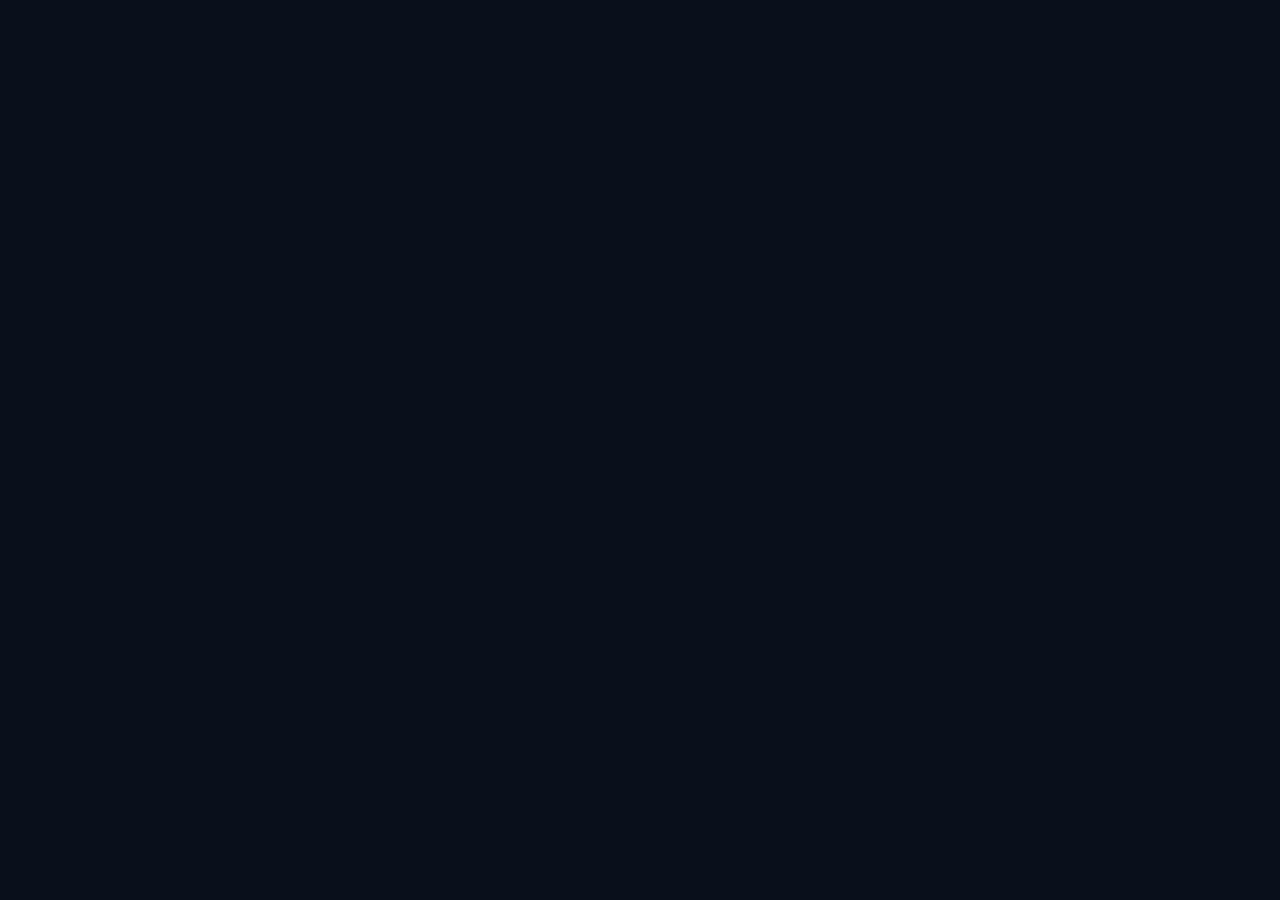
==== index.html @ a70d7464 "Add Stripe + RevenueCat paywall integration - Integrate RevenueCat SDK for subscription management -" ====
<!DOCTYPE html>
<html lang="fr">
<head>
    <meta charset="UTF-8">
    <meta name="viewport" content="width=device-width, initial-scale=1.0, user-scalable=no, viewport-fit=cover">
    <meta name="apple-mobile-web-app-capable" content="yes">
    <meta name="apple-mobile-web-app-status-bar-style" content="black-translucent">
    <meta name="theme-color" content="#0a0f1c">
    <title>ScanCar — Scannez une plaque, obtenez le rapport véhicule complet</title>
    <meta name="description" content="Scannez n'importe quelle plaque d'immatriculation française et obtenez un rapport véhicule complet : caractéristiques techniques, valeur marché, écologie (Crit'Air), fiabilité. 100% gratuit. Avant d'acheter une voiture d'occasion, ScanCar.">
    <meta name="keywords" content="scan plaque immatriculation, rapport véhicule gratuit, vérifier voiture occasion, cote argus, Crit'Air, historique véhicule, contrôle technique, fiabilité auto">
    <meta name="author" content="ScanCar">
    <meta name="robots" content="index, follow">
    <link rel="canonical" href="https://scancar.fr/">

    <!-- Open Graph (Facebook, LinkedIn, WhatsApp) -->
    <meta property="og:site_name" content="ScanCar">
    <meta property="og:title" content="ScanCar — Avant d'acheter une voiture, scannez sa plaque">
    <meta property="og:description" content="Rapport véhicule complet à partir d'une plaque d'immatriculation : technique, marché, écologie, fiabilité. 100% gratuit.">
    <meta property="og:type" content="website">
    <meta property="og:url" content="https://scancar.fr/">
    <meta property="og:image" content="https://scancar.fr/assets/icon-512.png">
    <meta property="og:image:width" content="512">
    <meta property="og:image:height" content="512">
    <meta property="og:locale" content="fr_FR">

    <!-- Twitter Card -->
    <meta name="twitter:card" content="summary_large_image">
    <meta name="twitter:title" content="ScanCar — Avant d'acheter, scannez la plaque">
    <meta name="twitter:description" content="Rapport véhicule complet à partir d'une plaque française : technique, marché, écologie, fiabilité. Gratuit.">
    <meta name="twitter:image" content="https://scancar.fr/assets/icon-512.png">

    <!-- Schema.org structured data -->
    <script type="application/ld+json">
    {
      "@context": "https://schema.org",
      "@type": "WebApplication",
      "name": "ScanCar",
      "description": "Application web qui permet de scanner une plaque d'immatriculation française et d'obtenir un rapport véhicule complet : caractéristiques, valeur marché, écologie, fiabilité.",
      "url": "https://scancar.fr/",
      "applicationCategory": "UtilityApplication",
      "operatingSystem": "Web (PWA)",
      "browserRequirements": "Requires JavaScript. Compatible with Chrome, Firefox, Safari, Edge.",
      "inLanguage": "fr-FR",
      "isAccessibleForFree": true,
      "offers": {
        "@type": "Offer",
        "price": "0",
        "priceCurrency": "EUR"
      },
      "creator": {
        "@type": "Organization",
        "name": "ScanCar",
        "url": "https://scancar.fr/"
      }
    }
    </script>
    <meta name="google-adsense-account" content="ca-pub-4539749437157193">
    <link rel="manifest" href="manifest.json">
    <link rel="icon" type="image/svg+xml" href="assets/favicon.svg">
    <link rel="apple-touch-icon" href="assets/icon-192.png">
    <link href="https://fonts.googleapis.com/css2?family=Inter:wght@300;400;500;600;700;800;900&display=swap" rel="stylesheet">
    <link rel="stylesheet" href="css/style.css">
    <link rel="stylesheet" href="css/legal.css">
    <!-- Google Consent Mode v2 — refusé par défaut avant consentement (RGPD) -->
    <script>
        window.dataLayer = window.dataLayer || [];
        function gtag(){dataLayer.push(arguments);}
        gtag('consent', 'default', {
            ad_storage: 'denied',
            analytics_storage: 'denied',
            ad_user_data: 'denied',
            ad_personalization: 'denied',
            wait_for_update: 500
        });
    </script>

    <!-- Google Analytics 4 — respecte automatiquement le Consent Mode -->
    <script src="js/config.js"></script>
    <script>
        if (window.SCANCAR_CONFIG && window.SCANCAR_CONFIG.GA4_ID) {
            const ga4 = window.SCANCAR_CONFIG.GA4_ID;
            const s = document.createElement('script');
            s.async = true;
            s.src = 'https://www.googletagmanager.com/gtag/js?id=' + ga4;
            document.head.appendChild(s);
            gtag('js', new Date());
            gtag('config', ga4, { anonymize_ip: true, allow_google_signals: false });
        }
    </script>
    <!-- RevenueCat SDK — for premium subscriptions -->
    <script src="https://cdn.revenuecat.com/js/1/rc.js"></script>
    <script>
        // Initialize RevenueCat SDK
        window.Purchases = window.Purchases || {};
        if (typeof window.revenuecat === 'undefined') {
            // SDK will be available as window.Purchases after loading
            console.log('[ScanCar] RevenueCat SDK loaded');
        }
    </script>
    <!-- AdSense chargé dynamiquement après consentement (voir app.js) -->
</head>
<body>

    <!-- SPLASH SCREEN -->
    <div id="splash" class="splash">
        <div class="splash-content">
            <div class="splash-logo">
                <svg class="logo-icon" viewBox="0 0 60 60" width="80" height="80">
                    <defs>
                        <linearGradient id="grad1" x1="0%" y1="0%" x2="100%" y2="100%">
                            <stop offset="0%" style="stop-color:#00d4ff;stop-opacity:1" />
                            <stop offset="100%" style="stop-color:#0099ff;stop-opacity:1" />
                        </linearGradient>
                    </defs>
                    <rect x="4" y="18" width="52" height="24" rx="5" fill="none" stroke="url(#grad1)" stroke-width="2.5"/>
                    <circle cx="14" cy="30" r="4" fill="url(#grad1)" opacity="0.3"/>
                    <circle cx="46" cy="30" r="4" fill="url(#grad1)" opacity="0.3"/>
                    <rect x="22" y="24" width="16" height="12" rx="2" fill="none" stroke="url(#grad1)" stroke-width="1.5"/>
                    <line x1="30" y1="20" x2="30" y2="24" stroke="url(#grad1)" stroke-width="1.5"/>
                    <line x1="30" y1="36" x2="30" y2="40" stroke="url(#grad1)" stroke-width="1.5"/>
                    <path d="M26 28 L29 31 L35 25" stroke="url(#grad1)" stroke-width="2" fill="none" stroke-linecap="round" stroke-linejoin="round"/>
                </svg>
            </div>
            <h1 class="splash-title">Scan<span class="highlight">Car</span></h1>
            <p class="splash-tagline">Avant d'acheter, ScanCar!</p>
            <div class="splash-loader">
                <div class="loader-bar"></div>
            </div>
        </div>
    </div>

    <!-- MAIN APP -->
    <div id="app" class="app hidden">

        <!-- HEADER -->
        <header class="header">
            <div class="header-left">
                <svg class="header-logo" viewBox="0 0 60 60" width="32" height="32">
                    <rect x="4" y="18" width="52" height="24" rx="5" fill="none" stroke="url(#grad1)" stroke-width="2.5"/>
                    <path d="M26 28 L29 31 L35 25" stroke="url(#grad1)" stroke-width="2" fill="none" stroke-linecap="round" stroke-linejoin="round"/>
                </svg>
                <span class="header-title">Scan<span class="highlight">Car</span></span>
            </div>
            <div class="header-right">
                <button class="btn-icon" id="historyBtn" aria-label="Historique">
                    <svg width="22" height="22" viewBox="0 0 24 24" fill="none" stroke="currentColor" stroke-width="2"><circle cx="12" cy="12" r="10"/><polyline points="12 6 12 12 16 14"/></svg>
                </button>
                <button class="btn-icon" id="menuBtn" aria-label="Menu">
                    <svg width="22" height="22" viewBox="0 0 24 24" fill="none" stroke="currentColor" stroke-width="2"><circle cx="12" cy="5" r="1.5" fill="currentColor"/><circle cx="12" cy="12" r="1.5" fill="currentColor"/><circle cx="12" cy="19" r="1.5" fill="currentColor"/></svg>
                </button>
            </div>
        </header>

        <!-- SCAN VIEW -->
        <div id="scanView" class="view scan-view active">
            <div class="camera-container">
                <video id="camera" autoplay playsinline muted></video>
                <div class="scan-overlay">
                    <div class="scan-frame">
                        <div class="corner tl"></div>
                        <div class="corner tr"></div>
                        <div class="corner bl"></div>
                        <div class="corner br"></div>
                        <div class="scan-line"></div>
                        <div class="plate-guide">
                            <svg class="plate-icon" width="24" height="16" viewBox="0 0 24 16">
                                <rect x="0.5" y="0.5" width="23" height="15" rx="2" fill="none" stroke="rgba(255,255,255,0.5)" stroke-width="1"/>
                                <rect x="1" y="1" width="3" height="14" rx="1" fill="rgba(0,100,255,0.4)"/>
                            </svg>
                            <span>Placez la plaque dans le cadre</span>
                        </div>
                    </div>
                </div>
                <div class="camera-controls">
                    <button class="btn-flash" id="flashBtn" aria-label="Flash">
                        <svg width="24" height="24" viewBox="0 0 24 24" fill="none" stroke="currentColor" stroke-width="2"><polygon points="13 2 3 14 12 14 11 22 21 10 12 10 13 2"/></svg>
                    </button>
                    <button class="btn-capture" id="captureBtn" aria-label="Scanner">
                        <div class="capture-ring">
                            <div class="capture-inner">
                                <svg width="28" height="28" viewBox="0 0 24 24" fill="none" stroke="white" stroke-width="2.5"><path d="M23 19a2 2 0 01-2 2H3a2 2 0 01-2-2V8a2 2 0 012-2h4l2-3h6l2 3h4a2 2 0 012 2z"/><circle cx="12" cy="13" r="4"/></svg>
                            </div>
                        </div>
                    </button>
                    <button class="btn-gallery" id="galleryBtn" aria-label="Galerie">
                        <svg width="24" height="24" viewBox="0 0 24 24" fill="none" stroke="currentColor" stroke-width="2"><rect x="3" y="3" width="18" height="18" rx="2" ry="2"/><circle cx="8.5" cy="8.5" r="1.5"/><polyline points="21 15 16 10 5 21"/></svg>
                    </button>
                </div>
            </div>

            <!-- MANUAL INPUT -->
            <div class="manual-input">
                <div class="input-divider">
                    <span>ou entrez la plaque manuellement</span>
                </div>
                <div class="plate-input-container">
                    <div class="plate-input-wrapper">
                        <div class="plate-country">
                            <select id="countrySelect">
                                <option value="FR">🇫🇷</option>
                                <option value="DE">🇩🇪</option>
                                <option value="ES">🇪🇸</option>
                                <option value="IT">🇮🇹</option>
                                <option value="BE">🇧🇪</option>
                                <option value="NL">🇳🇱</option>
                                <option value="PT">🇵🇹</option>
                                <option value="GB">🇬🇧</option>
                                <option value="CH">🇨🇭</option>
                                <option value="PL">🇵🇱</option>
                                <option value="AT">🇦🇹</option>
                                <option value="SE">🇸🇪</option>
                                <option value="NO">🇳🇴</option>
                                <option value="DK">🇩🇰</option>
                                <option value="FI">🇫🇮</option>
                                <option value="IE">🇮🇪</option>
                                <option value="GR">🇬🇷</option>
                                <option value="HU">🇭🇺</option>
                                <option value="CZ">🇨🇿</option>
                                <option value="HR">🇭🇷</option>
                                <option value="SK">🇸🇰</option>
                                <option value="SI">🇸🇮</option>
                                <option value="EE">🇪🇪</option>
                                <option value="LV">🇱🇻</option>
                                <option value="LT">🇱🇹</option>
                                <option value="IS">🇮🇸</option>
                                <option value="MT">🇲🇹</option>
                                <option value="UA">🇺🇦</option>
                            </select>
                        </div>
                        <input type="text" id="plateInput" class="plate-input" placeholder="AB-123-CD" autocapitalize="characters" autocomplete="off" spellcheck="false">
                        <button class="btn-search" id="searchBtn">
                            <svg width="20" height="20" viewBox="0 0 24 24" fill="none" stroke="currentColor" stroke-width="2.5"><circle cx="11" cy="11" r="8"/><line x1="21" y1="21" x2="16.65" y2="16.65"/></svg>
                        </button>
                    </div>
                </div>
            </div>

            <!-- EUROPE BADGE -->
            <div class="europe-badge">
                <span>🇪🇺 28 pays européens couverts</span>
            </div>
        </div>

        <!-- LOADING VIEW -->
        <div id="loadingView" class="view loading-view">
            <div class="loading-content">
                <div class="loading-plate">
                    <span id="loadingPlateText">AB-123-CD</span>
                </div>
                <div class="loading-spinner">
                    <div class="spinner-ring"></div>
                    <svg class="spinner-icon" width="32" height="32" viewBox="0 0 24 24" fill="none" stroke="#00d4ff" stroke-width="2"><circle cx="11" cy="11" r="8"/><line x1="21" y1="21" x2="16.65" y2="16.65"/></svg>
                </div>
                <p class="loading-text" id="loadingText">Analyse de la plaque...</p>
                <div class="loading-steps">
                    <div class="step active" id="step1">
                        <div class="step-dot"></div>
                        <span>Lecture de la plaque</span>
                    </div>
                    <div class="step" id="step2">
                        <div class="step-dot"></div>
                        <span>Interrogation des bases</span>
                    </div>
                    <div class="step" id="step3">
                        <div class="step-dot"></div>
                        <span>Analyse du véhicule</span>
                    </div>
                    <div class="step" id="step4">
                        <div class="step-dot"></div>
                        <span>Calcul du score</span>
                    </div>
                </div>
            </div>
        </div>

        <!-- RESULT VIEW -->
        <div id="resultView" class="view result-view">
            <div class="result-header">
                <button class="btn-back" id="backBtn">
                    <svg width="24" height="24" viewBox="0 0 24 24" fill="none" stroke="currentColor" stroke-width="2"><polyline points="15 18 9 12 15 6"/></svg>
                    Nouveau scan
                </button>
                <button class="btn-share" id="shareBtn">
                    <svg width="20" height="20" viewBox="0 0 24 24" fill="none" stroke="currentColor" stroke-width="2"><circle cx="18" cy="5" r="3"/><circle cx="6" cy="12" r="3"/><circle cx="18" cy="19" r="3"/><line x1="8.59" y1="13.51" x2="15.42" y2="17.49"/><line x1="15.41" y1="6.51" x2="8.59" y2="10.49"/></svg>
                </button>
            </div>

            <!-- VEHICLE HERO -->
            <div class="vehicle-hero">
                <div class="vehicle-image-container">
                    <div class="vehicle-image" id="vehicleImage">
                        <svg width="120" height="60" viewBox="0 0 120 60" fill="none" stroke="rgba(255,255,255,0.2)" stroke-width="1.5">
                            <path d="M20 45 L25 25 L45 15 L75 15 L95 25 L100 45" stroke-linecap="round" stroke-linejoin="round"/>
                            <ellipse cx="35" cy="47" rx="8" ry="8"/>
                            <ellipse cx="85" cy="47" rx="8" ry="8"/>
                        </svg>
                    </div>
                </div>
                <div class="vehicle-main-info">
                    <div class="vehicle-plate-badge" id="resultPlate">AB-123-CD</div>
                    <h2 class="vehicle-name" id="vehicleName">Peugeot 308</h2>
                    <p class="vehicle-variant" id="vehicleVariant">1.5 BlueHDi 130 GT Line • 2021</p>
                </div>
                <div class="score-container">
                    <div class="score-circle" id="scoreCircle">
                        <svg viewBox="0 0 120 120">
                            <circle cx="60" cy="60" r="52" fill="none" stroke="rgba(255,255,255,0.08)" stroke-width="8"/>
                            <circle cx="60" cy="60" r="52" fill="none" stroke="url(#scoreGrad)" stroke-width="8" stroke-linecap="round" stroke-dasharray="327" stroke-dashoffset="327" transform="rotate(-90 60 60)" id="scoreArc"/>
                            <defs>
                                <linearGradient id="scoreGrad" x1="0%" y1="0%" x2="100%" y2="0%">
                                    <stop offset="0%" style="stop-color:#00d4ff"/>
                                    <stop offset="100%" style="stop-color:#00ff88"/>
                                </linearGradient>
                            </defs>
                        </svg>
                        <div class="score-value">
                            <span class="score-number" id="scoreNumber">78</span>
                            <span class="score-max">/100</span>
                        </div>
                    </div>
                    <p class="score-label" id="scoreLabel">Bon achat</p>
                </div>
            </div>

            <!-- RESULT SECTIONS -->
            <div class="result-sections">

                <!-- IDENTITÉ -->
                <div class="section">
                    <div class="section-header" onclick="toggleSection(this)">
                        <div class="section-title-group">
                            <div class="section-icon blue">
                                <svg width="20" height="20" viewBox="0 0 24 24" fill="none" stroke="currentColor" stroke-width="2"><rect x="3" y="4" width="18" height="16" rx="2"/><line x1="3" y1="10" x2="21" y2="10"/></svg>
                            </div>
                            <h3>Identité du véhicule</h3>
                        </div>
                        <svg class="chevron" width="20" height="20" viewBox="0 0 24 24" fill="none" stroke="currentColor" stroke-width="2"><polyline points="6 9 12 15 18 9"/></svg>
                    </div>
                    <div class="section-content open">
                        <div class="info-grid">
                            <div class="info-item"><span class="info-label">Marque</span><span class="info-value" id="rMarque">Peugeot</span></div>
                            <div class="info-item"><span class="info-label">Modèle</span><span class="info-value" id="rModele">308</span></div>
                            <div class="info-item"><span class="info-label">Version</span><span class="info-value" id="rVersion">GT Line</span></div>
                            <div class="info-item"><span class="info-label">Année</span><span class="info-value" id="rAnnee">2021</span></div>
                            <div class="info-item"><span class="info-label">Mise en circulation</span><span class="info-value" id="rMec">15/03/2021</span></div>
                            <div class="info-item"><span class="info-label">Âge</span><span class="info-value" id="rAge">5 ans et 2 mois</span></div>
                            <div class="info-item"><span class="info-label">Couleur</span><span class="info-value" id="rCouleur">Gris Artense</span></div>
                            <div class="info-item"><span class="info-label">Pays de fabrication</span><span class="info-value" id="rPays">🇫🇷 France (Sochaux)</span></div>
                            <div class="info-item"><span class="info-label">VIN</span><span class="info-value mono" id="rVin">VF3LCYHZ•••••••</span></div>
                            <div class="info-item"><span class="info-label">Nb. propriétaires</span><span class="info-value" id="rProprio">2</span></div>
                        </div>
                    </div>
                </div>

                <!-- TECHNIQUE -->
                <div class="section">
                    <div class="section-header" onclick="toggleSection(this)">
                        <div class="section-title-group">
                            <div class="section-icon purple">
                                <svg width="20" height="20" viewBox="0 0 24 24" fill="none" stroke="currentColor" stroke-width="2"><path d="M14.7 6.3a1 1 0 000 1.4l1.6 1.6a1 1 0 001.4 0l3.77-3.77a6 6 0 01-7.94 7.94l-6.91 6.91a2.12 2.12 0 01-3-3l6.91-6.91a6 6 0 017.94-7.94l-3.76 3.76z"/></svg>
                            </div>
                            <h3>Caractéristiques techniques</h3>
                        </div>
                        <svg class="chevron" width="20" height="20" viewBox="0 0 24 24" fill="none" stroke="currentColor" stroke-width="2"><polyline points="6 9 12 15 18 9"/></svg>
                    </div>
                    <div class="section-content">
                        <div class="info-grid">
                            <div class="info-item"><span class="info-label">Énergie</span><span class="info-value" id="rEnergie">Diesel (BlueHDi)</span></div>
                            <div class="info-item"><span class="info-label">Cylindrée</span><span class="info-value" id="rCylindree">1 499 cm³</span></div>
                            <div class="info-item"><span class="info-label">Puissance</span><span class="info-value" id="rPuissance">130 ch (96 kW)</span></div>
                            <div class="info-item"><span class="info-label">Puissance fiscale</span><span class="info-value" id="rCv">8 CV</span></div>
                            <div class="info-item"><span class="info-label">Boîte de vitesses</span><span class="info-value" id="rBoite">Automatique (EAT8)</span></div>
                            <div class="info-item"><span class="info-label">Nb. cylindres</span><span class="info-value" id="rCylindres">4</span></div>
                            <div class="info-item"><span class="info-label">Nb. places</span><span class="info-value" id="rPlaces">5</span></div>
                            <div class="info-item"><span class="info-label">Nb. portes</span><span class="info-value" id="rPortes">5</span></div>
                            <div class="info-item"><span class="info-label">Dimensions</span><span class="info-value" id="rDimensions">4,37 × 1,81 × 1,46 m</span></div>
                            <div class="info-item"><span class="info-label">Poids à vide</span><span class="info-value" id="rPoids">1 300 kg</span></div>
                            <div class="info-item"><span class="info-label">PTAC</span><span class="info-value" id="rPtac">1 820 kg</span></div>
                            <div class="info-item"><span class="info-label">Compatible E85</span><span class="info-value green" id="rE85">✓ Oui (avec boîtier)</span></div>
                        </div>
                    </div>
                </div>

                <!-- RAPPORT COMPLET (VERROUILLÉ) -->
                <div class="section" id="fullReportSection">
                    <div class="section-header locked-header" id="unlockReportBtn">
                        <div class="section-title-group">
                            <div class="section-icon gold">
                                <svg width="20" height="20" viewBox="0 0 24 24" fill="none" stroke="currentColor" stroke-width="2"><rect x="3" y="11" width="18" height="11" rx="2"/><path d="M7 11V7a5 5 0 0110 0v4"/></svg>
                            </div>
                            <h3>Rapport Complet</h3>
                            <span class="premium-badge">GRATUIT — 30s</span>
                        </div>
                        <svg class="chevron lock-icon" width="20" height="20" viewBox="0 0 24 24" fill="none" stroke="currentColor" stroke-width="2"><rect x="3" y="11" width="18" height="11" rx="2"/><path d="M7 11V7a5 5 0 0110 0v4"/></svg>
                    </div>
                    <!-- Teaser (visible avant déverrouillage) -->
                    <div class="section-content open" id="reportTeaser">
                        <div class="report-locked-preview">
                            <div class="locked-items">
                                <div class="locked-item"><span class="locked-dot"></span>Historique des accidents</div>
                                <div class="locked-item"><span class="locked-dot"></span>Véhicule volé ou non</div>
                                <div class="locked-item"><span class="locked-dot"></span>Fraude kilométrique</div>
                                <div class="locked-item"><span class="locked-dot"></span>Contrôle technique détaillé</div>
                                <div class="locked-item"><span class="locked-dot"></span>Certificat de non-gage</div>
                                <div class="locked-item"><span class="locked-dot"></span>Historique des propriétaires</div>
                                <div class="locked-item"><span class="locked-dot"></span>Import / Export</div>
                                <div class="locked-item"><span class="locked-dot"></span>Statut VEI / VGA (épave)</div>
                            </div>
                            <button class="unlock-btn" id="watchAdBtn">
                                <svg width="22" height="22" viewBox="0 0 24 24" fill="none" stroke="currentColor" stroke-width="2"><circle cx="12" cy="12" r="10"/><polyline points="12 6 12 12 16 14"/></svg>
                                Débloquer le rapport (30s)
                            </button>
                            <p class="unlock-hint">100% gratuit</p>
                        </div>
                    </div>
                    <!-- Contenu complet (masqué avant déverrouillage) -->
                    <div class="section-content" id="reportFull" style="display:none;">
                        <!-- Rapport CarVertical — chargé dynamiquement -->
                        <div id="cvReportContainer"></div>
                        <h4 class="subsection-title">Contrôle technique & Historique officiel</h4>

                        <!-- Étape 1 : Le vendeur génère son lien -->
                        <div class="histovec-step">
                            <div class="histovec-step-num">1</div>
                            <div class="histovec-step-text">
                                <span class="histovec-step-title">Demandez le rapport au vendeur</span>
                                <span class="histovec-step-desc">Le vendeur génère gratuitement son rapport officiel sur Histovec (CT, sinistres, km…) et vous envoie le lien.</span>
                            </div>
                            <a id="histovecLink" href="https://histovec.interieur.gouv.fr/histovec/home" target="_blank" rel="noopener" class="histovec-btn-sm">Histovec.fr →</a>
                        </div>

                        <!-- Étape 2 : L'acheteur colle le lien -->
                        <div class="histovec-step">
                            <div class="histovec-step-num">2</div>
                            <div class="histovec-step-text">
                                <span class="histovec-step-title">Collez le lien partageable ici</span>
                                <span class="histovec-step-desc">Ouvre le rapport complet officiel directement — CT, accidents, propriétaires, gage.</span>
                            </div>
                        </div>
                        <div class="histovec-paste-area">
                            <input type="url" id="histovecPasteInput" class="histovec-input" placeholder="https://histovec.interieur.gouv.fr/histovec/rapport-acheteur?key=…" autocomplete="off" />
                            <button id="histovecOpenBtn" class="histovec-open-btn" disabled>Voir le rapport →</button>
                        </div>
                        <p id="histovecError" class="histovec-error hidden">Lien invalide — vérifiez l'URL Histovec.</p>
                    </div>
                </div>

                <!-- Partner link: LesFurets -->
                <a class="ad-banner-inline" href="https://www.lesfurets.com/assurance-auto" target="_blank" rel="noopener sponsored">
                    <span class="ad-label">Partenaire</span>
                    <div class="ad-content-inline">
                        <div class="ad-sponsor">LesFurets.com</div>
                        <span>Comparateur d'assurance auto</span>
                        <span class="ad-cta">Comparer →</span>
                    </div>
                </a>

                <!-- ECOLOGIE & RESTRICTIONS -->
                <div class="section">
                    <div class="section-header" onclick="toggleSection(this)">
                        <div class="section-title-group">
                            <div class="section-icon teal">
                                <svg width="20" height="20" viewBox="0 0 24 24" fill="none" stroke="currentColor" stroke-width="2"><path d="M2 22c1.25-1.25 3-3 4.5-3 3 0 3 3 6 3s3-3 6-3c1.5 0 3.25 1.75 4.5 3"/><path d="M12 2C6.5 2 2 6.5 2 12c0 1.8.5 3.5 1.5 5"/><path d="M22 12c0-1.8-.5-3.5-1.5-5"/><path d="M12 2a15.3 15.3 0 014 10 15.3 15.3 0 01-4 10 15.3 15.3 0 01-4-10 15.3 15.3 0 014-10z"/></svg>
                            </div>
                            <h3>Écologie & Restrictions</h3>
                        </div>
                        <svg class="chevron" width="20" height="20" viewBox="0 0 24 24" fill="none" stroke="currentColor" stroke-width="2"><polyline points="6 9 12 15 18 9"/></svg>
                    </div>
                    <div class="section-content">
                        <div class="critair-badge critair-2">
                            <span class="critair-number">2</span>
                            <span class="critair-label">Crit'Air</span>
                        </div>
                        <div class="info-grid">
                            <div class="info-item"><span class="info-label">Émissions CO2</span><span class="info-value" id="rCo2">98 g/km</span></div>
                            <div class="info-item"><span class="info-label">Norme Euro</span><span class="info-value" id="rEuro">Euro 6d-TEMP</span></div>
                            <div class="info-item"><span class="info-label">Malus écologique</span><span class="info-value green" id="rMalus">0€ (exempt)</span></div>
                            <div class="info-item"><span class="info-label">ZFE Paris</span><span class="info-value green" id="rZfeParis">✓ Autorisé</span></div>
                            <div class="info-item"><span class="info-label">ZFE Lyon</span><span class="info-value green" id="rZfeLyon">✓ Autorisé</span></div>
                            <div class="info-item"><span class="info-label">Restriction prévue</span><span class="info-value orange-text" id="rRestriction">Interdit à Paris dès 2028</span></div>
                        </div>
                        <div class="alert-card warning">
                            <svg width="20" height="20" viewBox="0 0 24 24" fill="none" stroke="currentColor" stroke-width="2"><path d="M10.29 3.86L1.82 18a2 2 0 001.71 3h16.94a2 2 0 001.71-3L13.71 3.86a2 2 0 00-3.42 0z"/><line x1="12" y1="9" x2="12" y2="13"/><line x1="12" y1="17" x2="12.01" y2="17"/></svg>
                            <span>Ce véhicule sera interdit en ZFE Paris à partir de 2028. Pensez-y si vous comptez le garder longtemps.</span>
                        </div>
                        <div class="affiliate-card">
                            <div class="affiliate-icon">⛽</div>
                            <div class="affiliate-text">
                                <span class="affiliate-title">Passez au bioéthanol E85</span>
                                <span class="affiliate-desc">Boîtier homologué dès 699€ — Économisez 50% sur le carburant</span>
                            </div>
                            <span class="affiliate-arrow">→</span>
                        </div>
                        <div class="affiliate-card">
                            <div class="affiliate-icon">🔌</div>
                            <div class="affiliate-text">
                                <span class="affiliate-title">Passez à l'électrique ?</span>
                                <span class="affiliate-desc">Bonus écologique jusqu'à 7 000€ — Aramis Auto</span>
                            </div>
                            <span class="affiliate-arrow">→</span>
                        </div>
                    </div>
                </div>

                <!-- VALEUR MARCHÉ -->
                <div class="section">
                    <div class="section-header" onclick="toggleSection(this)">
                        <div class="section-title-group">
                            <div class="section-icon gold">
                                <svg width="20" height="20" viewBox="0 0 24 24" fill="none" stroke="currentColor" stroke-width="2"><line x1="12" y1="1" x2="12" y2="23"/><path d="M17 5H9.5a3.5 3.5 0 000 7h5a3.5 3.5 0 010 7H6"/></svg>
                            </div>
                            <h3>Valeur & Marché</h3>
                        </div>
                        <svg class="chevron" width="20" height="20" viewBox="0 0 24 24" fill="none" stroke="currentColor" stroke-width="2"><polyline points="6 9 12 15 18 9"/></svg>
                    </div>
                    <div class="section-content">
                        <div class="price-display">
                            <span class="price-label">Estimation de valeur</span>
                            <span class="price-range" id="rPrix">14 500€ — 17 200€</span>
                            <span class="price-source">Basé sur Argus + annonces en ligne</span>
                        </div>
                        <div class="info-grid">
                            <div class="info-item"><span class="info-label">Cote Argus</span><span class="info-value" id="rArgus">15 800€</span></div>
                            <div class="info-item"><span class="info-label">Prix moyen LeBonCoin</span><span class="info-value" id="rLbc">16 200€</span></div>
                            <div class="info-item"><span class="info-label">Prix moyen La Centrale</span><span class="info-value" id="rCentrale">16 900€</span></div>
                            <div class="info-item"><span class="info-label">Tendance prix (3 mois)</span><span class="info-value red-text" id="rTendance">↓ -4.2%</span></div>
                            <div class="info-item"><span class="info-label">Décote annuelle prévue</span><span class="info-value" id="rDecote">~12% / an</span></div>
                            <div class="info-item"><span class="info-label">Annonces similaires</span><span class="info-value" id="rAnnonces">347 en ligne</span></div>
                            <div class="info-item"><span class="info-label">Temps moyen de vente</span><span class="info-value" id="rTempsVente">18 jours</span></div>
                            <div class="info-item"><span class="info-label">Demande</span><span class="info-value green" id="rDemande">🔥 Forte</span></div>
                        </div>
                        <div class="affiliate-card">
                            <div class="affiliate-icon">🔔</div>
                            <div class="affiliate-text">
                                <span class="affiliate-title">Alerte prix</span>
                                <span class="affiliate-desc">Recevez une alerte si ce modèle passe sous 14 000€</span>
                            </div>
                            <span class="affiliate-arrow">→</span>
                        </div>
                        <div class="affiliate-card">
                            <div class="affiliate-icon">💰</div>
                            <div class="affiliate-text">
                                <span class="affiliate-title">Vendez votre véhicule au meilleur prix</span>
                                <span class="affiliate-desc">Estimation gratuite en 2 min — Carizy / La Centrale</span>
                            </div>
                            <span class="affiliate-arrow">→</span>
                        </div>
                        <div class="affiliate-card">
                            <div class="affiliate-icon">🚗</div>
                            <div class="affiliate-text">
                                <span class="affiliate-title">Trouvez ce modèle au meilleur prix</span>
                                <span class="affiliate-desc">347 annonces vérifiées — Aramis Auto</span>
                            </div>
                            <span class="affiliate-arrow">→</span>
                        </div>
                    </div>
                </div>

                <!-- COÛTS -->
                <div class="section">
                    <div class="section-header" onclick="toggleSection(this)">
                        <div class="section-title-group">
                            <div class="section-icon red">
                                <svg width="20" height="20" viewBox="0 0 24 24" fill="none" stroke="currentColor" stroke-width="2"><rect x="2" y="5" width="20" height="14" rx="2"/><line x1="2" y1="10" x2="22" y2="10"/></svg>
                            </div>
                            <h3>Coûts estimés</h3>
                        </div>
                        <svg class="chevron" width="20" height="20" viewBox="0 0 24 24" fill="none" stroke="currentColor" stroke-width="2"><polyline points="6 9 12 15 18 9"/></svg>
                    </div>
                    <div class="section-content">
                        <div class="info-grid">
                            <div class="info-item"><span class="info-label">Carte grise (75)</span><span class="info-value" id="rCartegrise">~368€</span></div>
                            <div class="info-item"><span class="info-label">Assurance (moy.)</span><span class="info-value" id="rAssurance">~52€ / mois</span></div>
                            <div class="info-item"><span class="info-label">Carburant annuel</span><span class="info-value" id="rCarburant">~1 250€ / an</span></div>
                            <div class="info-item"><span class="info-label">Entretien annuel</span><span class="info-value" id="rEntretien">~650€ / an</span></div>
                            <div class="info-item"><span class="info-label">Pneus (lot de 4)</span><span class="info-value" id="rPneus">~320€</span></div>
                            <div class="info-item"><span class="info-label">Coût total annuel</span><span class="info-value bold" id="rCoutTotal">~3 200€ / an</span></div>
                        </div>
                        <div class="affiliate-card">
                            <div class="affiliate-icon">🛡️</div>
                            <div class="affiliate-text">
                                <span class="affiliate-title">Comparez +40 assureurs</span>
                                <span class="affiliate-desc">Économisez jusqu'à 350€/an — LesFurets.com</span>
                            </div>
                            <span class="affiliate-arrow">→</span>
                        </div>
                        <div class="affiliate-card">
                            <div class="affiliate-icon">🦁</div>
                            <div class="affiliate-text">
                                <span class="affiliate-title">Devis assurance en 3 min</span>
                                <span class="affiliate-desc">Comparez gratuitement — LeLynx.fr</span>
                            </div>
                            <span class="affiliate-arrow">→</span>
                        </div>
                        <div class="affiliate-card">
                            <div class="affiliate-icon">📋</div>
                            <div class="affiliate-text">
                                <span class="affiliate-title">Carte grise en ligne</span>
                                <span class="affiliate-desc">Recevez-la en 24h — Eplaque.fr</span>
                            </div>
                            <span class="affiliate-arrow">→</span>
                        </div>
                        <div class="affiliate-card">
                            <div class="affiliate-icon">🔩</div>
                            <div class="affiliate-text">
                                <span class="affiliate-title">Pièces auto pas cher</span>
                                <span class="affiliate-desc">Jusqu'à -50% vs concessionnaire — Oscaro</span>
                            </div>
                            <span class="affiliate-arrow">→</span>
                        </div>
                    </div>
                </div>

                <!-- Partner link: Vroomly -->
                <a class="ad-banner-inline" href="https://www.vroomly.com/" target="_blank" rel="noopener sponsored">
                    <span class="ad-label">Partenaire</span>
                    <div class="ad-content-inline">
                        <div class="ad-sponsor">Vroomly.com</div>
                        <span>Trouvez un garage près de chez vous</span>
                        <span class="ad-cta">Voir →</span>
                    </div>
                </a>

                <!-- FIABILITÉ -->
                <div class="section">
                    <div class="section-header" onclick="toggleSection(this)">
                        <div class="section-title-group">
                            <div class="section-icon cyan">
                                <svg width="20" height="20" viewBox="0 0 24 24" fill="none" stroke="currentColor" stroke-width="2"><path d="M22 11.08V12a10 10 0 11-5.93-9.14"/><polyline points="22 4 12 14.01 9 11.01"/></svg>
                            </div>
                            <h3>Fiabilité & Points clés</h3>
                        </div>
                        <svg class="chevron" width="20" height="20" viewBox="0 0 24 24" fill="none" stroke="currentColor" stroke-width="2"><polyline points="6 9 12 15 18 9"/></svg>
                    </div>
                    <div class="section-content">
                        <div class="rating-bars">
                            <div class="rating-item">
                                <span class="rating-label">Fiabilité moteur</span>
                                <div class="rating-bar"><div class="rating-fill" style="width:90%"></div></div>
                                <span class="rating-score">4.5/5</span>
                            </div>
                            <div class="rating-item">
                                <span class="rating-label">Fiabilité boîte</span>
                                <div class="rating-bar"><div class="rating-fill" style="width:76%"></div></div>
                                <span class="rating-score">3.8/5</span>
                            </div>
                            <div class="rating-item">
                                <span class="rating-label">Électronique</span>
                                <div class="rating-bar"><div class="rating-fill" style="width:66%"></div></div>
                                <span class="rating-score">3.3/5</span>
                            </div>
                            <div class="rating-item">
                                <span class="rating-label">Coût d'entretien</span>
                                <div class="rating-bar"><div class="rating-fill" style="width:80%"></div></div>
                                <span class="rating-score">4.0/5</span>
                            </div>
                            <div class="rating-item">
                                <span class="rating-label">Consommation</span>
                                <div class="rating-bar"><div class="rating-fill" style="width:86%"></div></div>
                                <span class="rating-score">4.3/5</span>
                            </div>
                        </div>
                        <div class="pros-cons">
                            <div class="pros">
                                <h4>✅ Points forts</h4>
                                <ul>
                                    <li>Consommation maîtrisée (4.2L/100km)</li>
                                    <li>Confort de conduite</li>
                                    <li>i-Cockpit digital dernière génération</li>
                                    <li>Bonne valeur de revente</li>
                                </ul>
                            </div>
                            <div class="cons">
                                <h4>⚠️ Points faibles</h4>
                                <ul>
                                    <li>Électronique parfois capricieuse</li>
                                    <li>Boîte EAT8 lente à froid</li>
                                    <li>Vanne EGR fragile après 100 000 km</li>
                                    <li>Places arrière un peu justes</li>
                                </ul>
                            </div>
                        </div>
                        <div class="alert-card info" id="recallAlert" style="display:none;">
                            <svg width="20" height="20" viewBox="0 0 24 24" fill="none" stroke="currentColor" stroke-width="2"><circle cx="12" cy="12" r="10"/><line x1="12" y1="16" x2="12" y2="12"/><line x1="12" y1="8" x2="12.01" y2="8"/></svg>
                            <span id="recallAlertText">Rappel constructeur détecté — vérifiez auprès du concessionnaire.</span>
                        </div>
                        <div class="affiliate-card">
                            <div class="affiliate-icon">🏪</div>
                            <div class="affiliate-text">
                                <span class="affiliate-title">Garantie panne mécanique</span>
                                <span class="affiliate-desc">Protégez-vous dès 19€/mois — iDGarages</span>
                            </div>
                            <span class="affiliate-arrow">→</span>
                        </div>
                    </div>
                </div>

                <!-- ENTRETIEN PRÉVU -->
                <div class="section">
                    <div class="section-header" onclick="toggleSection(this)">
                        <div class="section-title-group">
                            <div class="section-icon pink">
                                <svg width="20" height="20" viewBox="0 0 24 24" fill="none" stroke="currentColor" stroke-width="2"><rect x="3" y="4" width="18" height="18" rx="2" ry="2"/><line x1="16" y1="2" x2="16" y2="6"/><line x1="8" y1="2" x2="8" y2="6"/><line x1="3" y1="10" x2="21" y2="10"/></svg>
                            </div>
                            <h3>Entretien à prévoir</h3>
                        </div>
                        <svg class="chevron" width="20" height="20" viewBox="0 0 24 24" fill="none" stroke="currentColor" stroke-width="2"><polyline points="6 9 12 15 18 9"/></svg>
                    </div>
                    <div class="section-content">
                        <div class="timeline">
                            <div class="timeline-item soon">
                                <div class="timeline-dot"></div>
                                <div class="timeline-content">
                                    <span class="timeline-km">~90 000 km</span>
                                    <span class="timeline-action">Révision complète + filtres</span>
                                    <span class="timeline-cost">~350€</span>
                                </div>
                            </div>
                            <div class="timeline-item">
                                <div class="timeline-dot"></div>
                                <div class="timeline-content">
                                    <span class="timeline-km">~100 000 km</span>
                                    <span class="timeline-action">Plaquettes de frein avant</span>
                                    <span class="timeline-cost">~180€</span>
                                </div>
                            </div>
                            <div class="timeline-item">
                                <div class="timeline-dot"></div>
                                <div class="timeline-content">
                                    <span class="timeline-km">~120 000 km</span>
                                    <span class="timeline-action">Courroie de distribution</span>
                                    <span class="timeline-cost">~600€</span>
                                </div>
                            </div>
                            <div class="timeline-item">
                                <div class="timeline-dot"></div>
                                <div class="timeline-content">
                                    <span class="timeline-km">~130 000 km</span>
                                    <span class="timeline-action">Embrayage (si manuel)</span>
                                    <span class="timeline-cost">~800€</span>
                                </div>
                            </div>
                        </div>
                        <div class="affiliate-card">
                            <div class="affiliate-icon">🔧</div>
                            <div class="affiliate-text">
                                <span class="affiliate-title">Trouvez un garage près de chez vous</span>
                                <span class="affiliate-desc">Comparez les prix et prenez RDV — Vroomly</span>
                            </div>
                            <span class="affiliate-arrow">→</span>
                        </div>
                        <div class="affiliate-card">
                            <div class="affiliate-icon">🛒</div>
                            <div class="affiliate-text">
                                <span class="affiliate-title">Achetez vos pièces auto -50%</span>
                                <span class="affiliate-desc">Plaquettes, filtres, courroie — Mister-Auto.com</span>
                            </div>
                            <span class="affiliate-arrow">→</span>
                        </div>
                        <div class="affiliate-card">
                            <div class="affiliate-icon">🏷️</div>
                            <div class="affiliate-text">
                                <span class="affiliate-title">Forfait révision tout compris</span>
                                <span class="affiliate-desc">À partir de 79€ — Feu Vert / Norauto</span>
                            </div>
                            <span class="affiliate-arrow">→</span>
                        </div>
                    </div>
                </div>

                <!-- COMPARAISON ÉLECTRIQUE -->
                <div class="section">
                    <div class="section-header" onclick="toggleSection(this)">
                        <div class="section-title-group">
                            <div class="section-icon emerald">
                                <svg width="20" height="20" viewBox="0 0 24 24" fill="none" stroke="currentColor" stroke-width="2"><polygon points="13 2 3 14 12 14 11 22 21 10 12 10 13 2"/></svg>
                            </div>
                            <h3>Et en électrique ?</h3>
                        </div>
                        <svg class="chevron" width="20" height="20" viewBox="0 0 24 24" fill="none" stroke="currentColor" stroke-width="2"><polyline points="6 9 12 15 18 9"/></svg>
                    </div>
                    <div class="section-content">
                        <div class="comparison-card">
                            <div class="comparison-item current">
                                <span class="comparison-label">Votre véhicule</span>
                                <span class="comparison-name">Peugeot 308 BlueHDi</span>
                                <span class="comparison-cost">~1 250€/an en carburant</span>
                            </div>
                            <div class="comparison-vs">VS</div>
                            <div class="comparison-item electric">
                                <span class="comparison-label">Équivalent électrique</span>
                                <span class="comparison-name">Peugeot e-308</span>
                                <span class="comparison-cost">~380€/an en électricité</span>
                            </div>
                        </div>
                        <div class="savings-highlight">
                            <span class="savings-amount">Économie : ~870€/an</span>
                        </div>
                        <div class="affiliate-card">
                            <div class="affiliate-icon">⚡</div>
                            <div class="affiliate-text">
                                <span class="affiliate-title">Découvrez la Peugeot e-308</span>
                                <span class="affiliate-desc">Essai gratuit près de chez vous — Peugeot.fr</span>
                            </div>
                            <span class="affiliate-arrow">→</span>
                        </div>
                        <div class="affiliate-card">
                            <div class="affiliate-icon">🔋</div>
                            <div class="affiliate-text">
                                <span class="affiliate-title">Installez une borne chez vous</span>
                                <span class="affiliate-desc">Devis gratuit en 2 min — Wallbox / Zeplug</span>
                            </div>
                            <span class="affiliate-arrow">→</span>
                        </div>
                    </div>
                </div>

            </div>

            <!-- PARTENAIRES -->
            <div class="partners-section">
                <span class="partners-label">NOS PARTENAIRES</span>
                <div class="partners-logos">
                    <span class="partner-tag">LesFurets</span>
                    <span class="partner-tag">LeLynx</span>
                    <span class="partner-tag">Oscaro</span>
                    <span class="partner-tag">Vroomly</span>
                    <span class="partner-tag">Mister Auto</span>
                    <span class="partner-tag">Aramis Auto</span>
                    <span class="partner-tag">Norauto</span>
                    <span class="partner-tag">Feu Vert</span>
                    <span class="partner-tag">iDGarages</span>
                    <span class="partner-tag">La Centrale</span>
                    <span class="partner-tag">Eplaque</span>
                </div>
            </div>

            <!-- FOOTER ACTIONS -->
            <div class="result-footer">
                <button class="btn-primary" id="newScanBtn">
                    <svg width="20" height="20" viewBox="0 0 24 24" fill="none" stroke="currentColor" stroke-width="2"><path d="M23 19a2 2 0 01-2 2H3a2 2 0 01-2-2V8a2 2 0 012-2h4l2-3h6l2 3h4a2 2 0 012 2z"/><circle cx="12" cy="13" r="4"/></svg>
                    Nouveau scan
                </button>
                <button class="btn-secondary" id="compareBtn">
                    <svg width="20" height="20" viewBox="0 0 24 24" fill="none" stroke="currentColor" stroke-width="2"><line x1="18" y1="20" x2="18" y2="10"/><line x1="12" y1="20" x2="12" y2="4"/><line x1="6" y1="20" x2="6" y2="14"/></svg>
                    Comparer avec un autre
                </button>
            </div>

            <!-- Partner links -->
            <a class="ad-banner" href="https://www.lacentrale.fr/cote-voiture.html" target="_blank" rel="noopener sponsored">
                <span class="ad-label">Partenaire</span>
                <div class="ad-content">
                    <span>🚗 Estimer la valeur de votre voiture — La Centrale</span>
                </div>
            </a>

            <a class="ad-banner" style="margin-top:8px" href="https://www.lelynx.fr/assurance-auto/" target="_blank" rel="noopener sponsored">
                <span class="ad-label">Partenaire</span>
                <div class="ad-content">
                    <span>🛡️ Comparateur assurance auto — LeLynx.fr</span>
                </div>
            </a>
        </div>

        <!-- HISTORY VIEW -->
        <div id="historyView" class="view history-view">
            <div class="page-header">
                <h2>Historique</h2>
                <p class="page-subtitle">Vos derniers scans</p>
            </div>
            <div class="page-content" id="historyList">
                <div class="empty-state" id="historyEmpty">
                    <div class="empty-icon">🕐</div>
                    <h3>Aucun scan</h3>
                    <p>Scannez votre premier véhicule pour commencer !</p>
                    <button class="btn-primary" id="historyToScan" style="margin-top:16px;max-width:200px;">
                        <svg width="20" height="20" viewBox="0 0 24 24" fill="none" stroke="currentColor" stroke-width="2"><path d="M23 19a2 2 0 01-2 2H3a2 2 0 01-2-2V8a2 2 0 012-2h4l2-3h6l2 3h4a2 2 0 012 2z"/><circle cx="12" cy="13" r="4"/></svg>
                        Scanner
                    </button>
                </div>
            </div>
        </div>

        <!-- ALERTS VIEW -->
        <div id="alertsView" class="view alerts-view">
            <div class="page-header">
                <h2>Alertes</h2>
                <p class="page-subtitle">Notifications & rappels</p>
            </div>
            <div class="page-content">
                <div class="alert-list" id="alertList">
                    <div class="alert-item">
                        <div class="alert-item-icon green-bg">🔔</div>
                        <div class="alert-item-text">
                            <span class="alert-item-title">Alerte prix activée</span>
                            <span class="alert-item-desc">Peugeot 308 — Vous serez notifié si le prix passe sous 14 000€</span>
                            <span class="alert-item-time">Configurée aujourd'hui</span>
                        </div>
                    </div>
                    <div class="alert-item">
                        <div class="alert-item-icon orange-bg">📋</div>
                        <div class="alert-item-text">
                            <span class="alert-item-title">Rappel contrôle technique</span>
                            <span class="alert-item-desc">Peugeot 308 AB-123-CD — Prochain CT avant le 12/01/2028</span>
                            <span class="alert-item-time">605 jours restants</span>
                        </div>
                    </div>
                    <div class="alert-item">
                        <div class="alert-item-icon red-bg">⚠️</div>
                        <div class="alert-item-text">
                            <span class="alert-item-title">Restriction ZFE à venir</span>
                            <span class="alert-item-desc">Votre Peugeot 308 Crit'Air 2 sera interdit à Paris dès 2028</span>
                            <span class="alert-item-time">Dans ~2 ans</span>
                        </div>
                    </div>
                </div>
                <div class="alert-card info" style="margin:16px;">
                    <svg width="20" height="20" viewBox="0 0 24 24" fill="none" stroke="currentColor" stroke-width="2"><circle cx="12" cy="12" r="10"/><line x1="12" y1="16" x2="12" y2="12"/><line x1="12" y1="8" x2="12.01" y2="8"/></svg>
                    <span>Les alertes sont créées automatiquement lorsque vous scannez un véhicule. Activez les notifications pour ne rien manquer.</span>
                </div>
            </div>
        </div>

        <!-- PROFILE VIEW -->
        <div id="profileView" class="view profile-view">
            <div class="page-header">
                <h2>Profil</h2>
                <p class="page-subtitle">Paramètres & informations</p>
            </div>
            <div class="page-content">
                <div class="profile-card">
                    <div class="profile-avatar">👤</div>
                    <div class="profile-info">
                        <span class="profile-name">Utilisateur ScanCar</span>
                        <span class="profile-plan">Plan gratuit</span>
                    </div>
                </div>

                <div class="settings-group">
                    <h4 class="settings-title">Statistiques</h4>
                    <div class="stat-grid">
                        <div class="stat-item">
                            <span class="stat-number" id="statScans">0</span>
                            <span class="stat-label">Scans effectués</span>
                        </div>
                        <div class="stat-item">
                            <span class="stat-number" id="statAlerts">3</span>
                            <span class="stat-label">Alertes actives</span>
                        </div>
                    </div>
                </div>

                <div class="settings-group">
                    <h4 class="settings-title">Paramètres</h4>
                    <div class="settings-list">
                        <div class="setting-item">
                            <span>🔔 Notifications</span>
                            <div class="toggle active" id="toggleNotif"></div>
                        </div>
                        <div class="setting-item">
                            <span>🌙 Mode sombre</span>
                            <div class="toggle active" id="toggleDark"></div>
                        </div>
                        <div class="setting-item">
                            <span>🇫🇷 Pays par défaut</span>
                            <span class="setting-value">France</span>
                        </div>
                        <div class="setting-item">
                            <span>📏 Unités</span>
                            <span class="setting-value">Métriques (km, €)</span>
                        </div>
                    </div>
                </div>

                <div class="settings-group">
                    <h4 class="settings-title">À propos</h4>
                    <div class="settings-list">
                        <div class="setting-item">
                            <span>📱 Version</span>
                            <span class="setting-value">1.0.0</span>
                        </div>
                        <a href="mentions-legales.html" class="setting-item setting-link">
                            <span>📄 Mentions légales</span>
                            <span class="setting-value">→</span>
                        </a>
                        <a href="confidentialite.html" class="setting-item setting-link">
                            <span>🔒 Politique de confidentialité</span>
                            <span class="setting-value">→</span>
                        </a>
                        <a href="cgu.html" class="setting-item setting-link">
                            <span>📜 Conditions d'utilisation</span>
                            <span class="setting-value">→</span>
                        </a>
                        <a href="cookies.html" class="setting-item setting-link">
                            <span>🍪 Politique de cookies</span>
                            <span class="setting-value">→</span>
                        </a>
                        <div class="setting-item">
                            <span>📧 Contact</span>
                            <span class="setting-value">contact@scancar.app</span>
                        </div>
                    </div>
                </div>

                <div class="app-footer-info">
                    <p>ScanCar v1.0.0</p>
                    <p>Scannez. Découvrez. Décidez.</p>
                    <p class="footer-copy">© 2026 ScanCar. Tous droits réservés.</p>
                </div>
            </div>
        </div>

        <!-- Unlock gate: 30-second wait before showing full report -->
        <div id="rewardedAdOverlay" class="rewarded-overlay hidden">
            <div class="rewarded-content">
                <div class="rewarded-header">
                    <span class="rewarded-badge">Patientez</span>
                    <span class="rewarded-timer" id="rewardedTimer">30s</span>
                </div>
                <div class="rewarded-video-area">
                    <div class="rewarded-fake-video">
                        <div class="rewarded-play-icon">
                            <svg width="60" height="60" viewBox="0 0 24 24" fill="white"><circle cx="12" cy="12" r="10" stroke="white" stroke-width="2" fill="none"/><polyline points="12 6 12 12 16 14" stroke="white" stroke-width="2" fill="none"/></svg>
                        </div>
                        <div class="rewarded-progress-bar">
                            <div class="rewarded-progress-fill" id="rewardedProgressFill"></div>
                        </div>
                    </div>
                </div>
                <div class="rewarded-footer">
                    <p class="rewarded-info">Votre rapport complet sera disponible dans quelques secondes</p>
                    <button class="rewarded-skip hidden" id="rewardedSkipBtn">Voir le rapport →</button>
                </div>
            </div>
        </div>

        <!-- INTERSTITIAL AD (shown before results) -->
        <div id="interstitialAd" class="interstitial hidden">
            <div class="interstitial-content">
                <div class="interstitial-badge">Publicité</div>
                <button class="interstitial-close hidden" id="closeAdBtn">✕</button>
                <div class="interstitial-body">
                    <div class="interstitial-sponsor">LesFurets.com</div>
                    <h3 class="interstitial-title">Votre assurance auto est-elle trop chère ?</h3>
                    <p class="interstitial-desc">Comparez +40 assureurs en 5 minutes et économisez jusqu'à 350€/an sur votre assurance auto.</p>
                    <button class="interstitial-cta">Comparer maintenant →</button>
                    <div class="interstitial-timer">Fermer dans <span id="adTimer">5</span>s</div>
                </div>
            </div>
        </div>

        <!-- MENU OVERLAY -->
        <div id="menuOverlay" class="menu-overlay hidden" role="dialog" aria-modal="true" aria-label="Menu">
            <div class="menu-sheet">
                <div class="menu-handle"></div>
                <nav class="menu-nav">
                    <button class="menu-item" data-action="history">
                        <svg width="22" height="22" viewBox="0 0 24 24" fill="none" stroke="currentColor" stroke-width="2"><circle cx="12" cy="12" r="10"/><polyline points="12 6 12 12 16 14"/></svg>
                        Historique
                    </button>
                    <button class="menu-item" data-action="alerts">
                        <svg width="22" height="22" viewBox="0 0 24 24" fill="none" stroke="currentColor" stroke-width="2"><path d="M18 8A6 6 0 006 8c0 7-3 9-3 9h18s-3-2-3-9"/><path d="M13.73 21a2 2 0 01-3.46 0"/></svg>
                        Alertes
                    </button>
                    <button class="menu-item" data-action="profile">
                        <svg width="22" height="22" viewBox="0 0 24 24" fill="none" stroke="currentColor" stroke-width="2"><path d="M20 21v-2a4 4 0 00-4-4H8a4 4 0 00-4 4v2"/><circle cx="12" cy="7" r="4"/></svg>
                        Profil &amp; Paramètres
                    </button>
                    <div class="menu-divider"></div>
                    <a href="mentions-legales.html" class="menu-item">
                        <svg width="22" height="22" viewBox="0 0 24 24" fill="none" stroke="currentColor" stroke-width="2"><rect x="3" y="4" width="18" height="16" rx="2"/><line x1="3" y1="10" x2="21" y2="10"/></svg>
                        Mentions légales
                    </a>
                    <a href="confidentialite.html" class="menu-item">
                        <svg width="22" height="22" viewBox="0 0 24 24" fill="none" stroke="currentColor" stroke-width="2"><path d="M12 22s8-4 8-10V5l-8-3-8 3v7c0 6 8 10 8 10z"/></svg>
                        Confidentialité
                    </a>
                    <a href="cgu.html" class="menu-item">
                        <svg width="22" height="22" viewBox="0 0 24 24" fill="none" stroke="currentColor" stroke-width="2"><path d="M14 2H6a2 2 0 00-2 2v16a2 2 0 002 2h12a2 2 0 002-2V8z"/><polyline points="14 2 14 8 20 8"/></svg>
                        CGU
                    </a>
                    <a href="cookies.html" class="menu-item">
                        <svg width="22" height="22" viewBox="0 0 24 24" fill="none" stroke="currentColor" stroke-width="2"><circle cx="12" cy="12" r="10"/><circle cx="8" cy="9" r="1.5" fill="currentColor"/><circle cx="14" cy="8" r="1" fill="currentColor"/><circle cx="15" cy="14" r="1.5" fill="currentColor"/><circle cx="9" cy="15" r="1" fill="currentColor"/></svg>
                        Cookies
                    </a>
                </nav>
            </div>
        </div>

        <!-- NAV BAR -->
        <nav class="navbar">
            <button class="nav-item active" data-view="scan">
                <svg width="24" height="24" viewBox="0 0 24 24" fill="none" stroke="currentColor" stroke-width="2"><path d="M23 19a2 2 0 01-2 2H3a2 2 0 01-2-2V8a2 2 0 012-2h4l2-3h6l2 3h4a2 2 0 012 2z"/><circle cx="12" cy="13" r="4"/></svg>
                <span>Scanner</span>
            </button>
            <button class="nav-item" data-view="history">
                <svg width="24" height="24" viewBox="0 0 24 24" fill="none" stroke="currentColor" stroke-width="2"><circle cx="12" cy="12" r="10"/><polyline points="12 6 12 12 16 14"/></svg>
                <span>Historique</span>
            </button>
            <button class="nav-item" data-view="alerts">
                <svg width="24" height="24" viewBox="0 0 24 24" fill="none" stroke="currentColor" stroke-width="2"><path d="M18 8A6 6 0 006 8c0 7-3 9-3 9h18s-3-2-3-9"/><path d="M13.73 21a2 2 0 01-3.46 0"/></svg>
                <span>Alertes</span>
            </button>
            <button class="nav-item" data-view="profile">
                <svg width="24" height="24" viewBox="0 0 24 24" fill="none" stroke="currentColor" stroke-width="2"><path d="M20 21v-2a4 4 0 00-4-4H8a4 4 0 00-4 4v2"/><circle cx="12" cy="7" r="4"/></svg>
                <span>Profil</span>
            </button>
        </nav>
    </div>

    <!-- COOKIE BANNER -->
    <div id="cookieBanner" class="cookie-banner hidden">
        <div class="cookie-banner-content">
            <h4>🍪 Cookies</h4>
            <p>ScanCar utilise des cookies pour mesurer l'audience et afficher des publicités pertinentes. <a href="cookies.html">En savoir plus</a></p>
            <div class="cookie-buttons">
                <button class="cookie-btn refuse" id="cookieRefuse">Refuser</button>
                <button class="cookie-btn accept" id="cookieAccept">Accepter</button>
            </div>
        </div>
    </div>

    <canvas id="plateCanvas" style="display:none"></canvas>
    <script src="js/paywall.js"></script>
    <script src="js/affiliate-tracking.js"></script>
    <script src="js/carvertical.js"></script>
    <script src="js/app.js"></script>
    <script>
        if ('serviceWorker' in navigator) {
            navigator.serviceWorker.register('/sw.js');
        }
    </script>
</body>
</html>
---- css/style.css ----
/* ============================================
   SCANCAR — Professional Design System
   ============================================ */

:root {
    --bg-primary: #0a0f1c;
    --bg-secondary: #111827;
    --bg-card: #1a2236;
    --bg-card-hover: #1f2a40;
    --border: rgba(255,255,255,0.06);
    --text-primary: #f1f5f9;
    --text-secondary: #94a3b8;
    --text-muted: #64748b;
    --accent: #00d4ff;
    --accent-dark: #0099cc;
    --accent-glow: rgba(0,212,255,0.15);
    --green: #00e68a;
    --green-bg: rgba(0,230,138,0.1);
    --orange: #ff9f43;
    --orange-bg: rgba(255,159,67,0.1);
    --red: #ff6b6b;
    --red-bg: rgba(255,107,107,0.1);
    --gold: #ffd700;
    --purple: #a78bfa;
    --pink: #f472b6;
    --teal: #2dd4bf;
    --cyan: #22d3ee;
    --emerald: #34d399;
    --radius: 16px;
    --radius-sm: 10px;
    --radius-xs: 6px;
    --safe-top: env(safe-area-inset-top, 0px);
    --safe-bottom: env(safe-area-inset-bottom, 0px);
    --navbar-height: 72px;
}

* { margin: 0; padding: 0; box-sizing: border-box; }

html, body {
    height: 100%;
    overflow: hidden;
    font-family: 'Inter', -apple-system, BlinkMacSystemFont, sans-serif;
    background: var(--bg-primary);
    color: var(--text-primary);
    -webkit-font-smoothing: antialiased;
    -moz-osx-font-smoothing: grayscale;
    -webkit-tap-highlight-color: transparent;
    user-select: none;
}

.hidden { display: none !important; }

.highlight { color: var(--accent); }

/* ============================================
   SPLASH SCREEN
   ============================================ */

.splash {
    position: fixed; inset: 0; z-index: 1000;
    background: var(--bg-primary);
    display: flex; align-items: center; justify-content: center;
    animation: splashFadeOut 0.5s ease 2.5s forwards;
}

.splash-content { text-align: center; }

.splash-logo {
    animation: logoPulse 1.5s ease infinite;
    margin-bottom: 20px;
}

.splash-title {
    font-size: 42px; font-weight: 800;
    letter-spacing: -1px;
    margin-bottom: 8px;
}

.splash-tagline {
    color: var(--text-secondary);
    font-size: 15px; font-weight: 400;
    letter-spacing: 2px;
    text-transform: uppercase;
    margin-bottom: 40px;
}

.splash-loader {
    width: 200px; height: 3px;
    background: rgba(255,255,255,0.08);
    border-radius: 10px;
    margin: 0 auto;
    overflow: hidden;
}

.loader-bar {
    width: 0; height: 100%;
    background: linear-gradient(90deg, var(--accent), #00ff88);
    border-radius: 10px;
    animation: loaderFill 2.2s ease forwards;
}

@keyframes loaderFill { to { width: 100%; } }
@keyframes logoPulse { 0%, 100% { transform: scale(1); } 50% { transform: scale(1.05); } }
@keyframes splashFadeOut { to { opacity: 0; pointer-events: none; visibility: hidden; } }

/* ============================================
   APP & HEADER
   ============================================ */

.app {
    height: 100%;
    display: flex; flex-direction: column;
    padding-top: var(--safe-top);
}

.header {
    display: flex; align-items: center; justify-content: space-between;
    padding: 12px 20px;
    background: rgba(10,15,28,0.85);
    backdrop-filter: blur(20px);
    -webkit-backdrop-filter: blur(20px);
    border-bottom: 1px solid var(--border);
    z-index: 100;
    flex-shrink: 0;
}

.header-left {
    display: flex; align-items: center; gap: 10px;
}

.header-title {
    font-size: 20px; font-weight: 800;
    letter-spacing: -0.5px;
}

.header-right {
    display: flex; gap: 4px;
}

.btn-icon {
    background: none; border: none;
    color: var(--text-secondary);
    width: 40px; height: 40px;
    display: flex; align-items: center; justify-content: center;
    border-radius: 12px;
    cursor: pointer;
    transition: all 0.2s;
}

.btn-icon:active {
    background: rgba(255,255,255,0.05);
    transform: scale(0.92);
}

/* ============================================
   VIEWS
   ============================================ */

.view {
    display: none;
    flex: 1;
    overflow: hidden;
}

.view.active { display: flex; flex-direction: column; }

/* ============================================
   SCAN VIEW
   ============================================ */

.scan-view {
    position: relative;
}

.camera-container {
    flex: 1;
    position: relative;
    background: #000;
    overflow: hidden;
}

#camera {
    width: 100%; height: 100%;
    object-fit: cover;
}

.scan-overlay {
    position: absolute; inset: 0;
    display: flex; align-items: center; justify-content: center;
    background: radial-gradient(ellipse at center, transparent 30%, rgba(0,0,0,0.65) 100%);
}

.scan-frame {
    width: 320px; height: 100px;
    position: relative;
}

.corner {
    position: absolute; width: 24px; height: 24px;
    border-color: var(--accent);
    border-style: solid;
    border-width: 0;
}

.corner.tl { top: 0; left: 0; border-top-width: 3px; border-left-width: 3px; border-radius: 6px 0 0 0; }
.corner.tr { top: 0; right: 0; border-top-width: 3px; border-right-width: 3px; border-radius: 0 6px 0 0; }
.corner.bl { bottom: 0; left: 0; border-bottom-width: 3px; border-left-width: 3px; border-radius: 0 0 0 6px; }
.corner.br { bottom: 0; right: 0; border-bottom-width: 3px; border-right-width: 3px; border-radius: 0 0 6px 0; }

.scan-line {
    position: absolute;
    top: 0; left: 10px; right: 10px;
    height: 2px;
    background: linear-gradient(90deg, transparent, var(--accent), transparent);
    animation: scanMove 2s ease-in-out infinite;
    box-shadow: 0 0 15px var(--accent);
}

@keyframes scanMove {
    0%, 100% { top: 5px; }
    50% { top: calc(100% - 5px); }
}

.plate-guide {
    position: absolute;
    bottom: -40px; left: 50%;
    transform: translateX(-50%);
    display: flex; align-items: center; gap: 8px;
    color: rgba(255,255,255,0.6);
    font-size: 13px;
    white-space: nowrap;
}

.camera-controls {
    position: absolute;
    bottom: 24px; left: 0; right: 0;
    display: flex; align-items: center; justify-content: center;
    gap: 36px;
    padding: 0 24px;
}

.btn-flash, .btn-gallery {
    background: rgba(255,255,255,0.1);
    border: none;
    color: white;
    width: 48px; height: 48px;
    border-radius: 50%;
    display: flex; align-items: center; justify-content: center;
    cursor: pointer;
    backdrop-filter: blur(10px);
    transition: all 0.2s;
}

.btn-flash:active, .btn-gallery:active {
    transform: scale(0.9);
    background: rgba(255,255,255,0.2);
}

.btn-capture {
    background: none; border: none;
    cursor: pointer;
    transition: transform 0.2s;
}

.btn-capture:active { transform: scale(0.9); }

.capture-ring {
    width: 72px; height: 72px;
    border: 3px solid white;
    border-radius: 50%;
    display: flex; align-items: center; justify-content: center;
    padding: 4px;
}

.capture-inner {
    width: 100%; height: 100%;
    background: var(--accent);
    border-radius: 50%;
    display: flex; align-items: center; justify-content: center;
    box-shadow: 0 0 30px rgba(0,212,255,0.4);
}

/* MANUAL INPUT */

.manual-input {
    padding: 16px 20px;
    background: var(--bg-secondary);
    flex-shrink: 0;
}

.input-divider {
    text-align: center;
    margin-bottom: 14px;
}

.input-divider span {
    color: var(--text-muted);
    font-size: 12px;
    text-transform: uppercase;
    letter-spacing: 1px;
}

.plate-input-container { }

.plate-input-wrapper {
    display: flex;
    background: var(--bg-card);
    border: 1.5px solid var(--border);
    border-radius: var(--radius-sm);
    overflow: hidden;
    transition: border-color 0.3s;
}

.plate-input-wrapper:focus-within {
    border-color: var(--accent);
    box-shadow: 0 0 0 3px var(--accent-glow);
}

.plate-country {
    display: flex; align-items: center;
    padding: 0 6px 0 12px;
    border-right: 1px solid var(--border);
    background: rgba(255,255,255,0.02);
}

.plate-country select {
    background: none; border: none;
    color: white;
    font-size: 22px;
    cursor: pointer;
    outline: none;
    -webkit-appearance: none;
    padding: 4px;
}

.plate-input {
    flex: 1;
    background: none; border: none;
    color: var(--text-primary);
    font-size: 20px;
    font-weight: 700;
    letter-spacing: 3px;
    text-transform: uppercase;
    padding: 14px 16px;
    outline: none;
    font-family: 'Inter', monospace;
}

.plate-input::placeholder {
    color: var(--text-muted);
    font-weight: 400;
    letter-spacing: 2px;
}

.btn-search {
    display: flex; align-items: center; justify-content: center;
    background: var(--accent);
    border: none;
    color: white;
    width: 52px;
    cursor: pointer;
    transition: background 0.2s;
}

.btn-search:active { background: var(--accent-dark); }

.europe-badge {
    padding: 10px 20px 14px;
    text-align: center;
    background: var(--bg-secondary);
    flex-shrink: 0;
}

.europe-badge span {
    font-size: 12px;
    color: var(--text-muted);
    letter-spacing: 0.5px;
}

/* ============================================
   LOADING VIEW
   ============================================ */

.loading-view {
    align-items: center;
    justify-content: center;
    background: var(--bg-primary);
}

.loading-content {
    text-align: center;
    padding: 40px 24px;
}

.loading-plate {
    display: inline-block;
    background: white;
    color: #1a1a2e;
    font-size: 26px;
    font-weight: 800;
    letter-spacing: 4px;
    padding: 10px 28px;
    border-radius: 8px;
    border: 2px solid #ddd;
    margin-bottom: 40px;
    position: relative;
    font-family: 'Inter', monospace;
}

.loading-plate::before {
    content: '';
    position: absolute; left: 0; top: 0; bottom: 0;
    width: 28px;
    background: #003399;
    border-radius: 6px 0 0 6px;
}

.loading-spinner {
    width: 80px; height: 80px;
    margin: 0 auto 24px;
    position: relative;
    display: flex; align-items: center; justify-content: center;
}

.spinner-ring {
    position: absolute; inset: 0;
    border: 3px solid rgba(255,255,255,0.05);
    border-top-color: var(--accent);
    border-radius: 50%;
    animation: spin 1s linear infinite;
}

@keyframes spin { to { transform: rotate(360deg); } }

.loading-text {
    color: var(--text-secondary);
    font-size: 15px;
    margin-bottom: 32px;
    animation: textPulse 1.5s ease infinite;
}

@keyframes textPulse {
    0%, 100% { opacity: 0.6; }
    50% { opacity: 1; }
}

.loading-steps {
    display: flex; flex-direction: column;
    gap: 16px;
    max-width: 240px;
    margin: 0 auto;
}

.step {
    display: flex; align-items: center; gap: 12px;
    opacity: 0.3;
    transition: all 0.5s;
}

.step.active { opacity: 1; }
.step.done { opacity: 0.6; }

.step-dot {
    width: 10px; height: 10px;
    border-radius: 50%;
    background: var(--text-muted);
    flex-shrink: 0;
    transition: all 0.5s;
}

.step.active .step-dot {
    background: var(--accent);
    box-shadow: 0 0 10px var(--accent);
}

.step.done .step-dot {
    background: var(--green);
}

.step span {
    font-size: 13px;
    color: var(--text-secondary);
}

/* ============================================
   RESULT VIEW
   ============================================ */

.result-view {
    overflow-y: auto;
    -webkit-overflow-scrolling: touch;
    padding-bottom: calc(var(--navbar-height) + var(--safe-bottom) + 16px);
}

.result-header {
    display: flex;
    justify-content: space-between;
    align-items: center;
    padding: 12px 20px;
    position: sticky; top: 0;
    background: rgba(10,15,28,0.9);
    backdrop-filter: blur(20px);
    -webkit-backdrop-filter: blur(20px);
    z-index: 50;
    border-bottom: 1px solid var(--border);
}

.btn-back {
    display: flex; align-items: center; gap: 4px;
    background: none; border: none;
    color: var(--accent);
    font-size: 14px; font-weight: 600;
    cursor: pointer;
    padding: 8px 0;
}

.btn-share {
    background: rgba(255,255,255,0.05);
    border: none;
    color: var(--text-secondary);
    width: 38px; height: 38px;
    border-radius: 10px;
    display: flex; align-items: center; justify-content: center;
    cursor: pointer;
}

/* VEHICLE HERO */

.vehicle-hero {
    padding: 24px 20px;
    background: linear-gradient(180deg, var(--bg-secondary) 0%, var(--bg-primary) 100%);
    text-align: center;
}

.vehicle-image-container {
    margin-bottom: 16px;
}

.vehicle-image {
    width: 180px; height: 90px;
    margin: 0 auto;
    display: flex; align-items: center; justify-content: center;
    background: rgba(255,255,255,0.02);
    border-radius: var(--radius);
    border: 1px solid var(--border);
}

.vehicle-main-info { margin-bottom: 20px; }

.vehicle-plate-badge {
    display: inline-block;
    background: white;
    color: #0a0f1c;
    font-size: 16px;
    font-weight: 800;
    letter-spacing: 3px;
    padding: 6px 20px;
    border-radius: 6px;
    margin-bottom: 12px;
    position: relative;
    padding-left: 36px;
    font-family: 'Inter', monospace;
}

.vehicle-plate-badge::before {
    content: 'F';
    position: absolute; left: 0; top: 0; bottom: 0;
    width: 24px;
    background: #003399;
    color: white;
    font-size: 10px;
    font-weight: 700;
    display: flex; align-items: center; justify-content: center;
    border-radius: 6px 0 0 6px;
}

.vehicle-name {
    font-size: 26px;
    font-weight: 800;
    letter-spacing: -0.5px;
    margin-bottom: 4px;
}

.vehicle-variant {
    color: var(--text-secondary);
    font-size: 14px;
}

/* SCORE */

.score-container { margin-top: 8px; }

.score-circle {
    width: 120px; height: 120px;
    margin: 0 auto 8px;
    position: relative;
}

.score-circle svg { width: 100%; height: 100%; }

.score-value {
    position: absolute; inset: 0;
    display: flex; align-items: center; justify-content: center;
    flex-direction: row;
    gap: 2px;
}

.score-number {
    font-size: 36px;
    font-weight: 800;
    background: linear-gradient(135deg, #00d4ff, #00ff88);
    -webkit-background-clip: text;
    -webkit-text-fill-color: transparent;
}

.score-max {
    font-size: 14px;
    color: var(--text-muted);
    margin-top: 10px;
}

.score-label {
    font-size: 14px;
    font-weight: 600;
    color: var(--green);
}

/* ============================================
   SECTIONS
   ============================================ */

.result-sections {
    padding: 8px 16px;
    display: flex; flex-direction: column;
    gap: 10px;
}

.section {
    background: var(--bg-card);
    border-radius: var(--radius);
    border: 1px solid var(--border);
    overflow: hidden;
}

.section-header {
    display: flex;
    align-items: center;
    justify-content: space-between;
    padding: 16px;
    cursor: pointer;
    transition: background 0.2s;
}

.section-header:active { background: var(--bg-card-hover); }

.section-title-group {
    display: flex; align-items: center; gap: 12px;
}

.section-icon {
    width: 36px; height: 36px;
    border-radius: 10px;
    display: flex; align-items: center; justify-content: center;
    flex-shrink: 0;
}

.section-icon.blue { background: rgba(0,212,255,0.12); color: var(--accent); }
.section-icon.purple { background: rgba(167,139,250,0.12); color: var(--purple); }
.section-icon.orange { background: var(--orange-bg); color: var(--orange); }
.section-icon.green { background: var(--green-bg); color: var(--green); }
.section-icon.teal { background: rgba(45,212,191,0.12); color: var(--teal); }
.section-icon.gold { background: rgba(255,215,0,0.12); color: var(--gold); }
.section-icon.red { background: var(--red-bg); color: var(--red); }
.section-icon.cyan { background: rgba(34,211,238,0.12); color: var(--cyan); }
.section-icon.pink { background: rgba(244,114,182,0.12); color: var(--pink); }
.section-icon.emerald { background: rgba(52,211,153,0.12); color: var(--emerald); }

.section-header h3 {
    font-size: 15px;
    font-weight: 600;
}

.chevron {
    color: var(--text-muted);
    transition: transform 0.3s;
    flex-shrink: 0;
}

.section-content {
    max-height: 0;
    overflow: hidden;
    transition: max-height 0.4s ease, padding 0.4s ease;
    padding: 0 16px;
}

.section-content.open {
    max-height: 2000px;
    padding: 0 16px 16px;
}

/* INFO GRID */

.info-grid {
    display: grid;
    grid-template-columns: 1fr 1fr;
    gap: 1px;
    background: var(--border);
    border-radius: var(--radius-xs);
    overflow: hidden;
    margin-bottom: 12px;
}

.info-item {
    display: flex; flex-direction: column;
    gap: 3px;
    padding: 12px;
    background: var(--bg-card);
}

.info-label {
    font-size: 11px;
    color: var(--text-muted);
    text-transform: uppercase;
    letter-spacing: 0.5px;
}

.info-value {
    font-size: 14px;
    font-weight: 600;
    color: var(--text-primary);
}

.info-value.green { color: var(--green); }
.info-value.mono { font-family: monospace; font-size: 12px; }
.info-value.bold { font-weight: 800; color: var(--accent); }
.orange-text { color: var(--orange) !important; }
.red-text { color: var(--red) !important; }

/* STATUS CARDS */

.status-cards {
    display: flex; flex-direction: column;
    gap: 8px;
    margin-bottom: 8px;
}

.status-card {
    display: flex; align-items: center; gap: 12px;
    padding: 12px 14px;
    border-radius: var(--radius-sm);
    border: 1px solid;
}

.status-card.good {
    background: rgba(0,230,138,0.05);
    border-color: rgba(0,230,138,0.15);
}

.status-card.bad {
    background: rgba(255,107,107,0.05);
    border-color: rgba(255,107,107,0.15);
}

.status-icon {
    width: 28px; height: 28px;
    border-radius: 50%;
    display: flex; align-items: center; justify-content: center;
    font-size: 14px;
    flex-shrink: 0;
}

.status-card.good .status-icon { background: var(--green-bg); color: var(--green); }
.status-card.bad .status-icon { background: var(--red-bg); color: var(--red); }

.status-info { display: flex; flex-direction: column; }
.status-title { font-size: 14px; font-weight: 600; }
.status-desc { font-size: 12px; color: var(--text-muted); }

/* CT STATUS */

.ct-status {
    display: flex; align-items: center; gap: 12px;
    padding: 14px;
    border-radius: var(--radius-sm);
    margin-bottom: 12px;
}

.ct-status.favorable { background: var(--green-bg); }
.ct-status.defavorable { background: var(--red-bg); }

.ct-badge {
    padding: 4px 12px;
    border-radius: 20px;
    font-size: 12px;
    font-weight: 700;
    text-transform: uppercase;
    letter-spacing: 1px;
}

.favorable .ct-badge { background: var(--green); color: #0a0f1c; }
.defavorable .ct-badge { background: var(--red); color: white; }

.ct-date { font-size: 13px; color: var(--text-secondary); }

/* Histovec integration */
.histovec-step {
    display: flex;
    align-items: flex-start;
    gap: 12px;
    padding: 14px;
    background: rgba(255,255,255,0.04);
    border: 1px solid rgba(255,255,255,0.08);
    border-radius: var(--radius-sm);
    margin-bottom: 8px;
}
.histovec-step-num {
    width: 24px; height: 24px;
    border-radius: 50%;
    background: var(--green);
    color: #0a0f1c;
    font-size: 12px; font-weight: 700;
    display: flex; align-items: center; justify-content: center;
    flex-shrink: 0;
    margin-top: 1px;
}
.histovec-step-text { flex: 1; display: flex; flex-direction: column; gap: 4px; }
.histovec-step-title { font-size: 14px; font-weight: 600; color: var(--text-primary); }
.histovec-step-desc { font-size: 12px; color: var(--text-secondary); line-height: 1.5; }
.histovec-btn-sm {
    padding: 6px 12px;
    background: var(--green);
    color: #0a0f1c;
    border-radius: 20px;
    font-size: 12px; font-weight: 700;
    text-decoration: none;
    white-space: nowrap;
    flex-shrink: 0;
    align-self: center;
}
.histovec-btn-sm:hover { opacity: 0.85; }
.histovec-paste-area {
    display: flex; gap: 8px;
    margin-bottom: 6px;
}
.histovec-input {
    flex: 1;
    padding: 10px 14px;
    background: rgba(255,255,255,0.06);
    border: 1px solid rgba(255,255,255,0.12);
    border-radius: var(--radius-sm);
    color: var(--text-primary);
    font-size: 13px;
    outline: none;
    min-width: 0;
}
.histovec-input:focus { border-color: var(--green); }
.histovec-input::placeholder { color: var(--text-secondary); font-size: 12px; }
.histovec-open-btn {
    padding: 10px 16px;
    background: var(--green);
    color: #0a0f1c;
    border: none;
    border-radius: var(--radius-sm);
    font-size: 13px; font-weight: 700;
    cursor: pointer;
    white-space: nowrap;
    flex-shrink: 0;
    transition: opacity 0.2s;
}
.histovec-open-btn:disabled { opacity: 0.35; cursor: not-allowed; }
.histovec-open-btn:not(:disabled):hover { opacity: 0.85; }
.histovec-error { font-size: 12px; color: var(--red); margin-bottom: 8px; }
.histovec-error.hidden { display: none; }

/* CRIT'AIR */

.critair-badge {
    display: inline-flex;
    align-items: center; gap: 8px;
    padding: 10px 20px;
    border-radius: 30px;
    margin-bottom: 16px;
    font-weight: 700;
}

.critair-number { font-size: 24px; }
.critair-label { font-size: 13px; color: var(--text-secondary); }

.critair-1 { background: rgba(167,139,250,0.15); color: var(--purple); }
.critair-2 { background: rgba(255,215,0,0.15); color: var(--gold); }
.critair-3 { background: var(--orange-bg); color: var(--orange); }

/* PRICE DISPLAY */

.price-display {
    text-align: center;
    padding: 20px;
    background: linear-gradient(135deg, rgba(0,212,255,0.08), rgba(0,255,136,0.08));
    border-radius: var(--radius-sm);
    border: 1px solid rgba(0,212,255,0.15);
    margin-bottom: 16px;
}

.price-label {
    display: block;
    font-size: 12px;
    color: var(--text-muted);
    text-transform: uppercase;
    letter-spacing: 1px;
    margin-bottom: 8px;
}

.price-range {
    display: block;
    font-size: 28px;
    font-weight: 800;
    background: linear-gradient(135deg, #00d4ff, #00ff88);
    -webkit-background-clip: text;
    -webkit-text-fill-color: transparent;
    margin-bottom: 6px;
}

.price-source {
    display: block;
    font-size: 11px;
    color: var(--text-muted);
}

/* RATING BARS */

.rating-bars {
    display: flex; flex-direction: column;
    gap: 12px;
    margin-bottom: 20px;
}

.rating-item {
    display: flex; align-items: center; gap: 10px;
}

.rating-label {
    width: 120px;
    font-size: 13px;
    color: var(--text-secondary);
    flex-shrink: 0;
}

.rating-bar {
    flex: 1; height: 6px;
    background: rgba(255,255,255,0.06);
    border-radius: 10px;
    overflow: hidden;
}

.rating-fill {
    height: 100%;
    background: linear-gradient(90deg, var(--accent), var(--green));
    border-radius: 10px;
    transition: width 1s ease;
}

.rating-score {
    font-size: 13px;
    font-weight: 600;
    color: var(--text-primary);
    width: 36px;
    text-align: right;
}

/* PROS & CONS */

.pros-cons {
    display: grid;
    grid-template-columns: 1fr 1fr;
    gap: 12px;
    margin-bottom: 16px;
}

.pros, .cons {
    padding: 14px;
    border-radius: var(--radius-sm);
}

.pros { background: var(--green-bg); }
.cons { background: var(--orange-bg); }

.pros h4, .cons h4 {
    font-size: 13px;
    margin-bottom: 10px;
}

.pros ul, .cons ul {
    list-style: none;
    display: flex; flex-direction: column;
    gap: 6px;
}

.pros li, .cons li {
    font-size: 12px;
    color: var(--text-secondary);
    line-height: 1.4;
}

/* TIMELINE */

.timeline {
    display: flex; flex-direction: column;
    gap: 0;
    margin-bottom: 16px;
    padding-left: 4px;
}

.timeline-item {
    display: flex; align-items: flex-start; gap: 16px;
    padding: 14px 0;
    border-left: 2px solid rgba(255,255,255,0.08);
    padding-left: 20px;
    position: relative;
}

.timeline-item.soon { border-left-color: var(--orange); }

.timeline-dot {
    position: absolute; left: -6px; top: 18px;
    width: 10px; height: 10px;
    border-radius: 50%;
    background: var(--text-muted);
}

.timeline-item.soon .timeline-dot {
    background: var(--orange);
    box-shadow: 0 0 8px var(--orange);
}

.timeline-content {
    display: flex; flex-direction: column; gap: 2px;
}

.timeline-km { font-size: 13px; font-weight: 700; color: var(--text-primary); }
.timeline-action { font-size: 13px; color: var(--text-secondary); }
.timeline-cost { font-size: 13px; font-weight: 600; color: var(--orange); }

/* COMPARISON */

.comparison-card {
    display: flex; align-items: center;
    gap: 12px;
    margin-bottom: 12px;
}

.comparison-item {
    flex: 1;
    padding: 14px;
    border-radius: var(--radius-sm);
    text-align: center;
    display: flex; flex-direction: column; gap: 4px;
}

.comparison-item.current { background: rgba(255,255,255,0.04); }
.comparison-item.electric { background: rgba(52,211,153,0.08); border: 1px solid rgba(52,211,153,0.2); }

.comparison-label { font-size: 11px; color: var(--text-muted); text-transform: uppercase; letter-spacing: 0.5px; }
.comparison-name { font-size: 14px; font-weight: 600; }
.comparison-cost { font-size: 13px; color: var(--text-secondary); }
.comparison-vs { font-size: 12px; color: var(--text-muted); font-weight: 700; }

.savings-highlight {
    text-align: center;
    padding: 12px;
    background: rgba(52,211,153,0.1);
    border-radius: var(--radius-sm);
}

.savings-amount {
    font-size: 16px;
    font-weight: 700;
    color: var(--emerald);
}

/* ALERT CARDS */

.alert-card {
    display: flex; align-items: flex-start; gap: 10px;
    padding: 14px;
    border-radius: var(--radius-sm);
    font-size: 13px;
    line-height: 1.5;
    color: var(--text-secondary);
}

.alert-card.warning { background: var(--orange-bg); }
.alert-card.warning svg { color: var(--orange); flex-shrink: 0; }
.alert-card.info { background: rgba(0,212,255,0.08); }
.alert-card.info svg { color: var(--accent); flex-shrink: 0; }

/* AFFILIATE CARDS */

.affiliate-card {
    display: flex; align-items: center; gap: 12px;
    padding: 14px 16px;
    background: linear-gradient(135deg, rgba(0,212,255,0.06), rgba(0,255,136,0.06));
    border: 1px solid rgba(0,212,255,0.12);
    border-radius: var(--radius-sm);
    cursor: pointer;
    transition: all 0.2s;
    margin-top: 4px;
}

.affiliate-card:active {
    transform: scale(0.98);
    background: linear-gradient(135deg, rgba(0,212,255,0.1), rgba(0,255,136,0.1));
}

.affiliate-icon { font-size: 24px; }
.affiliate-text { flex: 1; display: flex; flex-direction: column; gap: 2px; }
.affiliate-title { font-size: 14px; font-weight: 600; color: var(--text-primary); }
.affiliate-desc { font-size: 12px; color: var(--text-muted); }
.affiliate-arrow { color: var(--accent); font-size: 20px; font-weight: 300; }

/* PAYWALL MODAL */

@keyframes slideUp {
    from { transform: translateY(100%); }
    to { transform: translateY(0); }
}

#scancar-purchase-modal {
    animation: slideUp 0.3s ease;
}

#scancar-purchase-modal [data-plan] {
    transition: all 0.3s ease;
}

#scancar-purchase-modal [data-plan]:hover {
    transform: translateY(-2px);
    border-color: rgba(0,212,255,0.6) !important;
}

#scancar-purchase-modal [data-plan]:active {
    transform: translateY(-1px);
}

/* FOOTER ACTIONS */

.result-footer {
    padding: 16px 20px;
    display: flex; gap: 10px;
}

.btn-primary {
    flex: 1;
    display: flex; align-items: center; justify-content: center; gap: 8px;
    background: var(--accent);
    color: white;
    border: none;
    padding: 14px;
    border-radius: var(--radius-sm);
    font-size: 15px;
    font-weight: 600;
    cursor: pointer;
    transition: all 0.2s;
    font-family: inherit;
}

.btn-primary:active { transform: scale(0.97); background: var(--accent-dark); }

.btn-secondary {
    flex: 1;
    display: flex; align-items: center; justify-content: center; gap: 8px;
    background: rgba(255,255,255,0.05);
    color: var(--text-primary);
    border: 1px solid var(--border);
    padding: 14px;
    border-radius: var(--radius-sm);
    font-size: 15px;
    font-weight: 600;
    cursor: pointer;
    transition: all 0.2s;
    font-family: inherit;
}

.btn-secondary:active { transform: scale(0.97); background: rgba(255,255,255,0.08); }

/* AD BANNER */

.ad-banner {
    margin: 8px 16px 16px;
    padding: 14px 16px;
    background: var(--bg-card);
    border: 1px solid var(--border);
    border-radius: var(--radius-sm);
    text-align: center;
}

.ad-label {
    display: block;
    font-size: 9px;
    color: var(--text-muted);
    text-transform: uppercase;
    letter-spacing: 1px;
    margin-bottom: 6px;
}

.ad-content {
    font-size: 14px;
    color: var(--accent);
    font-weight: 500;
}

/* ============================================
   NAVBAR
   ============================================ */

.navbar {
    display: flex;
    position: fixed;
    bottom: 0; left: 0; right: 0;
    height: var(--navbar-height);
    padding-bottom: var(--safe-bottom);
    background: rgba(10,15,28,0.95);
    backdrop-filter: blur(20px);
    -webkit-backdrop-filter: blur(20px);
    border-top: 1px solid var(--border);
    z-index: 200;
}

.nav-item {
    flex: 1;
    display: flex; flex-direction: column;
    align-items: center; justify-content: center;
    gap: 4px;
    background: none; border: none;
    color: var(--text-muted);
    font-size: 10px;
    font-weight: 500;
    cursor: pointer;
    transition: color 0.2s;
    font-family: inherit;
}

.nav-item.active { color: var(--accent); }
.nav-item:active { transform: scale(0.9); }

/* ============================================
   ANIMATIONS
   ============================================ */

@keyframes fadeInUp {
    from { opacity: 0; transform: translateY(20px); }
    to { opacity: 1; transform: translateY(0); }
}

.section {
    animation: fadeInUp 0.5s ease backwards;
}

.section:nth-child(1) { animation-delay: 0.05s; }
.section:nth-child(2) { animation-delay: 0.1s; }
.section:nth-child(3) { animation-delay: 0.15s; }
.section:nth-child(4) { animation-delay: 0.2s; }
.section:nth-child(5) { animation-delay: 0.25s; }
.section:nth-child(6) { animation-delay: 0.3s; }
.section:nth-child(7) { animation-delay: 0.35s; }
.section:nth-child(8) { animation-delay: 0.4s; }
.section:nth-child(9) { animation-delay: 0.45s; }

/* ============================================
   PAGE VIEWS (History, Alerts, Profile)
   ============================================ */

.history-view,
.alerts-view,
.profile-view {
    overflow-y: auto;
    -webkit-overflow-scrolling: touch;
    padding-bottom: calc(var(--navbar-height) + var(--safe-bottom) + 16px);
}

.page-header {
    padding: 24px 20px 16px;
    background: linear-gradient(180deg, var(--bg-secondary) 0%, var(--bg-primary) 100%);
}

.page-header h2 {
    font-size: 28px;
    font-weight: 800;
    letter-spacing: -0.5px;
}

.page-subtitle {
    color: var(--text-muted);
    font-size: 14px;
    margin-top: 4px;
}

.page-content {
    padding: 0 16px;
}

/* EMPTY STATE */

.empty-state {
    text-align: center;
    padding: 60px 24px;
    display: flex;
    flex-direction: column;
    align-items: center;
}

.empty-icon {
    font-size: 48px;
    margin-bottom: 16px;
}

.empty-state h3 {
    font-size: 18px;
    font-weight: 700;
    margin-bottom: 8px;
}

.empty-state p {
    color: var(--text-muted);
    font-size: 14px;
}

/* HISTORY ITEMS */

.history-item {
    display: flex;
    align-items: center;
    gap: 14px;
    padding: 16px;
    background: var(--bg-card);
    border: 1px solid var(--border);
    border-radius: var(--radius-sm);
    margin-bottom: 10px;
    cursor: pointer;
    transition: all 0.2s;
}

.history-item:active {
    transform: scale(0.98);
    background: var(--bg-card-hover);
}

.history-item-icon {
    width: 44px;
    height: 44px;
    border-radius: 12px;
    display: flex;
    align-items: center;
    justify-content: center;
    font-size: 22px;
    flex-shrink: 0;
}

.history-item-icon.car-bg { background: rgba(0,212,255,0.1); }
.history-item-icon.moto-bg { background: rgba(167,139,250,0.1); }
.history-item-icon.van-bg { background: rgba(255,159,67,0.1); }

.history-item-info {
    flex: 1;
    display: flex;
    flex-direction: column;
    gap: 3px;
}

.history-item-name {
    font-size: 15px;
    font-weight: 600;
}

.history-item-plate {
    font-size: 12px;
    color: var(--text-muted);
    font-family: monospace;
    letter-spacing: 1px;
}

.history-item-date {
    font-size: 11px;
    color: var(--text-muted);
}

.history-item-score {
    font-size: 18px;
    font-weight: 800;
    background: linear-gradient(135deg, #00d4ff, #00ff88);
    -webkit-background-clip: text;
    -webkit-text-fill-color: transparent;
}

.history-clear {
    text-align: center;
    margin-top: 16px;
}

.btn-clear {
    background: none;
    border: 1px solid rgba(255,107,107,0.3);
    color: var(--red);
    padding: 10px 20px;
    border-radius: var(--radius-sm);
    font-size: 13px;
    font-weight: 600;
    cursor: pointer;
    font-family: inherit;
    transition: all 0.2s;
}

.btn-clear:active {
    background: rgba(255,107,107,0.1);
    transform: scale(0.97);
}

/* ALERT ITEMS */

.alert-list {
    display: flex;
    flex-direction: column;
    gap: 10px;
}

.alert-item {
    display: flex;
    align-items: flex-start;
    gap: 14px;
    padding: 16px;
    background: var(--bg-card);
    border: 1px solid var(--border);
    border-radius: var(--radius-sm);
}

.alert-item-icon {
    width: 40px;
    height: 40px;
    border-radius: 10px;
    display: flex;
    align-items: center;
    justify-content: center;
    font-size: 18px;
    flex-shrink: 0;
}

.alert-item-icon.green-bg { background: var(--green-bg); }
.alert-item-icon.orange-bg { background: var(--orange-bg); }
.alert-item-icon.red-bg { background: var(--red-bg); }

.alert-item-text {
    flex: 1;
    display: flex;
    flex-direction: column;
    gap: 4px;
}

.alert-item-title {
    font-size: 14px;
    font-weight: 600;
}

.alert-item-desc {
    font-size: 12px;
    color: var(--text-secondary);
    line-height: 1.4;
}

.alert-item-time {
    font-size: 11px;
    color: var(--text-muted);
}

/* PROFILE */

.profile-card {
    display: flex;
    align-items: center;
    gap: 16px;
    padding: 20px;
    background: var(--bg-card);
    border: 1px solid var(--border);
    border-radius: var(--radius);
    margin-bottom: 20px;
}

.profile-avatar {
    width: 56px;
    height: 56px;
    border-radius: 50%;
    background: linear-gradient(135deg, rgba(0,212,255,0.15), rgba(0,255,136,0.15));
    display: flex;
    align-items: center;
    justify-content: center;
    font-size: 28px;
    flex-shrink: 0;
}

.profile-info {
    display: flex;
    flex-direction: column;
    gap: 4px;
}

.profile-name {
    font-size: 18px;
    font-weight: 700;
}

.profile-plan {
    font-size: 13px;
    color: var(--accent);
    font-weight: 500;
}

.settings-group {
    margin-bottom: 20px;
}

.settings-title {
    font-size: 12px;
    color: var(--text-muted);
    text-transform: uppercase;
    letter-spacing: 1px;
    padding: 0 4px;
    margin-bottom: 10px;
}

.stat-grid {
    display: grid;
    grid-template-columns: 1fr 1fr;
    gap: 10px;
    margin-bottom: 4px;
}

.stat-item {
    text-align: center;
    padding: 20px 16px;
    background: var(--bg-card);
    border: 1px solid var(--border);
    border-radius: var(--radius-sm);
    display: flex;
    flex-direction: column;
    gap: 6px;
}

.stat-number {
    font-size: 28px;
    font-weight: 800;
    background: linear-gradient(135deg, #00d4ff, #00ff88);
    -webkit-background-clip: text;
    -webkit-text-fill-color: transparent;
}

.stat-label {
    font-size: 12px;
    color: var(--text-muted);
}

.settings-list {
    background: var(--bg-card);
    border: 1px solid var(--border);
    border-radius: var(--radius-sm);
    overflow: hidden;
}

.setting-item {
    display: flex;
    align-items: center;
    justify-content: space-between;
    padding: 14px 16px;
    border-bottom: 1px solid var(--border);
    font-size: 14px;
}

.setting-item:last-child { border-bottom: none; }

.setting-value {
    color: var(--text-muted);
    font-size: 13px;
}

.toggle {
    width: 44px;
    height: 24px;
    border-radius: 12px;
    background: rgba(255,255,255,0.1);
    position: relative;
    cursor: pointer;
    transition: background 0.3s;
}

.toggle.active {
    background: var(--accent);
}

.toggle::after {
    content: '';
    position: absolute;
    width: 20px;
    height: 20px;
    border-radius: 50%;
    background: white;
    top: 2px;
    left: 2px;
    transition: transform 0.3s;
}

.toggle.active::after {
    transform: translateX(20px);
}

.setting-link {
    text-decoration: none;
    color: inherit;
    cursor: pointer;
    transition: background 0.2s;
}

.setting-link:active {
    background: var(--bg-card-hover);
}

.app-footer-info {
    text-align: center;
    padding: 32px 16px;
    color: var(--text-muted);
    font-size: 12px;
    display: flex;
    flex-direction: column;
    gap: 4px;
}

.footer-copy {
    margin-top: 8px;
    opacity: 0.5;
}

/* ============================================
   INLINE AD BANNERS
   ============================================ */

.ad-banner-inline {
    margin: 6px 0;
    padding: 14px 16px;
    background: var(--bg-card);
    border: 1px solid var(--border);
    border-radius: var(--radius-sm);
    position: relative;
}

.ad-banner-inline .ad-label {
    position: absolute;
    top: 8px; right: 12px;
    margin-bottom: 0;
}

.ad-content-inline {
    display: flex;
    align-items: center;
    gap: 12px;
}

.ad-sponsor {
    font-size: 12px;
    font-weight: 700;
    color: var(--accent);
    white-space: nowrap;
}

.ad-content-inline span {
    flex: 1;
    font-size: 12px;
    color: var(--text-secondary);
    line-height: 1.4;
}

.ad-cta {
    background: var(--accent);
    color: white;
    border: none;
    padding: 8px 14px;
    border-radius: var(--radius-xs);
    font-size: 12px;
    font-weight: 600;
    cursor: pointer;
    white-space: nowrap;
    font-family: inherit;
    transition: all 0.2s;
}

.ad-cta:active {
    transform: scale(0.95);
    background: var(--accent-dark);
}

/* ============================================
   INTERSTITIAL AD
   ============================================ */

.interstitial {
    position: fixed;
    inset: 0;
    z-index: 9999;
    background: rgba(0,0,0,0.85);
    display: flex;
    align-items: center;
    justify-content: center;
    padding: 24px;
    animation: fadeIn 0.3s ease;
}

@keyframes fadeIn {
    from { opacity: 0; }
    to { opacity: 1; }
}

.interstitial-content {
    background: var(--bg-card);
    border-radius: var(--radius);
    padding: 32px 24px;
    max-width: 340px;
    width: 100%;
    position: relative;
    text-align: center;
    border: 1px solid var(--border);
    box-shadow: 0 20px 60px rgba(0,0,0,0.5);
}

.interstitial-badge {
    position: absolute;
    top: 12px; left: 16px;
    font-size: 9px;
    color: var(--text-muted);
    text-transform: uppercase;
    letter-spacing: 1px;
}

.interstitial-close {
    position: absolute;
    top: 10px; right: 12px;
    background: rgba(255,255,255,0.1);
    border: none;
    color: var(--text-secondary);
    width: 32px; height: 32px;
    border-radius: 50%;
    font-size: 16px;
    cursor: pointer;
    display: flex;
    align-items: center;
    justify-content: center;
    transition: all 0.2s;
}

.interstitial-close:hover {
    background: rgba(255,255,255,0.2);
    color: white;
}

.interstitial-body {
    padding-top: 12px;
}

.interstitial-sponsor {
    font-size: 14px;
    font-weight: 700;
    color: var(--accent);
    margin-bottom: 16px;
}

.interstitial-title {
    font-size: 20px;
    font-weight: 700;
    color: var(--text-primary);
    margin-bottom: 12px;
    line-height: 1.3;
}

.interstitial-desc {
    font-size: 14px;
    color: var(--text-secondary);
    line-height: 1.5;
    margin-bottom: 24px;
}

.interstitial-cta {
    display: block;
    width: 100%;
    background: linear-gradient(135deg, var(--accent), #0099ff);
    color: white;
    border: none;
    padding: 14px 24px;
    border-radius: var(--radius-sm);
    font-size: 15px;
    font-weight: 700;
    cursor: pointer;
    font-family: inherit;
    transition: all 0.2s;
}

.interstitial-cta:active {
    transform: scale(0.97);
}

.interstitial-timer {
    margin-top: 16px;
    font-size: 12px;
    color: var(--text-muted);
}

/* ============================================
   PARTNERS SECTION
   ============================================ */

.partners-section {
    padding: 20px 16px;
    text-align: center;
}

.partners-label {
    display: block;
    font-size: 10px;
    color: var(--text-muted);
    text-transform: uppercase;
    letter-spacing: 2px;
    margin-bottom: 14px;
}

.partners-logos {
    display: flex;
    flex-wrap: wrap;
    justify-content: center;
    gap: 8px;
}

.partner-tag {
    padding: 6px 12px;
    background: rgba(255,255,255,0.04);
    border: 1px solid var(--border);
    border-radius: 20px;
    font-size: 11px;
    color: var(--text-muted);
    font-weight: 500;
}

/* ============================================
   RAPPORT COMPLET — LOCKED STATE
   ============================================ */

.locked-header { cursor: pointer; }
.locked-header .premium-badge {
    font-size: 10px; font-weight: 700; color: #fbbf24;
    background: rgba(251,191,36,0.12); border: 1px solid rgba(251,191,36,0.3);
    padding: 2px 8px; border-radius: 20px; margin-left: 8px;
}
.section-icon.gold { background: rgba(251,191,36,0.12); color: #fbbf24; }
.lock-icon { color: #fbbf24 !important; }

.report-locked-preview { text-align: center; padding: 8px 0; }
.locked-items { display: grid; grid-template-columns: 1fr 1fr; gap: 8px; margin-bottom: 20px; text-align: left; }
.locked-item {
    display: flex; align-items: center; gap: 8px;
    font-size: 13px; color: var(--text-secondary);
    padding: 8px 12px; background: var(--bg-secondary);
    border-radius: 8px; border: 1px solid var(--border);
}
.locked-dot {
    width: 8px; height: 8px; border-radius: 50%;
    background: linear-gradient(135deg, #fbbf24, #f59e0b);
    flex-shrink: 0;
}

.unlock-btn {
    display: flex; align-items: center; justify-content: center; gap: 10px;
    width: 100%; padding: 16px 24px;
    background: linear-gradient(135deg, #fbbf24, #f59e0b);
    color: #000; font-weight: 700; font-size: 15px;
    border: none; border-radius: 12px; cursor: pointer;
    transition: transform 0.2s, box-shadow 0.2s;
    box-shadow: 0 4px 20px rgba(251,191,36,0.3);
}
.unlock-btn:active { transform: scale(0.97); }
.unlock-btn svg { fill: #000; stroke: none; }

.unlock-hint { font-size: 12px; color: var(--text-muted); margin-top: 10px; }

.subsection-title {
    font-size: 14px; font-weight: 600; color: var(--text-primary);
    margin: 20px 0 12px; padding-top: 16px;
    border-top: 1px solid var(--border);
}

/* ============================================
   REWARDED VIDEO AD OVERLAY
   ============================================ */

.rewarded-overlay {
    position: fixed; inset: 0; z-index: 10000;
    background: rgba(0,0,0,0.95);
    display: flex; align-items: center; justify-content: center;
    padding: 20px;
}
.rewarded-overlay.hidden { display: none; }

.rewarded-content {
    width: 100%; max-width: 400px;
    background: #111; border-radius: 16px;
    overflow: hidden;
}
.rewarded-header {
    display: flex; justify-content: space-between; align-items: center;
    padding: 12px 16px; background: #1a1a1a;
}
.rewarded-badge {
    font-size: 11px; font-weight: 600; color: #fbbf24;
    background: rgba(251,191,36,0.15); padding: 3px 10px;
    border-radius: 20px;
}
.rewarded-timer {
    font-size: 14px; font-weight: 700; color: #fff;
    background: #e11d48; padding: 4px 12px; border-radius: 20px;
}

.rewarded-video-area { position: relative; padding: 40px 20px; text-align: center; }
.rewarded-fake-video {
    position: relative; display: flex; flex-direction: column;
    align-items: center; gap: 20px;
}
.rewarded-play-icon {
    width: 80px; height: 80px; border-radius: 50%;
    background: rgba(255,255,255,0.1);
    display: flex; align-items: center; justify-content: center;
    animation: pulse-play 2s infinite;
}
@keyframes pulse-play {
    0%, 100% { transform: scale(1); opacity: 0.8; }
    50% { transform: scale(1.05); opacity: 1; }
}
.rewarded-progress-bar {
    width: 100%; height: 6px; background: #333;
    border-radius: 3px; overflow: hidden;
}
.rewarded-progress-fill {
    height: 100%; width: 0%; background: linear-gradient(90deg, #fbbf24, #f59e0b);
    border-radius: 3px; transition: width 1s linear;
}
.rewarded-sponsor-overlay { margin-top: 20px; }
.rewarded-sponsor-logo { height: 30px; margin-bottom: 10px; filter: brightness(0) invert(1); }
.rewarded-sponsor-text { font-size: 16px; font-weight: 600; color: #fff; margin: 0; }
.rewarded-sponsor-sub { font-size: 13px; color: #94a3b8; margin: 4px 0 0; }

.rewarded-footer { padding: 16px; text-align: center; background: #1a1a1a; }
.rewarded-info { font-size: 12px; color: #94a3b8; margin: 0 0 8px; }
.rewarded-skip {
    background: linear-gradient(135deg, #00d4ff, #0099ff);
    color: #fff; font-weight: 700; font-size: 14px;
    border: none; padding: 12px 24px; border-radius: 10px;
    cursor: pointer; width: 100%;
}
.rewarded-skip.hidden { display: none; }

/* Report unlocked state */
#fullReportSection.unlocked .locked-header .lock-icon { display: none; }
#fullReportSection.unlocked .premium-badge { background: rgba(0,230,138,0.12); color: #00e68a; border-color: rgba(0,230,138,0.3); }

/* ============================================
   RESPONSIVE
   ============================================ */

@media (min-width: 768px) {
    .app { max-width: 430px; margin: 0 auto; border-left: 1px solid var(--border); border-right: 1px solid var(--border); }
    .navbar { max-width: 430px; left: 50%; transform: translateX(-50%); }
    .result-header { max-width: 430px; }
    .info-grid { grid-template-columns: 1fr 1fr; }
}

@media (max-width: 360px) {
    .scan-frame { width: 280px; height: 85px; }
    .plate-input { font-size: 17px; letter-spacing: 2px; }
    .vehicle-name { font-size: 22px; }
    .price-range { font-size: 24px; }
    .pros-cons { grid-template-columns: 1fr; }
}

/* ===== CARVERTICAL RAPPORT ===== */
.cv-report { padding: 4px 0; }
.cv-header {
    display: flex; align-items: center; gap: 8px;
    font-size: 13px; font-weight: 600; color: var(--green);
    margin-bottom: 14px;
}
.cv-vin { margin-left: auto; font-size: 11px; color: var(--text-secondary); font-family: monospace; }

.cv-status-grid {
    display: grid; grid-template-columns: 1fr 1fr;
    gap: 8px; margin-bottom: 16px;
}
.cv-status-item {
    display: flex; align-items: center; gap: 8px;
    padding: 10px 12px;
    border-radius: var(--radius-sm);
    font-size: 13px; font-weight: 500;
}
.cv-status-ok   { background: rgba(0,230,138,0.08); border: 1px solid rgba(0,230,138,0.2); }
.cv-status-warn { background: rgba(255,107,107,0.08); border: 1px solid rgba(255,107,107,0.2); }
.cv-status-label { color: var(--text-primary); }

.cv-badge {
    padding: 3px 8px; border-radius: 20px;
    font-size: 11px; font-weight: 700; flex-shrink: 0;
}
.cv-ok   { background: var(--green); color: #0a0f1c; }
.cv-warn { background: var(--red);   color: white; }
.cv-ok-text   { color: var(--green); }
.cv-warn-text { color: var(--red); }

.cv-section { margin-bottom: 16px; }
.cv-section-title {
    font-size: 13px; font-weight: 600; color: var(--text-secondary);
    text-transform: uppercase; letter-spacing: 0.5px;
    margin: 0 0 8px;
}
.cv-km-last {
    font-size: 22px; font-weight: 700; color: var(--text-primary);
    margin-bottom: 8px;
}
.cv-km-date { font-size: 13px; font-weight: 400; color: var(--text-secondary); margin-left: 8px; }

.cv-table {
    width: 100%; border-collapse: collapse;
    font-size: 12px; color: var(--text-secondary);
}
.cv-table th {
    text-align: left; padding: 4px 6px;
    border-bottom: 1px solid rgba(255,255,255,0.08);
    color: var(--text-secondary); font-weight: 600;
}
.cv-table td { padding: 5px 6px; border-bottom: 1px solid rgba(255,255,255,0.05); }
.cv-source { font-style: italic; }

.cv-ct-last {
    display: flex; align-items: center; flex-wrap: wrap; gap: 8px;
    font-size: 13px; margin-bottom: 8px;
}
.cv-defects { font-size: 12px; color: var(--text-secondary); }

.cv-list { list-style: none; padding: 0; margin: 0; }
.cv-list-item { padding: 6px 0; font-size: 13px; border-bottom: 1px solid rgba(255,255,255,0.05); }

.cv-owners-count { font-size: 14px; color: var(--text-primary); margin: 0; }

.cv-powered { font-size: 11px; color: var(--text-secondary); text-align: right; margin-top: 12px; margin-bottom: 0; }

/* Loading */
.cv-loading { display: flex; flex-direction: column; align-items: center; gap: 12px; padding: 24px; }
.cv-spinner {
    width: 28px; height: 28px;
    border: 3px solid rgba(0,230,138,0.2);
    border-top-color: var(--green);
    border-radius: 50%;
    animation: cv-spin 0.8s linear infinite;
}
@keyframes cv-spin { to { transform: rotate(360deg); } }
.cv-loading p { font-size: 13px; color: var(--text-secondary); margin: 0; }

/* Pending / Error */
.cv-pending { text-align: center; padding: 20px 16px; }
.cv-pending-icon { font-size: 32px; margin-bottom: 8px; }
.cv-pending-title { font-size: 15px; font-weight: 600; color: var(--text-primary); margin: 0 0 6px; }
.cv-pending-desc { font-size: 13px; color: var(--text-secondary); margin: 0; }
.cv-error { padding: 12px; background: rgba(255,107,107,0.08); border-radius: var(--radius-sm); font-size: 13px; color: var(--red); }

/* ============================================
   MENU OVERLAY (bouton ⋮)
   ============================================ */

.menu-overlay {
    position: fixed;
    inset: 0;
    background: rgba(0, 0, 0, 0.65);
    z-index: 1100;
    display: flex;
    align-items: flex-end;
    backdrop-filter: blur(2px);
    -webkit-backdrop-filter: blur(2px);
}
.menu-overlay.hidden { display: none; }

.menu-sheet {
    background: #1a2236;
    border-radius: 20px 20px 0 0;
    width: 100%;
    padding: 10px 0 calc(env(safe-area-inset-bottom, 0px) + 24px);
    animation: menuSlideUp 0.22s cubic-bezier(0.34, 1.56, 0.64, 1);
    border-top: 1px solid rgba(255,255,255,0.07);
}

@keyframes menuSlideUp {
    from { transform: translateY(100%); }
    to   { transform: translateY(0); }
}

.menu-handle {
    width: 40px;
    height: 4px;
    background: rgba(255,255,255,0.18);
    border-radius: 2px;
    margin: 6px auto 14px;
}

.menu-nav {
    display: flex;
    flex-direction: column;
}

.menu-item {
    display: flex;
    align-items: center;
    gap: 14px;
    padding: 15px 24px;
    color: rgba(255,255,255,0.85);
    font-size: 15px;
    font-weight: 500;
    background: none;
    border: none;
    cursor: pointer;
    font-family: inherit;
    text-decoration: none;
    transition: background 0.12s;
    text-align: left;
}
.menu-item:hover,
.menu-item:active { background: rgba(255,255,255,0.06); }
.menu-item svg { flex-shrink: 0; opacity: 0.7; }

.menu-divider {
    height: 1px;
    background: rgba(255,255,255,0.07);
    margin: 6px 0;
}

/* ========== PAYWALL MODAL ========== */
.scancar-modal-overlay {
    position: fixed;
    top: 0;
    left: 0;
    right: 0;
    bottom: 0;
    background: rgba(0,0,0,0.7);
    display: flex;
    align-items: center;
    justify-content: center;
    z-index: 10000;
    padding: 20px;
}

.scancar-paywall {
    background: linear-gradient(135deg, #1a1a2e 0%, #16213e 100%);
    border-radius: 16px;
    padding: 32px 24px;
    max-width: 480px;
    width: 100%;
    position: relative;
    border: 1px solid rgba(255,255,255,0.1);
    box-shadow: 0 8px 32px rgba(0,0,0,0.3);
    color: #fff;
}

.paywall-close {
    position: absolute;
    top: 16px;
    right: 16px;
    width: 36px;
    height: 36px;
    background: rgba(255,255,255,0.1);
    border: none;
    border-radius: 8px;
    font-size: 24px;
    cursor: pointer;
    display: flex;
    align-items: center;
    justify-content: center;
    transition: background 0.2s;
}

.paywall-close:hover { background: rgba(255,255,255,0.2); }

.scancar-paywall h2 {
    font-size: 24px;
    margin: 0 0 12px 0;
    font-weight: 600;
}

.paywall-subtitle {
    color: rgba(255,255,255,0.7);
    margin: 0 0 28px 0;
    font-size: 14px;
}

.paywall-packages {
    display: flex;
    flex-direction: column;
    gap: 16px;
    margin-bottom: 24px;
}

.paywall-package {
    background: rgba(255,255,255,0.05);
    border: 1px solid rgba(255,255,255,0.1);
    border-radius: 12px;
    padding: 20px;
    cursor: pointer;
    transition: all 0.2s;
}

.paywall-package:hover {
    background: rgba(255,255,255,0.08);
    border-color: rgba(0,212,255,0.5);
    transform: translateY(-2px);
}

.paywall-package h3 {
    margin: 0 0 8px 0;
    font-size: 16px;
    font-weight: 600;
}

.package-price {
    color: #00d4ff;
    font-size: 18px;
    font-weight: 700;
    margin: 0 0 8px 0;
}

.package-desc {
    color: rgba(255,255,255,0.6);
    font-size: 13px;
    margin: 0 0 12px 0;
}

.btn-purchase {
    width: 100%;
    padding: 12px 16px;
    background: linear-gradient(135deg, #00d4ff 0%, #0099ff 100%);
    color: #000;
    border: none;
    border-radius: 8px;
    font-weight: 600;
    cursor: pointer;
    transition: all 0.2s;
    font-size: 14px;
}

.btn-purchase:hover {
    transform: scale(1.02);
    box-shadow: 0 4px 16px rgba(0,212,255,0.4);
}

.btn-purchase:active { transform: scale(0.98); }

.paywall-footer {
    text-align: center;
    font-size: 12px;
    color: rgba(255,255,255,0.5);
    margin: 0;
}

.paywall-footer a {
    color: rgba(0,212,255,0.8);
    text-decoration: none;
    transition: color 0.2s;
}

.paywall-footer a:hover { color: #00d4ff; }
---- css/legal.css ----
/* ============================================
   LEGAL PAGES — ScanCar
   ============================================ */

.legal-page {
    min-height: 100vh;
    background: var(--bg-primary);
    color: var(--text-primary);
    overflow-y: auto;
}

.legal-header {
    display: flex;
    align-items: center;
    justify-content: space-between;
    padding: 14px 20px;
    background: rgba(10,15,28,0.95);
    backdrop-filter: blur(20px);
    -webkit-backdrop-filter: blur(20px);
    border-bottom: 1px solid var(--border);
    position: sticky;
    top: 0;
    z-index: 100;
}

.legal-back {
    display: flex;
    align-items: center;
    gap: 4px;
    color: var(--accent);
    text-decoration: none;
    font-size: 14px;
    font-weight: 600;
}

.legal-logo {
    font-size: 18px;
    font-weight: 800;
}

.legal-content {
    max-width: 680px;
    margin: 0 auto;
    padding: 32px 20px 60px;
}

.legal-content h1 {
    font-size: 28px;
    font-weight: 800;
    letter-spacing: -0.5px;
    margin-bottom: 8px;
}

.legal-update {
    color: var(--text-muted);
    font-size: 13px;
    margin-bottom: 32px;
}

.legal-content section {
    margin-bottom: 32px;
}

.legal-content h2 {
    font-size: 18px;
    font-weight: 700;
    margin-bottom: 14px;
    color: var(--accent);
}

.legal-content h3 {
    font-size: 15px;
    font-weight: 600;
    margin: 16px 0 10px;
    color: var(--text-primary);
}

.legal-content p {
    font-size: 14px;
    line-height: 1.7;
    color: var(--text-secondary);
    margin-bottom: 12px;
}

.legal-content ul {
    list-style: none;
    padding: 0;
    margin-bottom: 14px;
}

.legal-content ul li {
    font-size: 14px;
    line-height: 1.7;
    color: var(--text-secondary);
    padding-left: 20px;
    position: relative;
    margin-bottom: 6px;
}

.legal-content ul li::before {
    content: '•';
    position: absolute;
    left: 4px;
    color: var(--accent);
    font-weight: 700;
}

.legal-content a {
    color: var(--accent);
    text-decoration: none;
    font-weight: 500;
}

.legal-content a:hover {
    text-decoration: underline;
}

.legal-content strong {
    color: var(--text-primary);
    font-weight: 600;
}

.legal-info-box {
    background: var(--bg-card);
    border: 1px solid var(--border);
    border-radius: var(--radius-sm);
    padding: 16px;
    margin: 12px 0 16px;
}

.legal-info-box p {
    margin-bottom: 4px;
    color: var(--text-secondary);
    font-size: 14px;
    line-height: 1.6;
}

.legal-info-box strong {
    color: var(--text-primary);
}

.legal-note {
    font-size: 12px !important;
    color: var(--text-muted) !important;
    font-style: italic;
}

.legal-table {
    width: 100%;
    border-collapse: collapse;
    margin: 12px 0 16px;
    font-size: 13px;
    border-radius: var(--radius-sm);
    overflow: hidden;
}

.legal-table thead {
    background: rgba(0,212,255,0.08);
}

.legal-table th {
    padding: 10px 12px;
    text-align: left;
    font-weight: 600;
    color: var(--accent);
    font-size: 12px;
    text-transform: uppercase;
    letter-spacing: 0.5px;
    border-bottom: 1px solid var(--border);
}

.legal-table td {
    padding: 10px 12px;
    color: var(--text-secondary);
    border-bottom: 1px solid var(--border);
    font-size: 13px;
    line-height: 1.5;
}

.legal-table tr:last-child td {
    border-bottom: none;
}

.legal-table tbody tr {
    background: var(--bg-card);
}

.legal-footer {
    text-align: center;
    padding: 20px;
    font-size: 12px;
    color: var(--text-muted);
    border-top: 1px solid var(--border);
}

/* ============================================
   COOKIE BANNER
   ============================================ */

.cookie-banner {
    position: fixed;
    bottom: 0;
    left: 0;
    right: 0;
    z-index: 10000;
    background: var(--bg-card);
    border-top: 1px solid var(--border);
    padding: 20px;
    box-shadow: 0 -10px 40px rgba(0,0,0,0.5);
    animation: slideUp 0.4s ease;
}

@keyframes slideUp {
    from { transform: translateY(100%); }
    to { transform: translateY(0); }
}

.cookie-banner-content {
    max-width: 430px;
    margin: 0 auto;
}

.cookie-banner h4 {
    font-size: 16px;
    font-weight: 700;
    margin-bottom: 8px;
}

.cookie-banner p {
    font-size: 13px;
    color: var(--text-secondary);
    line-height: 1.5;
    margin-bottom: 16px;
}

.cookie-banner a {
    color: var(--accent);
    text-decoration: none;
}

.cookie-buttons {
    display: flex;
    gap: 10px;
}

.cookie-btn {
    flex: 1;
    padding: 12px;
    border-radius: var(--radius-sm);
    font-size: 14px;
    font-weight: 600;
    cursor: pointer;
    font-family: inherit;
    transition: all 0.2s;
    border: none;
}

.cookie-btn.accept {
    background: var(--accent);
    color: white;
}

.cookie-btn.accept:active {
    transform: scale(0.97);
    background: var(--accent-dark);
}

.cookie-btn.refuse {
    background: rgba(255,255,255,0.05);
    color: var(--text-secondary);
    border: 1px solid var(--border);
}

.cookie-btn.refuse:active {
    transform: scale(0.97);
    background: rgba(255,255,255,0.08);
}

.cookie-btn.settings {
    background: none;
    color: var(--text-muted);
    font-size: 12px;
    padding: 8px;
}

/* Mobile responsive */
@media (max-width: 430px) {
    .legal-content {
        padding: 24px 16px 60px;
    }

    .legal-content h1 {
        font-size: 24px;
    }

    .legal-table {
        font-size: 12px;
    }

    .legal-table th,
    .legal-table td {
        padding: 8px;
    }
}
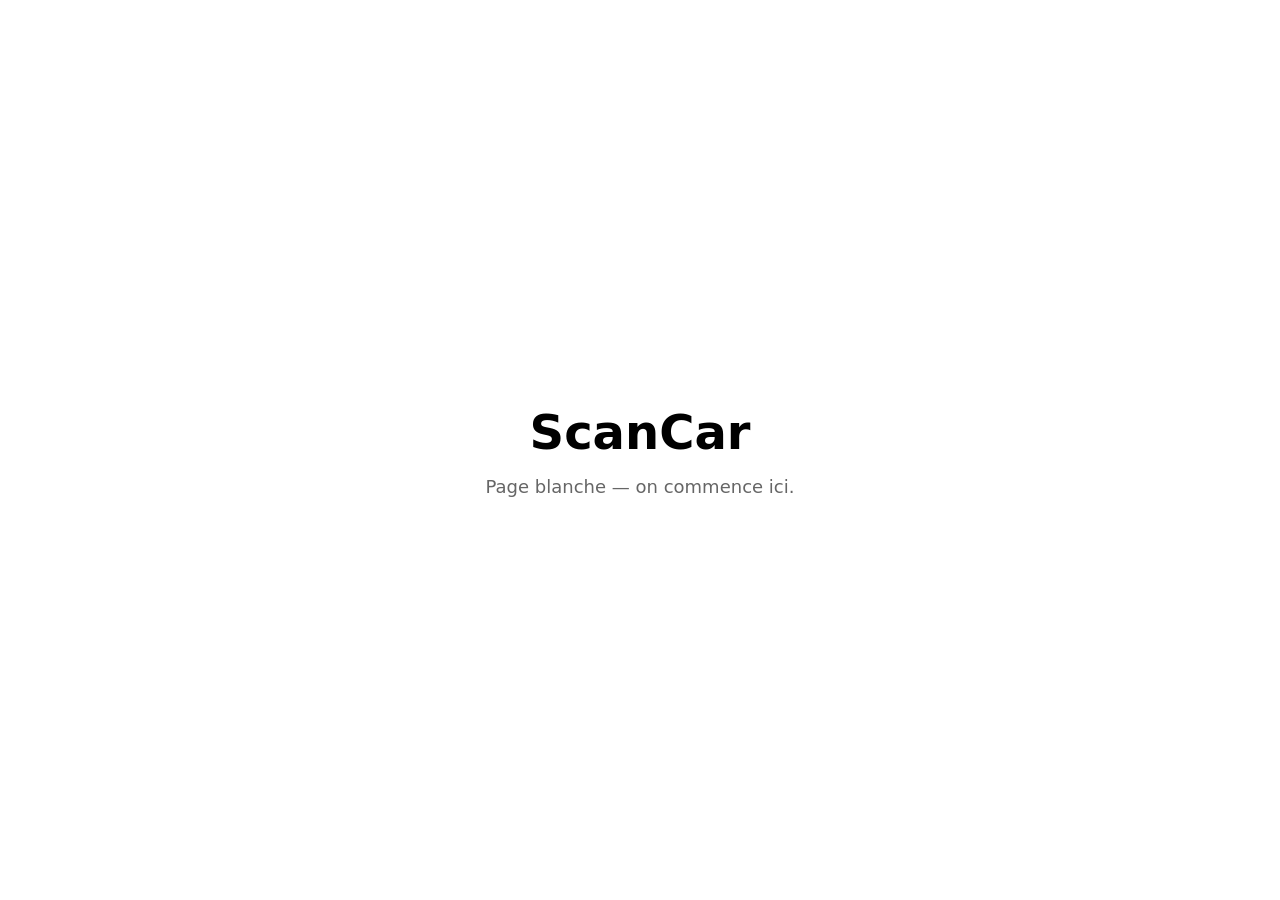
==== commit 3c59f187: "Repartir de zéro - page blanche Suppression de tous les anciens fichiers (HTML, CSS, JS, assets, Net" ====
--- a/index.html
+++ b/index.html
@@ -2,1135 +2,15 @@
 <html lang="fr">
 <head>
     <meta charset="UTF-8">
-    <meta name="viewport" content="width=device-width, initial-scale=1.0, user-scalable=no, viewport-fit=cover">
-    <meta name="apple-mobile-web-app-capable" content="yes">
-    <meta name="apple-mobile-web-app-status-bar-style" content="black-translucent">
-    <meta name="theme-color" content="#0a0f1c">
-    <title>ScanCar — Scannez une plaque, obtenez le rapport véhicule complet</title>
-    <meta name="description" content="Scannez n'importe quelle plaque d'immatriculation française et obtenez un rapport véhicule complet : caractéristiques techniques, valeur marché, écologie (Crit'Air), fiabilité. 100% gratuit. Avant d'acheter une voiture d'occasion, ScanCar.">
-    <meta name="keywords" content="scan plaque immatriculation, rapport véhicule gratuit, vérifier voiture occasion, cote argus, Crit'Air, historique véhicule, contrôle technique, fiabilité auto">
-    <meta name="author" content="ScanCar">
-    <meta name="robots" content="index, follow">
-    <link rel="canonical" href="https://scancar.fr/">
-
-    <!-- Open Graph (Facebook, LinkedIn, WhatsApp) -->
-    <meta property="og:site_name" content="ScanCar">
-    <meta property="og:title" content="ScanCar — Avant d'acheter une voiture, scannez sa plaque">
-    <meta property="og:description" content="Rapport véhicule complet à partir d'une plaque d'immatriculation : technique, marché, écologie, fiabilité. 100% gratuit.">
-    <meta property="og:type" content="website">
-    <meta property="og:url" content="https://scancar.fr/">
-    <meta property="og:image" content="https://scancar.fr/assets/icon-512.png">
-    <meta property="og:image:width" content="512">
-    <meta property="og:image:height" content="512">
-    <meta property="og:locale" content="fr_FR">
-
-    <!-- Twitter Card -->
-    <meta name="twitter:card" content="summary_large_image">
-    <meta name="twitter:title" content="ScanCar — Avant d'acheter, scannez la plaque">
-    <meta name="twitter:description" content="Rapport véhicule complet à partir d'une plaque française : technique, marché, écologie, fiabilité. Gratuit.">
-    <meta name="twitter:image" content="https://scancar.fr/assets/icon-512.png">
-
-    <!-- Schema.org structured data -->
-    <script type="application/ld+json">
-    {
-      "@context": "https://schema.org",
-      "@type": "WebApplication",
-      "name": "ScanCar",
-      "description": "Application web qui permet de scanner une plaque d'immatriculation française et d'obtenir un rapport véhicule complet : caractéristiques, valeur marché, écologie, fiabilité.",
-      "url": "https://scancar.fr/",
-      "applicationCategory": "UtilityApplication",
-      "operatingSystem": "Web (PWA)",
-      "browserRequirements": "Requires JavaScript. Compatible with Chrome, Firefox, Safari, Edge.",
-      "inLanguage": "fr-FR",
-      "isAccessibleForFree": true,
-      "offers": {
-        "@type": "Offer",
-        "price": "0",
-        "priceCurrency": "EUR"
-      },
-      "creator": {
-        "@type": "Organization",
-        "name": "ScanCar",
-        "url": "https://scancar.fr/"
-      }
-    }
-    </script>
-    <meta name="google-adsense-account" content="ca-pub-4539749437157193">
-    <link rel="manifest" href="manifest.json">
-    <link rel="icon" type="image/svg+xml" href="assets/favicon.svg">
-    <link rel="apple-touch-icon" href="assets/icon-192.png">
-    <link href="https://fonts.googleapis.com/css2?family=Inter:wght@300;400;500;600;700;800;900&display=swap" rel="stylesheet">
+    <meta name="viewport" content="width=device-width, initial-scale=1.0">
+    <title>ScanCar</title>
     <link rel="stylesheet" href="css/style.css">
-    <link rel="stylesheet" href="css/legal.css">
-    <!-- Google Consent Mode v2 — refusé par défaut avant consentement (RGPD) -->
-    <script>
-        window.dataLayer = window.dataLayer || [];
-        function gtag(){dataLayer.push(arguments);}
-        gtag('consent', 'default', {
-            ad_storage: 'denied',
-            analytics_storage: 'denied',
-            ad_user_data: 'denied',
-            ad_personalization: 'denied',
-            wait_for_update: 500
-        });
-    </script>
-
-    <!-- Google Analytics 4 — respecte automatiquement le Consent Mode -->
-    <script src="js/config.js"></script>
-    <script>
-        if (window.SCANCAR_CONFIG && window.SCANCAR_CONFIG.GA4_ID) {
-            const ga4 = window.SCANCAR_CONFIG.GA4_ID;
-            const s = document.createElement('script');
-            s.async = true;
-            s.src = 'https://www.googletagmanager.com/gtag/js?id=' + ga4;
-            document.head.appendChild(s);
-            gtag('js', new Date());
-            gtag('config', ga4, { anonymize_ip: true, allow_google_signals: false });
-        }
-    </script>
-    <!-- RevenueCat SDK — for premium subscriptions -->
-    <script src="https://cdn.revenuecat.com/js/1/rc.js"></script>
-    <script>
-        // Initialize RevenueCat SDK
-        window.Purchases = window.Purchases || {};
-        if (typeof window.revenuecat === 'undefined') {
-            // SDK will be available as window.Purchases after loading
-            console.log('[ScanCar] RevenueCat SDK loaded');
-        }
-    </script>
-    <!-- AdSense chargé dynamiquement après consentement (voir app.js) -->
 </head>
 <body>
-
-    <!-- SPLASH SCREEN -->
-    <div id="splash" class="splash">
-        <div class="splash-content">
-            <div class="splash-logo">
-                <svg class="logo-icon" viewBox="0 0 60 60" width="80" height="80">
-                    <defs>
-                        <linearGradient id="grad1" x1="0%" y1="0%" x2="100%" y2="100%">
-                            <stop offset="0%" style="stop-color:#00d4ff;stop-opacity:1" />
-                            <stop offset="100%" style="stop-color:#0099ff;stop-opacity:1" />
-                        </linearGradient>
-                    </defs>
-                    <rect x="4" y="18" width="52" height="24" rx="5" fill="none" stroke="url(#grad1)" stroke-width="2.5"/>
-                    <circle cx="14" cy="30" r="4" fill="url(#grad1)" opacity="0.3"/>
-                    <circle cx="46" cy="30" r="4" fill="url(#grad1)" opacity="0.3"/>
-                    <rect x="22" y="24" width="16" height="12" rx="2" fill="none" stroke="url(#grad1)" stroke-width="1.5"/>
-                    <line x1="30" y1="20" x2="30" y2="24" stroke="url(#grad1)" stroke-width="1.5"/>
-                    <line x1="30" y1="36" x2="30" y2="40" stroke="url(#grad1)" stroke-width="1.5"/>
-                    <path d="M26 28 L29 31 L35 25" stroke="url(#grad1)" stroke-width="2" fill="none" stroke-linecap="round" stroke-linejoin="round"/>
-                </svg>
-            </div>
-            <h1 class="splash-title">Scan<span class="highlight">Car</span></h1>
-            <p class="splash-tagline">Avant d'acheter, ScanCar!</p>
-            <div class="splash-loader">
-                <div class="loader-bar"></div>
-            </div>
-        </div>
-    </div>
-
-    <!-- MAIN APP -->
-    <div id="app" class="app hidden">
-
-        <!-- HEADER -->
-        <header class="header">
-            <div class="header-left">
-                <svg class="header-logo" viewBox="0 0 60 60" width="32" height="32">
-                    <rect x="4" y="18" width="52" height="24" rx="5" fill="none" stroke="url(#grad1)" stroke-width="2.5"/>
-                    <path d="M26 28 L29 31 L35 25" stroke="url(#grad1)" stroke-width="2" fill="none" stroke-linecap="round" stroke-linejoin="round"/>
-                </svg>
-                <span class="header-title">Scan<span class="highlight">Car</span></span>
-            </div>
-            <div class="header-right">
-                <button class="btn-icon" id="historyBtn" aria-label="Historique">
-                    <svg width="22" height="22" viewBox="0 0 24 24" fill="none" stroke="currentColor" stroke-width="2"><circle cx="12" cy="12" r="10"/><polyline points="12 6 12 12 16 14"/></svg>
-                </button>
-                <button class="btn-icon" id="menuBtn" aria-label="Menu">
-                    <svg width="22" height="22" viewBox="0 0 24 24" fill="none" stroke="currentColor" stroke-width="2"><circle cx="12" cy="5" r="1.5" fill="currentColor"/><circle cx="12" cy="12" r="1.5" fill="currentColor"/><circle cx="12" cy="19" r="1.5" fill="currentColor"/></svg>
-                </button>
-            </div>
-        </header>
-
-        <!-- SCAN VIEW -->
-        <div id="scanView" class="view scan-view active">
-            <div class="camera-container">
-                <video id="camera" autoplay playsinline muted></video>
-                <div class="scan-overlay">
-                    <div class="scan-frame">
-                        <div class="corner tl"></div>
-                        <div class="corner tr"></div>
-                        <div class="corner bl"></div>
-                        <div class="corner br"></div>
-                        <div class="scan-line"></div>
-                        <div class="plate-guide">
-                            <svg class="plate-icon" width="24" height="16" viewBox="0 0 24 16">
-                                <rect x="0.5" y="0.5" width="23" height="15" rx="2" fill="none" stroke="rgba(255,255,255,0.5)" stroke-width="1"/>
-                                <rect x="1" y="1" width="3" height="14" rx="1" fill="rgba(0,100,255,0.4)"/>
-                            </svg>
-                            <span>Placez la plaque dans le cadre</span>
-                        </div>
-                    </div>
-                </div>
-                <div class="camera-controls">
-                    <button class="btn-flash" id="flashBtn" aria-label="Flash">
-                        <svg width="24" height="24" viewBox="0 0 24 24" fill="none" stroke="currentColor" stroke-width="2"><polygon points="13 2 3 14 12 14 11 22 21 10 12 10 13 2"/></svg>
-                    </button>
-                    <button class="btn-capture" id="captureBtn" aria-label="Scanner">
-                        <div class="capture-ring">
-                            <div class="capture-inner">
-                                <svg width="28" height="28" viewBox="0 0 24 24" fill="none" stroke="white" stroke-width="2.5"><path d="M23 19a2 2 0 01-2 2H3a2 2 0 01-2-2V8a2 2 0 012-2h4l2-3h6l2 3h4a2 2 0 012 2z"/><circle cx="12" cy="13" r="4"/></svg>
-                            </div>
-                        </div>
-                    </button>
-                    <button class="btn-gallery" id="galleryBtn" aria-label="Galerie">
-                        <svg width="24" height="24" viewBox="0 0 24 24" fill="none" stroke="currentColor" stroke-width="2"><rect x="3" y="3" width="18" height="18" rx="2" ry="2"/><circle cx="8.5" cy="8.5" r="1.5"/><polyline points="21 15 16 10 5 21"/></svg>
-                    </button>
-                </div>
-            </div>
-
-            <!-- MANUAL INPUT -->
-            <div class="manual-input">
-                <div class="input-divider">
-                    <span>ou entrez la plaque manuellement</span>
-                </div>
-                <div class="plate-input-container">
-                    <div class="plate-input-wrapper">
-                        <div class="plate-country">
-                            <select id="countrySelect">
-                                <option value="FR">🇫🇷</option>
-                                <option value="DE">🇩🇪</option>
-                                <option value="ES">🇪🇸</option>
-                                <option value="IT">🇮🇹</option>
-                                <option value="BE">🇧🇪</option>
-                                <option value="NL">🇳🇱</option>
-                                <option value="PT">🇵🇹</option>
-                                <option value="GB">🇬🇧</option>
-                                <option value="CH">🇨🇭</option>
-                                <option value="PL">🇵🇱</option>
-                                <option value="AT">🇦🇹</option>
-                                <option value="SE">🇸🇪</option>
-                                <option value="NO">🇳🇴</option>
-                                <option value="DK">🇩🇰</option>
-                                <option value="FI">🇫🇮</option>
-                                <option value="IE">🇮🇪</option>
-                                <option value="GR">🇬🇷</option>
-                                <option value="HU">🇭🇺</option>
-                                <option value="CZ">🇨🇿</option>
-                                <option value="HR">🇭🇷</option>
-                                <option value="SK">🇸🇰</option>
-                                <option value="SI">🇸🇮</option>
-                                <option value="EE">🇪🇪</option>
-                                <option value="LV">🇱🇻</option>
-                                <option value="LT">🇱🇹</option>
-                                <option value="IS">🇮🇸</option>
-                                <option value="MT">🇲🇹</option>
-                                <option value="UA">🇺🇦</option>
-                            </select>
-                        </div>
-                        <input type="text" id="plateInput" class="plate-input" placeholder="AB-123-CD" autocapitalize="characters" autocomplete="off" spellcheck="false">
-                        <button class="btn-search" id="searchBtn">
-                            <svg width="20" height="20" viewBox="0 0 24 24" fill="none" stroke="currentColor" stroke-width="2.5"><circle cx="11" cy="11" r="8"/><line x1="21" y1="21" x2="16.65" y2="16.65"/></svg>
-                        </button>
-                    </div>
-                </div>
-            </div>
-
-            <!-- EUROPE BADGE -->
-            <div class="europe-badge">
-                <span>🇪🇺 28 pays européens couverts</span>
-            </div>
-        </div>
-
-        <!-- LOADING VIEW -->
-        <div id="loadingView" class="view loading-view">
-            <div class="loading-content">
-                <div class="loading-plate">
-                    <span id="loadingPlateText">AB-123-CD</span>
-                </div>
-                <div class="loading-spinner">
-                    <div class="spinner-ring"></div>
-                    <svg class="spinner-icon" width="32" height="32" viewBox="0 0 24 24" fill="none" stroke="#00d4ff" stroke-width="2"><circle cx="11" cy="11" r="8"/><line x1="21" y1="21" x2="16.65" y2="16.65"/></svg>
-                </div>
-                <p class="loading-text" id="loadingText">Analyse de la plaque...</p>
-                <div class="loading-steps">
-                    <div class="step active" id="step1">
-                        <div class="step-dot"></div>
-                        <span>Lecture de la plaque</span>
-                    </div>
-                    <div class="step" id="step2">
-                        <div class="step-dot"></div>
-                        <span>Interrogation des bases</span>
-                    </div>
-                    <div class="step" id="step3">
-                        <div class="step-dot"></div>
-                        <span>Analyse du véhicule</span>
-                    </div>
-                    <div class="step" id="step4">
-                        <div class="step-dot"></div>
-                        <span>Calcul du score</span>
-                    </div>
-                </div>
-            </div>
-        </div>
-
-        <!-- RESULT VIEW -->
-        <div id="resultView" class="view result-view">
-            <div class="result-header">
-                <button class="btn-back" id="backBtn">
-                    <svg width="24" height="24" viewBox="0 0 24 24" fill="none" stroke="currentColor" stroke-width="2"><polyline points="15 18 9 12 15 6"/></svg>
-                    Nouveau scan
-                </button>
-                <button class="btn-share" id="shareBtn">
-                    <svg width="20" height="20" viewBox="0 0 24 24" fill="none" stroke="currentColor" stroke-width="2"><circle cx="18" cy="5" r="3"/><circle cx="6" cy="12" r="3"/><circle cx="18" cy="19" r="3"/><line x1="8.59" y1="13.51" x2="15.42" y2="17.49"/><line x1="15.41" y1="6.51" x2="8.59" y2="10.49"/></svg>
-                </button>
-            </div>
-
-            <!-- VEHICLE HERO -->
-            <div class="vehicle-hero">
-                <div class="vehicle-image-container">
-                    <div class="vehicle-image" id="vehicleImage">
-                        <svg width="120" height="60" viewBox="0 0 120 60" fill="none" stroke="rgba(255,255,255,0.2)" stroke-width="1.5">
-                            <path d="M20 45 L25 25 L45 15 L75 15 L95 25 L100 45" stroke-linecap="round" stroke-linejoin="round"/>
-                            <ellipse cx="35" cy="47" rx="8" ry="8"/>
-                            <ellipse cx="85" cy="47" rx="8" ry="8"/>
-                        </svg>
-                    </div>
-                </div>
-                <div class="vehicle-main-info">
-                    <div class="vehicle-plate-badge" id="resultPlate">AB-123-CD</div>
-                    <h2 class="vehicle-name" id="vehicleName">Peugeot 308</h2>
-                    <p class="vehicle-variant" id="vehicleVariant">1.5 BlueHDi 130 GT Line • 2021</p>
-                </div>
-                <div class="score-container">
-                    <div class="score-circle" id="scoreCircle">
-                        <svg viewBox="0 0 120 120">
-                            <circle cx="60" cy="60" r="52" fill="none" stroke="rgba(255,255,255,0.08)" stroke-width="8"/>
-                            <circle cx="60" cy="60" r="52" fill="none" stroke="url(#scoreGrad)" stroke-width="8" stroke-linecap="round" stroke-dasharray="327" stroke-dashoffset="327" transform="rotate(-90 60 60)" id="scoreArc"/>
-                            <defs>
-                                <linearGradient id="scoreGrad" x1="0%" y1="0%" x2="100%" y2="0%">
-                                    <stop offset="0%" style="stop-color:#00d4ff"/>
-                                    <stop offset="100%" style="stop-color:#00ff88"/>
-                                </linearGradient>
-                            </defs>
-                        </svg>
-                        <div class="score-value">
-                            <span class="score-number" id="scoreNumber">78</span>
-                            <span class="score-max">/100</span>
-                        </div>
-                    </div>
-                    <p class="score-label" id="scoreLabel">Bon achat</p>
-                </div>
-            </div>
-
-            <!-- RESULT SECTIONS -->
-            <div class="result-sections">
-
-                <!-- IDENTITÉ -->
-                <div class="section">
-                    <div class="section-header" onclick="toggleSection(this)">
-                        <div class="section-title-group">
-                            <div class="section-icon blue">
-                                <svg width="20" height="20" viewBox="0 0 24 24" fill="none" stroke="currentColor" stroke-width="2"><rect x="3" y="4" width="18" height="16" rx="2"/><line x1="3" y1="10" x2="21" y2="10"/></svg>
-                            </div>
-                            <h3>Identité du véhicule</h3>
-                        </div>
-                        <svg class="chevron" width="20" height="20" viewBox="0 0 24 24" fill="none" stroke="currentColor" stroke-width="2"><polyline points="6 9 12 15 18 9"/></svg>
-                    </div>
-                    <div class="section-content open">
-                        <div class="info-grid">
-                            <div class="info-item"><span class="info-label">Marque</span><span class="info-value" id="rMarque">Peugeot</span></div>
-                            <div class="info-item"><span class="info-label">Modèle</span><span class="info-value" id="rModele">308</span></div>
-                            <div class="info-item"><span class="info-label">Version</span><span class="info-value" id="rVersion">GT Line</span></div>
-                            <div class="info-item"><span class="info-label">Année</span><span class="info-value" id="rAnnee">2021</span></div>
-                            <div class="info-item"><span class="info-label">Mise en circulation</span><span class="info-value" id="rMec">15/03/2021</span></div>
-                            <div class="info-item"><span class="info-label">Âge</span><span class="info-value" id="rAge">5 ans et 2 mois</span></div>
-                            <div class="info-item"><span class="info-label">Couleur</span><span class="info-value" id="rCouleur">Gris Artense</span></div>
-                            <div class="info-item"><span class="info-label">Pays de fabrication</span><span class="info-value" id="rPays">🇫🇷 France (Sochaux)</span></div>
-                            <div class="info-item"><span class="info-label">VIN</span><span class="info-value mono" id="rVin">VF3LCYHZ•••••••</span></div>
-                            <div class="info-item"><span class="info-label">Nb. propriétaires</span><span class="info-value" id="rProprio">2</span></div>
-                        </div>
-                    </div>
-                </div>
-
-                <!-- TECHNIQUE -->
-                <div class="section">
-                    <div class="section-header" onclick="toggleSection(this)">
-                        <div class="section-title-group">
-                            <div class="section-icon purple">
-                                <svg width="20" height="20" viewBox="0 0 24 24" fill="none" stroke="currentColor" stroke-width="2"><path d="M14.7 6.3a1 1 0 000 1.4l1.6 1.6a1 1 0 001.4 0l3.77-3.77a6 6 0 01-7.94 7.94l-6.91 6.91a2.12 2.12 0 01-3-3l6.91-6.91a6 6 0 017.94-7.94l-3.76 3.76z"/></svg>
-                            </div>
-                            <h3>Caractéristiques techniques</h3>
-                        </div>
-                        <svg class="chevron" width="20" height="20" viewBox="0 0 24 24" fill="none" stroke="currentColor" stroke-width="2"><polyline points="6 9 12 15 18 9"/></svg>
-                    </div>
-                    <div class="section-content">
-                        <div class="info-grid">
-                            <div class="info-item"><span class="info-label">Énergie</span><span class="info-value" id="rEnergie">Diesel (BlueHDi)</span></div>
-                            <div class="info-item"><span class="info-label">Cylindrée</span><span class="info-value" id="rCylindree">1 499 cm³</span></div>
-                            <div class="info-item"><span class="info-label">Puissance</span><span class="info-value" id="rPuissance">130 ch (96 kW)</span></div>
-                            <div class="info-item"><span class="info-label">Puissance fiscale</span><span class="info-value" id="rCv">8 CV</span></div>
-                            <div class="info-item"><span class="info-label">Boîte de vitesses</span><span class="info-value" id="rBoite">Automatique (EAT8)</span></div>
-                            <div class="info-item"><span class="info-label">Nb. cylindres</span><span class="info-value" id="rCylindres">4</span></div>
-                            <div class="info-item"><span class="info-label">Nb. places</span><span class="info-value" id="rPlaces">5</span></div>
-                            <div class="info-item"><span class="info-label">Nb. portes</span><span class="info-value" id="rPortes">5</span></div>
-                            <div class="info-item"><span class="info-label">Dimensions</span><span class="info-value" id="rDimensions">4,37 × 1,81 × 1,46 m</span></div>
-                            <div class="info-item"><span class="info-label">Poids à vide</span><span class="info-value" id="rPoids">1 300 kg</span></div>
-                            <div class="info-item"><span class="info-label">PTAC</span><span class="info-value" id="rPtac">1 820 kg</span></div>
-                            <div class="info-item"><span class="info-label">Compatible E85</span><span class="info-value green" id="rE85">✓ Oui (avec boîtier)</span></div>
-                        </div>
-                    </div>
-                </div>
-
-                <!-- RAPPORT COMPLET (VERROUILLÉ) -->
-                <div class="section" id="fullReportSection">
-                    <div class="section-header locked-header" id="unlockReportBtn">
-                        <div class="section-title-group">
-                            <div class="section-icon gold">
-                                <svg width="20" height="20" viewBox="0 0 24 24" fill="none" stroke="currentColor" stroke-width="2"><rect x="3" y="11" width="18" height="11" rx="2"/><path d="M7 11V7a5 5 0 0110 0v4"/></svg>
-                            </div>
-                            <h3>Rapport Complet</h3>
-                            <span class="premium-badge">GRATUIT — 30s</span>
-                        </div>
-                        <svg class="chevron lock-icon" width="20" height="20" viewBox="0 0 24 24" fill="none" stroke="currentColor" stroke-width="2"><rect x="3" y="11" width="18" height="11" rx="2"/><path d="M7 11V7a5 5 0 0110 0v4"/></svg>
-                    </div>
-                    <!-- Teaser (visible avant déverrouillage) -->
-                    <div class="section-content open" id="reportTeaser">
-                        <div class="report-locked-preview">
-                            <div class="locked-items">
-                                <div class="locked-item"><span class="locked-dot"></span>Historique des accidents</div>
-                                <div class="locked-item"><span class="locked-dot"></span>Véhicule volé ou non</div>
-                                <div class="locked-item"><span class="locked-dot"></span>Fraude kilométrique</div>
-                                <div class="locked-item"><span class="locked-dot"></span>Contrôle technique détaillé</div>
-                                <div class="locked-item"><span class="locked-dot"></span>Certificat de non-gage</div>
-                                <div class="locked-item"><span class="locked-dot"></span>Historique des propriétaires</div>
-                                <div class="locked-item"><span class="locked-dot"></span>Import / Export</div>
-                                <div class="locked-item"><span class="locked-dot"></span>Statut VEI / VGA (épave)</div>
-                            </div>
-                            <button class="unlock-btn" id="watchAdBtn">
-                                <svg width="22" height="22" viewBox="0 0 24 24" fill="none" stroke="currentColor" stroke-width="2"><circle cx="12" cy="12" r="10"/><polyline points="12 6 12 12 16 14"/></svg>
-                                Débloquer le rapport (30s)
-                            </button>
-                            <p class="unlock-hint">100% gratuit</p>
-                        </div>
-                    </div>
-                    <!-- Contenu complet (masqué avant déverrouillage) -->
-                    <div class="section-content" id="reportFull" style="display:none;">
-                        <!-- Rapport CarVertical — chargé dynamiquement -->
-                        <div id="cvReportContainer"></div>
-                        <h4 class="subsection-title">Contrôle technique & Historique officiel</h4>
-
-                        <!-- Étape 1 : Le vendeur génère son lien -->
-                        <div class="histovec-step">
-                            <div class="histovec-step-num">1</div>
-                            <div class="histovec-step-text">
-                                <span class="histovec-step-title">Demandez le rapport au vendeur</span>
-                                <span class="histovec-step-desc">Le vendeur génère gratuitement son rapport officiel sur Histovec (CT, sinistres, km…) et vous envoie le lien.</span>
-                            </div>
-                            <a id="histovecLink" href="https://histovec.interieur.gouv.fr/histovec/home" target="_blank" rel="noopener" class="histovec-btn-sm">Histovec.fr →</a>
-                        </div>
-
-                        <!-- Étape 2 : L'acheteur colle le lien -->
-                        <div class="histovec-step">
-                            <div class="histovec-step-num">2</div>
-                            <div class="histovec-step-text">
-                                <span class="histovec-step-title">Collez le lien partageable ici</span>
-                                <span class="histovec-step-desc">Ouvre le rapport complet officiel directement — CT, accidents, propriétaires, gage.</span>
-                            </div>
-                        </div>
-                        <div class="histovec-paste-area">
-                            <input type="url" id="histovecPasteInput" class="histovec-input" placeholder="https://histovec.interieur.gouv.fr/histovec/rapport-acheteur?key=…" autocomplete="off" />
-                            <button id="histovecOpenBtn" class="histovec-open-btn" disabled>Voir le rapport →</button>
-                        </div>
-                        <p id="histovecError" class="histovec-error hidden">Lien invalide — vérifiez l'URL Histovec.</p>
-                    </div>
-                </div>
-
-                <!-- Partner link: LesFurets -->
-                <a class="ad-banner-inline" href="https://www.lesfurets.com/assurance-auto" target="_blank" rel="noopener sponsored">
-                    <span class="ad-label">Partenaire</span>
-                    <div class="ad-content-inline">
-                        <div class="ad-sponsor">LesFurets.com</div>
-                        <span>Comparateur d'assurance auto</span>
-                        <span class="ad-cta">Comparer →</span>
-                    </div>
-                </a>
-
-                <!-- ECOLOGIE & RESTRICTIONS -->
-                <div class="section">
-                    <div class="section-header" onclick="toggleSection(this)">
-                        <div class="section-title-group">
-                            <div class="section-icon teal">
-                                <svg width="20" height="20" viewBox="0 0 24 24" fill="none" stroke="currentColor" stroke-width="2"><path d="M2 22c1.25-1.25 3-3 4.5-3 3 0 3 3 6 3s3-3 6-3c1.5 0 3.25 1.75 4.5 3"/><path d="M12 2C6.5 2 2 6.5 2 12c0 1.8.5 3.5 1.5 5"/><path d="M22 12c0-1.8-.5-3.5-1.5-5"/><path d="M12 2a15.3 15.3 0 014 10 15.3 15.3 0 01-4 10 15.3 15.3 0 01-4-10 15.3 15.3 0 014-10z"/></svg>
-                            </div>
-                            <h3>Écologie & Restrictions</h3>
-                        </div>
-                        <svg class="chevron" width="20" height="20" viewBox="0 0 24 24" fill="none" stroke="currentColor" stroke-width="2"><polyline points="6 9 12 15 18 9"/></svg>
-                    </div>
-                    <div class="section-content">
-                        <div class="critair-badge critair-2">
-                            <span class="critair-number">2</span>
-                            <span class="critair-label">Crit'Air</span>
-                        </div>
-                        <div class="info-grid">
-                            <div class="info-item"><span class="info-label">Émissions CO2</span><span class="info-value" id="rCo2">98 g/km</span></div>
-                            <div class="info-item"><span class="info-label">Norme Euro</span><span class="info-value" id="rEuro">Euro 6d-TEMP</span></div>
-                            <div class="info-item"><span class="info-label">Malus écologique</span><span class="info-value green" id="rMalus">0€ (exempt)</span></div>
-                            <div class="info-item"><span class="info-label">ZFE Paris</span><span class="info-value green" id="rZfeParis">✓ Autorisé</span></div>
-                            <div class="info-item"><span class="info-label">ZFE Lyon</span><span class="info-value green" id="rZfeLyon">✓ Autorisé</span></div>
-                            <div class="info-item"><span class="info-label">Restriction prévue</span><span class="info-value orange-text" id="rRestriction">Interdit à Paris dès 2028</span></div>
-                        </div>
-                        <div class="alert-card warning">
-                            <svg width="20" height="20" viewBox="0 0 24 24" fill="none" stroke="currentColor" stroke-width="2"><path d="M10.29 3.86L1.82 18a2 2 0 001.71 3h16.94a2 2 0 001.71-3L13.71 3.86a2 2 0 00-3.42 0z"/><line x1="12" y1="9" x2="12" y2="13"/><line x1="12" y1="17" x2="12.01" y2="17"/></svg>
-                            <span>Ce véhicule sera interdit en ZFE Paris à partir de 2028. Pensez-y si vous comptez le garder longtemps.</span>
-                        </div>
-                        <div class="affiliate-card">
-                            <div class="affiliate-icon">⛽</div>
-                            <div class="affiliate-text">
-                                <span class="affiliate-title">Passez au bioéthanol E85</span>
-                                <span class="affiliate-desc">Boîtier homologué dès 699€ — Économisez 50% sur le carburant</span>
-                            </div>
-                            <span class="affiliate-arrow">→</span>
-                        </div>
-                        <div class="affiliate-card">
-                            <div class="affiliate-icon">🔌</div>
-                            <div class="affiliate-text">
-                                <span class="affiliate-title">Passez à l'électrique ?</span>
-                                <span class="affiliate-desc">Bonus écologique jusqu'à 7 000€ — Aramis Auto</span>
-                            </div>
-                            <span class="affiliate-arrow">→</span>
-                        </div>
-                    </div>
-                </div>
-
-                <!-- VALEUR MARCHÉ -->
-                <div class="section">
-                    <div class="section-header" onclick="toggleSection(this)">
-                        <div class="section-title-group">
-                            <div class="section-icon gold">
-                                <svg width="20" height="20" viewBox="0 0 24 24" fill="none" stroke="currentColor" stroke-width="2"><line x1="12" y1="1" x2="12" y2="23"/><path d="M17 5H9.5a3.5 3.5 0 000 7h5a3.5 3.5 0 010 7H6"/></svg>
-                            </div>
-                            <h3>Valeur & Marché</h3>
-                        </div>
-                        <svg class="chevron" width="20" height="20" viewBox="0 0 24 24" fill="none" stroke="currentColor" stroke-width="2"><polyline points="6 9 12 15 18 9"/></svg>
-                    </div>
-                    <div class="section-content">
-                        <div class="price-display">
-                            <span class="price-label">Estimation de valeur</span>
-                            <span class="price-range" id="rPrix">14 500€ — 17 200€</span>
-                            <span class="price-source">Basé sur Argus + annonces en ligne</span>
-                        </div>
-                        <div class="info-grid">
-                            <div class="info-item"><span class="info-label">Cote Argus</span><span class="info-value" id="rArgus">15 800€</span></div>
-                            <div class="info-item"><span class="info-label">Prix moyen LeBonCoin</span><span class="info-value" id="rLbc">16 200€</span></div>
-                            <div class="info-item"><span class="info-label">Prix moyen La Centrale</span><span class="info-value" id="rCentrale">16 900€</span></div>
-                            <div class="info-item"><span class="info-label">Tendance prix (3 mois)</span><span class="info-value red-text" id="rTendance">↓ -4.2%</span></div>
-                            <div class="info-item"><span class="info-label">Décote annuelle prévue</span><span class="info-value" id="rDecote">~12% / an</span></div>
-                            <div class="info-item"><span class="info-label">Annonces similaires</span><span class="info-value" id="rAnnonces">347 en ligne</span></div>
-                            <div class="info-item"><span class="info-label">Temps moyen de vente</span><span class="info-value" id="rTempsVente">18 jours</span></div>
-                            <div class="info-item"><span class="info-label">Demande</span><span class="info-value green" id="rDemande">🔥 Forte</span></div>
-                        </div>
-                        <div class="affiliate-card">
-                            <div class="affiliate-icon">🔔</div>
-                            <div class="affiliate-text">
-                                <span class="affiliate-title">Alerte prix</span>
-                                <span class="affiliate-desc">Recevez une alerte si ce modèle passe sous 14 000€</span>
-                            </div>
-                            <span class="affiliate-arrow">→</span>
-                        </div>
-                        <div class="affiliate-card">
-                            <div class="affiliate-icon">💰</div>
-                            <div class="affiliate-text">
-                                <span class="affiliate-title">Vendez votre véhicule au meilleur prix</span>
-                                <span class="affiliate-desc">Estimation gratuite en 2 min — Carizy / La Centrale</span>
-                            </div>
-                            <span class="affiliate-arrow">→</span>
-                        </div>
-                        <div class="affiliate-card">
-                            <div class="affiliate-icon">🚗</div>
-                            <div class="affiliate-text">
-                                <span class="affiliate-title">Trouvez ce modèle au meilleur prix</span>
-                                <span class="affiliate-desc">347 annonces vérifiées — Aramis Auto</span>
-                            </div>
-                            <span class="affiliate-arrow">→</span>
-                        </div>
-                    </div>
-                </div>
-
-                <!-- COÛTS -->
-                <div class="section">
-                    <div class="section-header" onclick="toggleSection(this)">
-                        <div class="section-title-group">
-                            <div class="section-icon red">
-                                <svg width="20" height="20" viewBox="0 0 24 24" fill="none" stroke="currentColor" stroke-width="2"><rect x="2" y="5" width="20" height="14" rx="2"/><line x1="2" y1="10" x2="22" y2="10"/></svg>
-                            </div>
-                            <h3>Coûts estimés</h3>
-                        </div>
-                        <svg class="chevron" width="20" height="20" viewBox="0 0 24 24" fill="none" stroke="currentColor" stroke-width="2"><polyline points="6 9 12 15 18 9"/></svg>
-                    </div>
-                    <div class="section-content">
-                        <div class="info-grid">
-                            <div class="info-item"><span class="info-label">Carte grise (75)</span><span class="info-value" id="rCartegrise">~368€</span></div>
-                            <div class="info-item"><span class="info-label">Assurance (moy.)</span><span class="info-value" id="rAssurance">~52€ / mois</span></div>
-                            <div class="info-item"><span class="info-label">Carburant annuel</span><span class="info-value" id="rCarburant">~1 250€ / an</span></div>
-                            <div class="info-item"><span class="info-label">Entretien annuel</span><span class="info-value" id="rEntretien">~650€ / an</span></div>
-                            <div class="info-item"><span class="info-label">Pneus (lot de 4)</span><span class="info-value" id="rPneus">~320€</span></div>
-                            <div class="info-item"><span class="info-label">Coût total annuel</span><span class="info-value bold" id="rCoutTotal">~3 200€ / an</span></div>
-                        </div>
-                        <div class="affiliate-card">
-                            <div class="affiliate-icon">🛡️</div>
-                            <div class="affiliate-text">
-                                <span class="affiliate-title">Comparez +40 assureurs</span>
-                                <span class="affiliate-desc">Économisez jusqu'à 350€/an — LesFurets.com</span>
-                            </div>
-                            <span class="affiliate-arrow">→</span>
-                        </div>
-                        <div class="affiliate-card">
-                            <div class="affiliate-icon">🦁</div>
-                            <div class="affiliate-text">
-                                <span class="affiliate-title">Devis assurance en 3 min</span>
-                                <span class="affiliate-desc">Comparez gratuitement — LeLynx.fr</span>
-                            </div>
-                            <span class="affiliate-arrow">→</span>
-                        </div>
-                        <div class="affiliate-card">
-                            <div class="affiliate-icon">📋</div>
-                            <div class="affiliate-text">
-                                <span class="affiliate-title">Carte grise en ligne</span>
-                                <span class="affiliate-desc">Recevez-la en 24h — Eplaque.fr</span>
-                            </div>
-                            <span class="affiliate-arrow">→</span>
-                        </div>
-                        <div class="affiliate-card">
-                            <div class="affiliate-icon">🔩</div>
-                            <div class="affiliate-text">
-                                <span class="affiliate-title">Pièces auto pas cher</span>
-                                <span class="affiliate-desc">Jusqu'à -50% vs concessionnaire — Oscaro</span>
-                            </div>
-                            <span class="affiliate-arrow">→</span>
-                        </div>
-                    </div>
-                </div>
-
-                <!-- Partner link: Vroomly -->
-                <a class="ad-banner-inline" href="https://www.vroomly.com/" target="_blank" rel="noopener sponsored">
-                    <span class="ad-label">Partenaire</span>
-                    <div class="ad-content-inline">
-                        <div class="ad-sponsor">Vroomly.com</div>
-                        <span>Trouvez un garage près de chez vous</span>
-                        <span class="ad-cta">Voir →</span>
-                    </div>
-                </a>
-
-                <!-- FIABILITÉ -->
-                <div class="section">
-                    <div class="section-header" onclick="toggleSection(this)">
-                        <div class="section-title-group">
-                            <div class="section-icon cyan">
-                                <svg width="20" height="20" viewBox="0 0 24 24" fill="none" stroke="currentColor" stroke-width="2"><path d="M22 11.08V12a10 10 0 11-5.93-9.14"/><polyline points="22 4 12 14.01 9 11.01"/></svg>
-                            </div>
-                            <h3>Fiabilité & Points clés</h3>
-                        </div>
-                        <svg class="chevron" width="20" height="20" viewBox="0 0 24 24" fill="none" stroke="currentColor" stroke-width="2"><polyline points="6 9 12 15 18 9"/></svg>
-                    </div>
-                    <div class="section-content">
-                        <div class="rating-bars">
-                            <div class="rating-item">
-                                <span class="rating-label">Fiabilité moteur</span>
-                                <div class="rating-bar"><div class="rating-fill" style="width:90%"></div></div>
-                                <span class="rating-score">4.5/5</span>
-                            </div>
-                            <div class="rating-item">
-                                <span class="rating-label">Fiabilité boîte</span>
-                                <div class="rating-bar"><div class="rating-fill" style="width:76%"></div></div>
-                                <span class="rating-score">3.8/5</span>
-                            </div>
-                            <div class="rating-item">
-                                <span class="rating-label">Électronique</span>
-                                <div class="rating-bar"><div class="rating-fill" style="width:66%"></div></div>
-                                <span class="rating-score">3.3/5</span>
-                            </div>
-                            <div class="rating-item">
-                                <span class="rating-label">Coût d'entretien</span>
-                                <div class="rating-bar"><div class="rating-fill" style="width:80%"></div></div>
-                                <span class="rating-score">4.0/5</span>
-                            </div>
-                            <div class="rating-item">
-                                <span class="rating-label">Consommation</span>
-                                <div class="rating-bar"><div class="rating-fill" style="width:86%"></div></div>
-                                <span class="rating-score">4.3/5</span>
-                            </div>
-                        </div>
-                        <div class="pros-cons">
-                            <div class="pros">
-                                <h4>✅ Points forts</h4>
-                                <ul>
-                                    <li>Consommation maîtrisée (4.2L/100km)</li>
-                                    <li>Confort de conduite</li>
-                                    <li>i-Cockpit digital dernière génération</li>
-                                    <li>Bonne valeur de revente</li>
-                                </ul>
-                            </div>
-                            <div class="cons">
-                                <h4>⚠️ Points faibles</h4>
-                                <ul>
-                                    <li>Électronique parfois capricieuse</li>
-                                    <li>Boîte EAT8 lente à froid</li>
-                                    <li>Vanne EGR fragile après 100 000 km</li>
-                                    <li>Places arrière un peu justes</li>
-                                </ul>
-                            </div>
-                        </div>
-                        <div class="alert-card info" id="recallAlert" style="display:none;">
-                            <svg width="20" height="20" viewBox="0 0 24 24" fill="none" stroke="currentColor" stroke-width="2"><circle cx="12" cy="12" r="10"/><line x1="12" y1="16" x2="12" y2="12"/><line x1="12" y1="8" x2="12.01" y2="8"/></svg>
-                            <span id="recallAlertText">Rappel constructeur détecté — vérifiez auprès du concessionnaire.</span>
-                        </div>
-                        <div class="affiliate-card">
-                            <div class="affiliate-icon">🏪</div>
-                            <div class="affiliate-text">
-                                <span class="affiliate-title">Garantie panne mécanique</span>
-                                <span class="affiliate-desc">Protégez-vous dès 19€/mois — iDGarages</span>
-                            </div>
-                            <span class="affiliate-arrow">→</span>
-                        </div>
-                    </div>
-                </div>
-
-                <!-- ENTRETIEN PRÉVU -->
-                <div class="section">
-                    <div class="section-header" onclick="toggleSection(this)">
-                        <div class="section-title-group">
-                            <div class="section-icon pink">
-                                <svg width="20" height="20" viewBox="0 0 24 24" fill="none" stroke="currentColor" stroke-width="2"><rect x="3" y="4" width="18" height="18" rx="2" ry="2"/><line x1="16" y1="2" x2="16" y2="6"/><line x1="8" y1="2" x2="8" y2="6"/><line x1="3" y1="10" x2="21" y2="10"/></svg>
-                            </div>
-                            <h3>Entretien à prévoir</h3>
-                        </div>
-                        <svg class="chevron" width="20" height="20" viewBox="0 0 24 24" fill="none" stroke="currentColor" stroke-width="2"><polyline points="6 9 12 15 18 9"/></svg>
-                    </div>
-                    <div class="section-content">
-                        <div class="timeline">
-                            <div class="timeline-item soon">
-                                <div class="timeline-dot"></div>
-                                <div class="timeline-content">
-                                    <span class="timeline-km">~90 000 km</span>
-                                    <span class="timeline-action">Révision complète + filtres</span>
-                                    <span class="timeline-cost">~350€</span>
-                                </div>
-                            </div>
-                            <div class="timeline-item">
-                                <div class="timeline-dot"></div>
-                                <div class="timeline-content">
-                                    <span class="timeline-km">~100 000 km</span>
-                                    <span class="timeline-action">Plaquettes de frein avant</span>
-                                    <span class="timeline-cost">~180€</span>
-                                </div>
-                            </div>
-                            <div class="timeline-item">
-                                <div class="timeline-dot"></div>
-                                <div class="timeline-content">
-                                    <span class="timeline-km">~120 000 km</span>
-                                    <span class="timeline-action">Courroie de distribution</span>
-                                    <span class="timeline-cost">~600€</span>
-                                </div>
-                            </div>
-                            <div class="timeline-item">
-                                <div class="timeline-dot"></div>
-                                <div class="timeline-content">
-                                    <span class="timeline-km">~130 000 km</span>
-                                    <span class="timeline-action">Embrayage (si manuel)</span>
-                                    <span class="timeline-cost">~800€</span>
-                                </div>
-                            </div>
-                        </div>
-                        <div class="affiliate-card">
-                            <div class="affiliate-icon">🔧</div>
-                            <div class="affiliate-text">
-                                <span class="affiliate-title">Trouvez un garage près de chez vous</span>
-                                <span class="affiliate-desc">Comparez les prix et prenez RDV — Vroomly</span>
-                            </div>
-                            <span class="affiliate-arrow">→</span>
-                        </div>
-                        <div class="affiliate-card">
-                            <div class="affiliate-icon">🛒</div>
-                            <div class="affiliate-text">
-                                <span class="affiliate-title">Achetez vos pièces auto -50%</span>
-                                <span class="affiliate-desc">Plaquettes, filtres, courroie — Mister-Auto.com</span>
-                            </div>
-                            <span class="affiliate-arrow">→</span>
-                        </div>
-                        <div class="affiliate-card">
-                            <div class="affiliate-icon">🏷️</div>
-                            <div class="affiliate-text">
-                                <span class="affiliate-title">Forfait révision tout compris</span>
-                                <span class="affiliate-desc">À partir de 79€ — Feu Vert / Norauto</span>
-                            </div>
-                            <span class="affiliate-arrow">→</span>
-                        </div>
-                    </div>
-                </div>
-
-                <!-- COMPARAISON ÉLECTRIQUE -->
-                <div class="section">
-                    <div class="section-header" onclick="toggleSection(this)">
-                        <div class="section-title-group">
-                            <div class="section-icon emerald">
-                                <svg width="20" height="20" viewBox="0 0 24 24" fill="none" stroke="currentColor" stroke-width="2"><polygon points="13 2 3 14 12 14 11 22 21 10 12 10 13 2"/></svg>
-                            </div>
-                            <h3>Et en électrique ?</h3>
-                        </div>
-                        <svg class="chevron" width="20" height="20" viewBox="0 0 24 24" fill="none" stroke="currentColor" stroke-width="2"><polyline points="6 9 12 15 18 9"/></svg>
-                    </div>
-                    <div class="section-content">
-                        <div class="comparison-card">
-                            <div class="comparison-item current">
-                                <span class="comparison-label">Votre véhicule</span>
-                                <span class="comparison-name">Peugeot 308 BlueHDi</span>
-                                <span class="comparison-cost">~1 250€/an en carburant</span>
-                            </div>
-                            <div class="comparison-vs">VS</div>
-                            <div class="comparison-item electric">
-                                <span class="comparison-label">Équivalent électrique</span>
-                                <span class="comparison-name">Peugeot e-308</span>
-                                <span class="comparison-cost">~380€/an en électricité</span>
-                            </div>
-                        </div>
-                        <div class="savings-highlight">
-                            <span class="savings-amount">Économie : ~870€/an</span>
-                        </div>
-                        <div class="affiliate-card">
-                            <div class="affiliate-icon">⚡</div>
-                            <div class="affiliate-text">
-                                <span class="affiliate-title">Découvrez la Peugeot e-308</span>
-                                <span class="affiliate-desc">Essai gratuit près de chez vous — Peugeot.fr</span>
-                            </div>
-                            <span class="affiliate-arrow">→</span>
-                        </div>
-                        <div class="affiliate-card">
-                            <div class="affiliate-icon">🔋</div>
-                            <div class="affiliate-text">
-                                <span class="affiliate-title">Installez une borne chez vous</span>
-                                <span class="affiliate-desc">Devis gratuit en 2 min — Wallbox / Zeplug</span>
-                            </div>
-                            <span class="affiliate-arrow">→</span>
-                        </div>
-                    </div>
-                </div>
-
-            </div>
-
-            <!-- PARTENAIRES -->
-            <div class="partners-section">
-                <span class="partners-label">NOS PARTENAIRES</span>
-                <div class="partners-logos">
-                    <span class="partner-tag">LesFurets</span>
-                    <span class="partner-tag">LeLynx</span>
-                    <span class="partner-tag">Oscaro</span>
-                    <span class="partner-tag">Vroomly</span>
-                    <span class="partner-tag">Mister Auto</span>
-                    <span class="partner-tag">Aramis Auto</span>
-                    <span class="partner-tag">Norauto</span>
-                    <span class="partner-tag">Feu Vert</span>
-                    <span class="partner-tag">iDGarages</span>
-                    <span class="partner-tag">La Centrale</span>
-                    <span class="partner-tag">Eplaque</span>
-                </div>
-            </div>
-
-            <!-- FOOTER ACTIONS -->
-            <div class="result-footer">
-                <button class="btn-primary" id="newScanBtn">
-                    <svg width="20" height="20" viewBox="0 0 24 24" fill="none" stroke="currentColor" stroke-width="2"><path d="M23 19a2 2 0 01-2 2H3a2 2 0 01-2-2V8a2 2 0 012-2h4l2-3h6l2 3h4a2 2 0 012 2z"/><circle cx="12" cy="13" r="4"/></svg>
-                    Nouveau scan
-                </button>
-                <button class="btn-secondary" id="compareBtn">
-                    <svg width="20" height="20" viewBox="0 0 24 24" fill="none" stroke="currentColor" stroke-width="2"><line x1="18" y1="20" x2="18" y2="10"/><line x1="12" y1="20" x2="12" y2="4"/><line x1="6" y1="20" x2="6" y2="14"/></svg>
-                    Comparer avec un autre
-                </button>
-            </div>
-
-            <!-- Partner links -->
-            <a class="ad-banner" href="https://www.lacentrale.fr/cote-voiture.html" target="_blank" rel="noopener sponsored">
-                <span class="ad-label">Partenaire</span>
-                <div class="ad-content">
-                    <span>🚗 Estimer la valeur de votre voiture — La Centrale</span>
-                </div>
-            </a>
-
-            <a class="ad-banner" style="margin-top:8px" href="https://www.lelynx.fr/assurance-auto/" target="_blank" rel="noopener sponsored">
-                <span class="ad-label">Partenaire</span>
-                <div class="ad-content">
-                    <span>🛡️ Comparateur assurance auto — LeLynx.fr</span>
-                </div>
-            </a>
-        </div>
-
-        <!-- HISTORY VIEW -->
-        <div id="historyView" class="view history-view">
-            <div class="page-header">
-                <h2>Historique</h2>
-                <p class="page-subtitle">Vos derniers scans</p>
-            </div>
-            <div class="page-content" id="historyList">
-                <div class="empty-state" id="historyEmpty">
-                    <div class="empty-icon">🕐</div>
-                    <h3>Aucun scan</h3>
-                    <p>Scannez votre premier véhicule pour commencer !</p>
-                    <button class="btn-primary" id="historyToScan" style="margin-top:16px;max-width:200px;">
-                        <svg width="20" height="20" viewBox="0 0 24 24" fill="none" stroke="currentColor" stroke-width="2"><path d="M23 19a2 2 0 01-2 2H3a2 2 0 01-2-2V8a2 2 0 012-2h4l2-3h6l2 3h4a2 2 0 012 2z"/><circle cx="12" cy="13" r="4"/></svg>
-                        Scanner
-                    </button>
-                </div>
-            </div>
-        </div>
-
-        <!-- ALERTS VIEW -->
-        <div id="alertsView" class="view alerts-view">
-            <div class="page-header">
-                <h2>Alertes</h2>
-                <p class="page-subtitle">Notifications & rappels</p>
-            </div>
-            <div class="page-content">
-                <div class="alert-list" id="alertList">
-                    <div class="alert-item">
-                        <div class="alert-item-icon green-bg">🔔</div>
-                        <div class="alert-item-text">
-                            <span class="alert-item-title">Alerte prix activée</span>
-                            <span class="alert-item-desc">Peugeot 308 — Vous serez notifié si le prix passe sous 14 000€</span>
-                            <span class="alert-item-time">Configurée aujourd'hui</span>
-                        </div>
-                    </div>
-                    <div class="alert-item">
-                        <div class="alert-item-icon orange-bg">📋</div>
-                        <div class="alert-item-text">
-                            <span class="alert-item-title">Rappel contrôle technique</span>
-                            <span class="alert-item-desc">Peugeot 308 AB-123-CD — Prochain CT avant le 12/01/2028</span>
-                            <span class="alert-item-time">605 jours restants</span>
-                        </div>
-                    </div>
-                    <div class="alert-item">
-                        <div class="alert-item-icon red-bg">⚠️</div>
-                        <div class="alert-item-text">
-                            <span class="alert-item-title">Restriction ZFE à venir</span>
-                            <span class="alert-item-desc">Votre Peugeot 308 Crit'Air 2 sera interdit à Paris dès 2028</span>
-                            <span class="alert-item-time">Dans ~2 ans</span>
-                        </div>
-                    </div>
-                </div>
-                <div class="alert-card info" style="margin:16px;">
-                    <svg width="20" height="20" viewBox="0 0 24 24" fill="none" stroke="currentColor" stroke-width="2"><circle cx="12" cy="12" r="10"/><line x1="12" y1="16" x2="12" y2="12"/><line x1="12" y1="8" x2="12.01" y2="8"/></svg>
-                    <span>Les alertes sont créées automatiquement lorsque vous scannez un véhicule. Activez les notifications pour ne rien manquer.</span>
-                </div>
-            </div>
-        </div>
-
-        <!-- PROFILE VIEW -->
-        <div id="profileView" class="view profile-view">
-            <div class="page-header">
-                <h2>Profil</h2>
-                <p class="page-subtitle">Paramètres & informations</p>
-            </div>
-            <div class="page-content">
-                <div class="profile-card">
-                    <div class="profile-avatar">👤</div>
-                    <div class="profile-info">
-                        <span class="profile-name">Utilisateur ScanCar</span>
-                        <span class="profile-plan">Plan gratuit</span>
-                    </div>
-                </div>
-
-                <div class="settings-group">
-                    <h4 class="settings-title">Statistiques</h4>
-                    <div class="stat-grid">
-                        <div class="stat-item">
-                            <span class="stat-number" id="statScans">0</span>
-                            <span class="stat-label">Scans effectués</span>
-                        </div>
-                        <div class="stat-item">
-                            <span class="stat-number" id="statAlerts">3</span>
-                            <span class="stat-label">Alertes actives</span>
-                        </div>
-                    </div>
-                </div>
-
-                <div class="settings-group">
-                    <h4 class="settings-title">Paramètres</h4>
-                    <div class="settings-list">
-                        <div class="setting-item">
-                            <span>🔔 Notifications</span>
-                            <div class="toggle active" id="toggleNotif"></div>
-                        </div>
-                        <div class="setting-item">
-                            <span>🌙 Mode sombre</span>
-                            <div class="toggle active" id="toggleDark"></div>
-                        </div>
-                        <div class="setting-item">
-                            <span>🇫🇷 Pays par défaut</span>
-                            <span class="setting-value">France</span>
-                        </div>
-                        <div class="setting-item">
-                            <span>📏 Unités</span>
-                            <span class="setting-value">Métriques (km, €)</span>
-                        </div>
-                    </div>
-                </div>
-
-                <div class="settings-group">
-                    <h4 class="settings-title">À propos</h4>
-                    <div class="settings-list">
-                        <div class="setting-item">
-                            <span>📱 Version</span>
-                            <span class="setting-value">1.0.0</span>
-                        </div>
-                        <a href="mentions-legales.html" class="setting-item setting-link">
-                            <span>📄 Mentions légales</span>
-                            <span class="setting-value">→</span>
-                        </a>
-                        <a href="confidentialite.html" class="setting-item setting-link">
-                            <span>🔒 Politique de confidentialité</span>
-                            <span class="setting-value">→</span>
-                        </a>
-                        <a href="cgu.html" class="setting-item setting-link">
-                            <span>📜 Conditions d'utilisation</span>
-                            <span class="setting-value">→</span>
-                        </a>
-                        <a href="cookies.html" class="setting-item setting-link">
-                            <span>🍪 Politique de cookies</span>
-                            <span class="setting-value">→</span>
-                        </a>
-                        <div class="setting-item">
-                            <span>📧 Contact</span>
-                            <span class="setting-value">contact@scancar.app</span>
-                        </div>
-                    </div>
-                </div>
-
-                <div class="app-footer-info">
-                    <p>ScanCar v1.0.0</p>
-                    <p>Scannez. Découvrez. Décidez.</p>
-                    <p class="footer-copy">© 2026 ScanCar. Tous droits réservés.</p>
-                </div>
-            </div>
-        </div>
-
-        <!-- Unlock gate: 30-second wait before showing full report -->
-        <div id="rewardedAdOverlay" class="rewarded-overlay hidden">
-            <div class="rewarded-content">
-                <div class="rewarded-header">
-                    <span class="rewarded-badge">Patientez</span>
-                    <span class="rewarded-timer" id="rewardedTimer">30s</span>
-                </div>
-                <div class="rewarded-video-area">
-                    <div class="rewarded-fake-video">
-                        <div class="rewarded-play-icon">
-                            <svg width="60" height="60" viewBox="0 0 24 24" fill="white"><circle cx="12" cy="12" r="10" stroke="white" stroke-width="2" fill="none"/><polyline points="12 6 12 12 16 14" stroke="white" stroke-width="2" fill="none"/></svg>
-                        </div>
-                        <div class="rewarded-progress-bar">
-                            <div class="rewarded-progress-fill" id="rewardedProgressFill"></div>
-                        </div>
-                    </div>
-                </div>
-                <div class="rewarded-footer">
-                    <p class="rewarded-info">Votre rapport complet sera disponible dans quelques secondes</p>
-                    <button class="rewarded-skip hidden" id="rewardedSkipBtn">Voir le rapport →</button>
-                </div>
-            </div>
-        </div>
-
-        <!-- INTERSTITIAL AD (shown before results) -->
-        <div id="interstitialAd" class="interstitial hidden">
-            <div class="interstitial-content">
-                <div class="interstitial-badge">Publicité</div>
-                <button class="interstitial-close hidden" id="closeAdBtn">✕</button>
-                <div class="interstitial-body">
-                    <div class="interstitial-sponsor">LesFurets.com</div>
-                    <h3 class="interstitial-title">Votre assurance auto est-elle trop chère ?</h3>
-                    <p class="interstitial-desc">Comparez +40 assureurs en 5 minutes et économisez jusqu'à 350€/an sur votre assurance auto.</p>
-                    <button class="interstitial-cta">Comparer maintenant →</button>
-                    <div class="interstitial-timer">Fermer dans <span id="adTimer">5</span>s</div>
-                </div>
-            </div>
-        </div>
-
-        <!-- MENU OVERLAY -->
-        <div id="menuOverlay" class="menu-overlay hidden" role="dialog" aria-modal="true" aria-label="Menu">
-            <div class="menu-sheet">
-                <div class="menu-handle"></div>
-                <nav class="menu-nav">
-                    <button class="menu-item" data-action="history">
-                        <svg width="22" height="22" viewBox="0 0 24 24" fill="none" stroke="currentColor" stroke-width="2"><circle cx="12" cy="12" r="10"/><polyline points="12 6 12 12 16 14"/></svg>
-                        Historique
-                    </button>
-                    <button class="menu-item" data-action="alerts">
-                        <svg width="22" height="22" viewBox="0 0 24 24" fill="none" stroke="currentColor" stroke-width="2"><path d="M18 8A6 6 0 006 8c0 7-3 9-3 9h18s-3-2-3-9"/><path d="M13.73 21a2 2 0 01-3.46 0"/></svg>
-                        Alertes
-                    </button>
-                    <button class="menu-item" data-action="profile">
-                        <svg width="22" height="22" viewBox="0 0 24 24" fill="none" stroke="currentColor" stroke-width="2"><path d="M20 21v-2a4 4 0 00-4-4H8a4 4 0 00-4 4v2"/><circle cx="12" cy="7" r="4"/></svg>
-                        Profil &amp; Paramètres
-                    </button>
-                    <div class="menu-divider"></div>
-                    <a href="mentions-legales.html" class="menu-item">
-                        <svg width="22" height="22" viewBox="0 0 24 24" fill="none" stroke="currentColor" stroke-width="2"><rect x="3" y="4" width="18" height="16" rx="2"/><line x1="3" y1="10" x2="21" y2="10"/></svg>
-                        Mentions légales
-                    </a>
-                    <a href="confidentialite.html" class="menu-item">
-                        <svg width="22" height="22" viewBox="0 0 24 24" fill="none" stroke="currentColor" stroke-width="2"><path d="M12 22s8-4 8-10V5l-8-3-8 3v7c0 6 8 10 8 10z"/></svg>
-                        Confidentialité
-                    </a>
-                    <a href="cgu.html" class="menu-item">
-                        <svg width="22" height="22" viewBox="0 0 24 24" fill="none" stroke="currentColor" stroke-width="2"><path d="M14 2H6a2 2 0 00-2 2v16a2 2 0 002 2h12a2 2 0 002-2V8z"/><polyline points="14 2 14 8 20 8"/></svg>
-                        CGU
-                    </a>
-                    <a href="cookies.html" class="menu-item">
-                        <svg width="22" height="22" viewBox="0 0 24 24" fill="none" stroke="currentColor" stroke-width="2"><circle cx="12" cy="12" r="10"/><circle cx="8" cy="9" r="1.5" fill="currentColor"/><circle cx="14" cy="8" r="1" fill="currentColor"/><circle cx="15" cy="14" r="1.5" fill="currentColor"/><circle cx="9" cy="15" r="1" fill="currentColor"/></svg>
-                        Cookies
-                    </a>
-                </nav>
-            </div>
-        </div>
-
-        <!-- NAV BAR -->
-        <nav class="navbar">
-            <button class="nav-item active" data-view="scan">
-                <svg width="24" height="24" viewBox="0 0 24 24" fill="none" stroke="currentColor" stroke-width="2"><path d="M23 19a2 2 0 01-2 2H3a2 2 0 01-2-2V8a2 2 0 012-2h4l2-3h6l2 3h4a2 2 0 012 2z"/><circle cx="12" cy="13" r="4"/></svg>
-                <span>Scanner</span>
-            </button>
-            <button class="nav-item" data-view="history">
-                <svg width="24" height="24" viewBox="0 0 24 24" fill="none" stroke="currentColor" stroke-width="2"><circle cx="12" cy="12" r="10"/><polyline points="12 6 12 12 16 14"/></svg>
-                <span>Historique</span>
-            </button>
-            <button class="nav-item" data-view="alerts">
-                <svg width="24" height="24" viewBox="0 0 24 24" fill="none" stroke="currentColor" stroke-width="2"><path d="M18 8A6 6 0 006 8c0 7-3 9-3 9h18s-3-2-3-9"/><path d="M13.73 21a2 2 0 01-3.46 0"/></svg>
-                <span>Alertes</span>
-            </button>
-            <button class="nav-item" data-view="profile">
-                <svg width="24" height="24" viewBox="0 0 24 24" fill="none" stroke="currentColor" stroke-width="2"><path d="M20 21v-2a4 4 0 00-4-4H8a4 4 0 00-4 4v2"/><circle cx="12" cy="7" r="4"/></svg>
-                <span>Profil</span>
-            </button>
-        </nav>
-    </div>
-
-    <!-- COOKIE BANNER -->
-    <div id="cookieBanner" class="cookie-banner hidden">
-        <div class="cookie-banner-content">
-            <h4>🍪 Cookies</h4>
-            <p>ScanCar utilise des cookies pour mesurer l'audience et afficher des publicités pertinentes. <a href="cookies.html">En savoir plus</a></p>
-            <div class="cookie-buttons">
-                <button class="cookie-btn refuse" id="cookieRefuse">Refuser</button>
-                <button class="cookie-btn accept" id="cookieAccept">Accepter</button>
-            </div>
-        </div>
-    </div>
-
-    <canvas id="plateCanvas" style="display:none"></canvas>
-    <script src="js/paywall.js"></script>
-    <script src="js/affiliate-tracking.js"></script>
-    <script src="js/carvertical.js"></script>
+    <main>
+        <h1>ScanCar</h1>
+        <p>Page blanche — on commence ici.</p>
+    </main>
     <script src="js/app.js"></script>
-    <script>
-        if ('serviceWorker' in navigator) {
-            navigator.serviceWorker.register('/sw.js');
-        }
-    </script>
 </body>
 </html>
--- a/css/style.css
+++ b/css/style.css
@@ -1,2273 +1,32 @@
-/* ============================================
-   SCANCAR — Professional Design System
-   ============================================ */
+/* ScanCar - Styles */
 
-:root {
-    --bg-primary: #0a0f1c;
-    --bg-secondary: #111827;
-    --bg-card: #1a2236;
-    --bg-card-hover: #1f2a40;
-    --border: rgba(255,255,255,0.06);
-    --text-primary: #f1f5f9;
-    --text-secondary: #94a3b8;
-    --text-muted: #64748b;
-    --accent: #00d4ff;
-    --accent-dark: #0099cc;
-    --accent-glow: rgba(0,212,255,0.15);
-    --green: #00e68a;
-    --green-bg: rgba(0,230,138,0.1);
-    --orange: #ff9f43;
-    --orange-bg: rgba(255,159,67,0.1);
-    --red: #ff6b6b;
-    --red-bg: rgba(255,107,107,0.1);
-    --gold: #ffd700;
-    --purple: #a78bfa;
-    --pink: #f472b6;
-    --teal: #2dd4bf;
-    --cyan: #22d3ee;
-    --emerald: #34d399;
-    --radius: 16px;
-    --radius-sm: 10px;
-    --radius-xs: 6px;
-    --safe-top: env(safe-area-inset-top, 0px);
-    --safe-bottom: env(safe-area-inset-bottom, 0px);
-    --navbar-height: 72px;
+* {
+    margin: 0;
+    padding: 0;
+    box-sizing: border-box;
 }
 
-* { margin: 0; padding: 0; box-sizing: border-box; }
-
-html, body {
-    height: 100%;
-    overflow: hidden;
-    font-family: 'Inter', -apple-system, BlinkMacSystemFont, sans-serif;
-    background: var(--bg-primary);
-    color: var(--text-primary);
-    -webkit-font-smoothing: antialiased;
-    -moz-osx-font-smoothing: grayscale;
-    -webkit-tap-highlight-color: transparent;
-    user-select: none;
+body {
+    font-family: -apple-system, system-ui, sans-serif;
+    background: #fff;
+    color: #000;
+    min-height: 100vh;
+    display: flex;
+    align-items: center;
+    justify-content: center;
 }
 
-.hidden { display: none !important; }
-
-.highlight { color: var(--accent); }
-
-/* ============================================
-   SPLASH SCREEN
-   ============================================ */
-
-.splash {
-    position: fixed; inset: 0; z-index: 1000;
-    background: var(--bg-primary);
-    display: flex; align-items: center; justify-content: center;
-    animation: splashFadeOut 0.5s ease 2.5s forwards;
+main {
+    text-align: center;
+    padding: 20px;
 }
 
-.splash-content { text-align: center; }
-
-.splash-logo {
-    animation: logoPulse 1.5s ease infinite;
-    margin-bottom: 20px;
-}
-
-.splash-title {
-    font-size: 42px; font-weight: 800;
-    letter-spacing: -1px;
-    margin-bottom: 8px;
-}
-
-.splash-tagline {
-    color: var(--text-secondary);
-    font-size: 15px; font-weight: 400;
-    letter-spacing: 2px;
-    text-transform: uppercase;
-    margin-bottom: 40px;
-}
-
-.splash-loader {
-    width: 200px; height: 3px;
-    background: rgba(255,255,255,0.08);
-    border-radius: 10px;
-    margin: 0 auto;
-    overflow: hidden;
-}
-
-.loader-bar {
-    width: 0; height: 100%;
-    background: linear-gradient(90deg, var(--accent), #00ff88);
-    border-radius: 10px;
-    animation: loaderFill 2.2s ease forwards;
-}
-
-@keyframes loaderFill { to { width: 100%; } }
-@keyframes logoPulse { 0%, 100% { transform: scale(1); } 50% { transform: scale(1.05); } }
-@keyframes splashFadeOut { to { opacity: 0; pointer-events: none; visibility: hidden; } }
-
-/* ============================================
-   APP & HEADER
-   ============================================ */
-
-.app {
-    height: 100%;
-    display: flex; flex-direction: column;
-    padding-top: var(--safe-top);
-}
-
-.header {
-    display: flex; align-items: center; justify-content: space-between;
-    padding: 12px 20px;
-    background: rgba(10,15,28,0.85);
-    backdrop-filter: blur(20px);
-    -webkit-backdrop-filter: blur(20px);
-    border-bottom: 1px solid var(--border);
-    z-index: 100;
-    flex-shrink: 0;
-}
-
-.header-left {
-    display: flex; align-items: center; gap: 10px;
-}
-
-.header-title {
-    font-size: 20px; font-weight: 800;
-    letter-spacing: -0.5px;
-}
-
-.header-right {
-    display: flex; gap: 4px;
-}
-
-.btn-icon {
-    background: none; border: none;
-    color: var(--text-secondary);
-    width: 40px; height: 40px;
-    display: flex; align-items: center; justify-content: center;
-    border-radius: 12px;
-    cursor: pointer;
-    transition: all 0.2s;
-}
-
-.btn-icon:active {
-    background: rgba(255,255,255,0.05);
-    transform: scale(0.92);
-}
-
-/* ============================================
-   VIEWS
-   ============================================ */
-
-.view {
-    display: none;
-    flex: 1;
-    overflow: hidden;
-}
-
-.view.active { display: flex; flex-direction: column; }
-
-/* ============================================
-   SCAN VIEW
-   ============================================ */
-
-.scan-view {
-    position: relative;
-}
-
-.camera-container {
-    flex: 1;
-    position: relative;
-    background: #000;
-    overflow: hidden;
-}
-
-#camera {
-    width: 100%; height: 100%;
-    object-fit: cover;
-}
-
-.scan-overlay {
-    position: absolute; inset: 0;
-    display: flex; align-items: center; justify-content: center;
-    background: radial-gradient(ellipse at center, transparent 30%, rgba(0,0,0,0.65) 100%);
-}
-
-.scan-frame {
-    width: 320px; height: 100px;
-    position: relative;
-}
-
-.corner {
-    position: absolute; width: 24px; height: 24px;
-    border-color: var(--accent);
-    border-style: solid;
-    border-width: 0;
-}
-
-.corner.tl { top: 0; left: 0; border-top-width: 3px; border-left-width: 3px; border-radius: 6px 0 0 0; }
-.corner.tr { top: 0; right: 0; border-top-width: 3px; border-right-width: 3px; border-radius: 0 6px 0 0; }
-.corner.bl { bottom: 0; left: 0; border-bottom-width: 3px; border-left-width: 3px; border-radius: 0 0 0 6px; }
-.corner.br { bottom: 0; right: 0; border-bottom-width: 3px; border-right-width: 3px; border-radius: 0 0 6px 0; }
-
-.scan-line {
-    position: absolute;
-    top: 0; left: 10px; right: 10px;
-    height: 2px;
-    background: linear-gradient(90deg, transparent, var(--accent), transparent);
-    animation: scanMove 2s ease-in-out infinite;
-    box-shadow: 0 0 15px var(--accent);
-}
-
-@keyframes scanMove {
-    0%, 100% { top: 5px; }
-    50% { top: calc(100% - 5px); }
-}
-
-.plate-guide {
-    position: absolute;
-    bottom: -40px; left: 50%;
-    transform: translateX(-50%);
-    display: flex; align-items: center; gap: 8px;
-    color: rgba(255,255,255,0.6);
-    font-size: 13px;
-    white-space: nowrap;
-}
-
-.camera-controls {
-    position: absolute;
-    bottom: 24px; left: 0; right: 0;
-    display: flex; align-items: center; justify-content: center;
-    gap: 36px;
-    padding: 0 24px;
-}
-
-.btn-flash, .btn-gallery {
-    background: rgba(255,255,255,0.1);
-    border: none;
-    color: white;
-    width: 48px; height: 48px;
-    border-radius: 50%;
-    display: flex; align-items: center; justify-content: center;
-    cursor: pointer;
-    backdrop-filter: blur(10px);
-    transition: all 0.2s;
-}
-
-.btn-flash:active, .btn-gallery:active {
-    transform: scale(0.9);
-    background: rgba(255,255,255,0.2);
-}
-
-.btn-capture {
-    background: none; border: none;
-    cursor: pointer;
-    transition: transform 0.2s;
-}
-
-.btn-capture:active { transform: scale(0.9); }
-
-.capture-ring {
-    width: 72px; height: 72px;
-    border: 3px solid white;
-    border-radius: 50%;
-    display: flex; align-items: center; justify-content: center;
-    padding: 4px;
-}
-
-.capture-inner {
-    width: 100%; height: 100%;
-    background: var(--accent);
-    border-radius: 50%;
-    display: flex; align-items: center; justify-content: center;
-    box-shadow: 0 0 30px rgba(0,212,255,0.4);
-}
-
-/* MANUAL INPUT */
-
-.manual-input {
-    padding: 16px 20px;
-    background: var(--bg-secondary);
-    flex-shrink: 0;
-}
-
-.input-divider {
-    text-align: center;
-    margin-bottom: 14px;
-}
-
-.input-divider span {
-    color: var(--text-muted);
-    font-size: 12px;
-    text-transform: uppercase;
-    letter-spacing: 1px;
-}
-
-.plate-input-container { }
-
-.plate-input-wrapper {
-    display: flex;
-    background: var(--bg-card);
-    border: 1.5px solid var(--border);
-    border-radius: var(--radius-sm);
-    overflow: hidden;
-    transition: border-color 0.3s;
-}
-
-.plate-input-wrapper:focus-within {
-    border-color: var(--accent);
-    box-shadow: 0 0 0 3px var(--accent-glow);
-}
-
-.plate-country {
-    display: flex; align-items: center;
-    padding: 0 6px 0 12px;
-    border-right: 1px solid var(--border);
-    background: rgba(255,255,255,0.02);
-}
-
-.plate-country select {
-    background: none; border: none;
-    color: white;
-    font-size: 22px;
-    cursor: pointer;
-    outline: none;
-    -webkit-appearance: none;
-    padding: 4px;
-}
-
-.plate-input {
-    flex: 1;
-    background: none; border: none;
-    color: var(--text-primary);
-    font-size: 20px;
-    font-weight: 700;
-    letter-spacing: 3px;
-    text-transform: uppercase;
-    padding: 14px 16px;
-    outline: none;
-    font-family: 'Inter', monospace;
-}
-
-.plate-input::placeholder {
-    color: var(--text-muted);
-    font-weight: 400;
-    letter-spacing: 2px;
-}
-
-.btn-search {
-    display: flex; align-items: center; justify-content: center;
-    background: var(--accent);
-    border: none;
-    color: white;
-    width: 52px;
-    cursor: pointer;
-    transition: background 0.2s;
-}
-
-.btn-search:active { background: var(--accent-dark); }
-
-.europe-badge {
-    padding: 10px 20px 14px;
-    text-align: center;
-    background: var(--bg-secondary);
-    flex-shrink: 0;
-}
-
-.europe-badge span {
-    font-size: 12px;
-    color: var(--text-muted);
-    letter-spacing: 0.5px;
-}
-
-/* ============================================
-   LOADING VIEW
-   ============================================ */
-
-.loading-view {
-    align-items: center;
-    justify-content: center;
-    background: var(--bg-primary);
-}
-
-.loading-content {
-    text-align: center;
-    padding: 40px 24px;
-}
-
-.loading-plate {
-    display: inline-block;
-    background: white;
-    color: #1a1a2e;
-    font-size: 26px;
-    font-weight: 800;
-    letter-spacing: 4px;
-    padding: 10px 28px;
-    border-radius: 8px;
-    border: 2px solid #ddd;
-    margin-bottom: 40px;
-    position: relative;
-    font-family: 'Inter', monospace;
-}
-
-.loading-plate::before {
-    content: '';
-    position: absolute; left: 0; top: 0; bottom: 0;
-    width: 28px;
-    background: #003399;
-    border-radius: 6px 0 0 6px;
-}
-
-.loading-spinner {
-    width: 80px; height: 80px;
-    margin: 0 auto 24px;
-    position: relative;
-    display: flex; align-items: center; justify-content: center;
-}
-
-.spinner-ring {
-    position: absolute; inset: 0;
-    border: 3px solid rgba(255,255,255,0.05);
-    border-top-color: var(--accent);
-    border-radius: 50%;
-    animation: spin 1s linear infinite;
-}
-
-@keyframes spin { to { transform: rotate(360deg); } }
-
-.loading-text {
-    color: var(--text-secondary);
-    font-size: 15px;
-    margin-bottom: 32px;
-    animation: textPulse 1.5s ease infinite;
-}
-
-@keyframes textPulse {
-    0%, 100% { opacity: 0.6; }
-    50% { opacity: 1; }
-}
-
-.loading-steps {
-    display: flex; flex-direction: column;
-    gap: 16px;
-    max-width: 240px;
-    margin: 0 auto;
-}
-
-.step {
-    display: flex; align-items: center; gap: 12px;
-    opacity: 0.3;
-    transition: all 0.5s;
-}
-
-.step.active { opacity: 1; }
-.step.done { opacity: 0.6; }
-
-.step-dot {
-    width: 10px; height: 10px;
-    border-radius: 50%;
-    background: var(--text-muted);
-    flex-shrink: 0;
-    transition: all 0.5s;
-}
-
-.step.active .step-dot {
-    background: var(--accent);
-    box-shadow: 0 0 10px var(--accent);
-}
-
-.step.done .step-dot {
-    background: var(--green);
-}
-
-.step span {
-    font-size: 13px;
-    color: var(--text-secondary);
-}
-
-/* ============================================
-   RESULT VIEW
-   ============================================ */
-
-.result-view {
-    overflow-y: auto;
-    -webkit-overflow-scrolling: touch;
-    padding-bottom: calc(var(--navbar-height) + var(--safe-bottom) + 16px);
-}
-
-.result-header {
-    display: flex;
-    justify-content: space-between;
-    align-items: center;
-    padding: 12px 20px;
-    position: sticky; top: 0;
-    background: rgba(10,15,28,0.9);
-    backdrop-filter: blur(20px);
-    -webkit-backdrop-filter: blur(20px);
-    z-index: 50;
-    border-bottom: 1px solid var(--border);
-}
-
-.btn-back {
-    display: flex; align-items: center; gap: 4px;
-    background: none; border: none;
-    color: var(--accent);
-    font-size: 14px; font-weight: 600;
-    cursor: pointer;
-    padding: 8px 0;
-}
-
-.btn-share {
-    background: rgba(255,255,255,0.05);
-    border: none;
-    color: var(--text-secondary);
-    width: 38px; height: 38px;
-    border-radius: 10px;
-    display: flex; align-items: center; justify-content: center;
-    cursor: pointer;
-}
-
-/* VEHICLE HERO */
-
-.vehicle-hero {
-    padding: 24px 20px;
-    background: linear-gradient(180deg, var(--bg-secondary) 0%, var(--bg-primary) 100%);
-    text-align: center;
-}
-
-.vehicle-image-container {
-    margin-bottom: 16px;
-}
-
-.vehicle-image {
-    width: 180px; height: 90px;
-    margin: 0 auto;
-    display: flex; align-items: center; justify-content: center;
-    background: rgba(255,255,255,0.02);
-    border-radius: var(--radius);
-    border: 1px solid var(--border);
-}
-
-.vehicle-main-info { margin-bottom: 20px; }
-
-.vehicle-plate-badge {
-    display: inline-block;
-    background: white;
-    color: #0a0f1c;
-    font-size: 16px;
-    font-weight: 800;
-    letter-spacing: 3px;
-    padding: 6px 20px;
-    border-radius: 6px;
-    margin-bottom: 12px;
-    position: relative;
-    padding-left: 36px;
-    font-family: 'Inter', monospace;
-}
-
-.vehicle-plate-badge::before {
-    content: 'F';
-    position: absolute; left: 0; top: 0; bottom: 0;
-    width: 24px;
-    background: #003399;
-    color: white;
-    font-size: 10px;
-    font-weight: 700;
-    display: flex; align-items: center; justify-content: center;
-    border-radius: 6px 0 0 6px;
-}
-
-.vehicle-name {
-    font-size: 26px;
-    font-weight: 800;
-    letter-spacing: -0.5px;
-    margin-bottom: 4px;
-}
-
-.vehicle-variant {
-    color: var(--text-secondary);
-    font-size: 14px;
-}
-
-/* SCORE */
-
-.score-container { margin-top: 8px; }
-
-.score-circle {
-    width: 120px; height: 120px;
-    margin: 0 auto 8px;
-    position: relative;
-}
-
-.score-circle svg { width: 100%; height: 100%; }
-
-.score-value {
-    position: absolute; inset: 0;
-    display: flex; align-items: center; justify-content: center;
-    flex-direction: row;
-    gap: 2px;
-}
-
-.score-number {
-    font-size: 36px;
-    font-weight: 800;
-    background: linear-gradient(135deg, #00d4ff, #00ff88);
-    -webkit-background-clip: text;
-    -webkit-text-fill-color: transparent;
-}
-
-.score-max {
-    font-size: 14px;
-    color: var(--text-muted);
-    margin-top: 10px;
-}
-
-.score-label {
-    font-size: 14px;
-    font-weight: 600;
-    color: var(--green);
-}
-
-/* ============================================
-   SECTIONS
-   ============================================ */
-
-.result-sections {
-    padding: 8px 16px;
-    display: flex; flex-direction: column;
-    gap: 10px;
-}
-
-.section {
-    background: var(--bg-card);
-    border-radius: var(--radius);
-    border: 1px solid var(--border);
-    overflow: hidden;
-}
-
-.section-header {
-    display: flex;
-    align-items: center;
-    justify-content: space-between;
-    padding: 16px;
-    cursor: pointer;
-    transition: background 0.2s;
-}
-
-.section-header:active { background: var(--bg-card-hover); }
-
-.section-title-group {
-    display: flex; align-items: center; gap: 12px;
-}
-
-.section-icon {
-    width: 36px; height: 36px;
-    border-radius: 10px;
-    display: flex; align-items: center; justify-content: center;
-    flex-shrink: 0;
-}
-
-.section-icon.blue { background: rgba(0,212,255,0.12); color: var(--accent); }
-.section-icon.purple { background: rgba(167,139,250,0.12); color: var(--purple); }
-.section-icon.orange { background: var(--orange-bg); color: var(--orange); }
-.section-icon.green { background: var(--green-bg); color: var(--green); }
-.section-icon.teal { background: rgba(45,212,191,0.12); color: var(--teal); }
-.section-icon.gold { background: rgba(255,215,0,0.12); color: var(--gold); }
-.section-icon.red { background: var(--red-bg); color: var(--red); }
-.section-icon.cyan { background: rgba(34,211,238,0.12); color: var(--cyan); }
-.section-icon.pink { background: rgba(244,114,182,0.12); color: var(--pink); }
-.section-icon.emerald { background: rgba(52,211,153,0.12); color: var(--emerald); }
-
-.section-header h3 {
-    font-size: 15px;
-    font-weight: 600;
-}
-
-.chevron {
-    color: var(--text-muted);
-    transition: transform 0.3s;
-    flex-shrink: 0;
-}
-
-.section-content {
-    max-height: 0;
-    overflow: hidden;
-    transition: max-height 0.4s ease, padding 0.4s ease;
-    padding: 0 16px;
-}
-
-.section-content.open {
-    max-height: 2000px;
-    padding: 0 16px 16px;
-}
-
-/* INFO GRID */
-
-.info-grid {
-    display: grid;
-    grid-template-columns: 1fr 1fr;
-    gap: 1px;
-    background: var(--border);
-    border-radius: var(--radius-xs);
-    overflow: hidden;
-    margin-bottom: 12px;
-}
-
-.info-item {
-    display: flex; flex-direction: column;
-    gap: 3px;
-    padding: 12px;
-    background: var(--bg-card);
-}
-
-.info-label {
-    font-size: 11px;
-    color: var(--text-muted);
-    text-transform: uppercase;
-    letter-spacing: 0.5px;
-}
-
-.info-value {
-    font-size: 14px;
-    font-weight: 600;
-    color: var(--text-primary);
-}
-
-.info-value.green { color: var(--green); }
-.info-value.mono { font-family: monospace; font-size: 12px; }
-.info-value.bold { font-weight: 800; color: var(--accent); }
-.orange-text { color: var(--orange) !important; }
-.red-text { color: var(--red) !important; }
-
-/* STATUS CARDS */
-
-.status-cards {
-    display: flex; flex-direction: column;
-    gap: 8px;
-    margin-bottom: 8px;
-}
-
-.status-card {
-    display: flex; align-items: center; gap: 12px;
-    padding: 12px 14px;
-    border-radius: var(--radius-sm);
-    border: 1px solid;
-}
-
-.status-card.good {
-    background: rgba(0,230,138,0.05);
-    border-color: rgba(0,230,138,0.15);
-}
-
-.status-card.bad {
-    background: rgba(255,107,107,0.05);
-    border-color: rgba(255,107,107,0.15);
-}
-
-.status-icon {
-    width: 28px; height: 28px;
-    border-radius: 50%;
-    display: flex; align-items: center; justify-content: center;
-    font-size: 14px;
-    flex-shrink: 0;
-}
-
-.status-card.good .status-icon { background: var(--green-bg); color: var(--green); }
-.status-card.bad .status-icon { background: var(--red-bg); color: var(--red); }
-
-.status-info { display: flex; flex-direction: column; }
-.status-title { font-size: 14px; font-weight: 600; }
-.status-desc { font-size: 12px; color: var(--text-muted); }
-
-/* CT STATUS */
-
-.ct-status {
-    display: flex; align-items: center; gap: 12px;
-    padding: 14px;
-    border-radius: var(--radius-sm);
-    margin-bottom: 12px;
-}
-
-.ct-status.favorable { background: var(--green-bg); }
-.ct-status.defavorable { background: var(--red-bg); }
-
-.ct-badge {
-    padding: 4px 12px;
-    border-radius: 20px;
-    font-size: 12px;
-    font-weight: 700;
-    text-transform: uppercase;
-    letter-spacing: 1px;
-}
-
-.favorable .ct-badge { background: var(--green); color: #0a0f1c; }
-.defavorable .ct-badge { background: var(--red); color: white; }
-
-.ct-date { font-size: 13px; color: var(--text-secondary); }
-
-/* Histovec integration */
-.histovec-step {
-    display: flex;
-    align-items: flex-start;
-    gap: 12px;
-    padding: 14px;
-    background: rgba(255,255,255,0.04);
-    border: 1px solid rgba(255,255,255,0.08);
-    border-radius: var(--radius-sm);
-    margin-bottom: 8px;
-}
-.histovec-step-num {
-    width: 24px; height: 24px;
-    border-radius: 50%;
-    background: var(--green);
-    color: #0a0f1c;
-    font-size: 12px; font-weight: 700;
-    display: flex; align-items: center; justify-content: center;
-    flex-shrink: 0;
-    margin-top: 1px;
-}
-.histovec-step-text { flex: 1; display: flex; flex-direction: column; gap: 4px; }
-.histovec-step-title { font-size: 14px; font-weight: 600; color: var(--text-primary); }
-.histovec-step-desc { font-size: 12px; color: var(--text-secondary); line-height: 1.5; }
-.histovec-btn-sm {
-    padding: 6px 12px;
-    background: var(--green);
-    color: #0a0f1c;
-    border-radius: 20px;
-    font-size: 12px; font-weight: 700;
-    text-decoration: none;
-    white-space: nowrap;
-    flex-shrink: 0;
-    align-self: center;
-}
-.histovec-btn-sm:hover { opacity: 0.85; }
-.histovec-paste-area {
-    display: flex; gap: 8px;
-    margin-bottom: 6px;
-}
-.histovec-input {
-    flex: 1;
-    padding: 10px 14px;
-    background: rgba(255,255,255,0.06);
-    border: 1px solid rgba(255,255,255,0.12);
-    border-radius: var(--radius-sm);
-    color: var(--text-primary);
-    font-size: 13px;
-    outline: none;
-    min-width: 0;
-}
-.histovec-input:focus { border-color: var(--green); }
-.histovec-input::placeholder { color: var(--text-secondary); font-size: 12px; }
-.histovec-open-btn {
-    padding: 10px 16px;
-    background: var(--green);
-    color: #0a0f1c;
-    border: none;
-    border-radius: var(--radius-sm);
-    font-size: 13px; font-weight: 700;
-    cursor: pointer;
-    white-space: nowrap;
-    flex-shrink: 0;
-    transition: opacity 0.2s;
-}
-.histovec-open-btn:disabled { opacity: 0.35; cursor: not-allowed; }
-.histovec-open-btn:not(:disabled):hover { opacity: 0.85; }
-.histovec-error { font-size: 12px; color: var(--red); margin-bottom: 8px; }
-.histovec-error.hidden { display: none; }
-
-/* CRIT'AIR */
-
-.critair-badge {
-    display: inline-flex;
-    align-items: center; gap: 8px;
-    padding: 10px 20px;
-    border-radius: 30px;
-    margin-bottom: 16px;
-    font-weight: 700;
-}
-
-.critair-number { font-size: 24px; }
-.critair-label { font-size: 13px; color: var(--text-secondary); }
-
-.critair-1 { background: rgba(167,139,250,0.15); color: var(--purple); }
-.critair-2 { background: rgba(255,215,0,0.15); color: var(--gold); }
-.critair-3 { background: var(--orange-bg); color: var(--orange); }
-
-/* PRICE DISPLAY */
-
-.price-display {
-    text-align: center;
-    padding: 20px;
-    background: linear-gradient(135deg, rgba(0,212,255,0.08), rgba(0,255,136,0.08));
-    border-radius: var(--radius-sm);
-    border: 1px solid rgba(0,212,255,0.15);
-    margin-bottom: 16px;
-}
-
-.price-label {
-    display: block;
-    font-size: 12px;
-    color: var(--text-muted);
-    text-transform: uppercase;
-    letter-spacing: 1px;
-    margin-bottom: 8px;
-}
-
-.price-range {
-    display: block;
-    font-size: 28px;
-    font-weight: 800;
-    background: linear-gradient(135deg, #00d4ff, #00ff88);
-    -webkit-background-clip: text;
-    -webkit-text-fill-color: transparent;
-    margin-bottom: 6px;
-}
-
-.price-source {
-    display: block;
-    font-size: 11px;
-    color: var(--text-muted);
-}
-
-/* RATING BARS */
-
-.rating-bars {
-    display: flex; flex-direction: column;
-    gap: 12px;
-    margin-bottom: 20px;
-}
-
-.rating-item {
-    display: flex; align-items: center; gap: 10px;
-}
-
-.rating-label {
-    width: 120px;
-    font-size: 13px;
-    color: var(--text-secondary);
-    flex-shrink: 0;
-}
-
-.rating-bar {
-    flex: 1; height: 6px;
-    background: rgba(255,255,255,0.06);
-    border-radius: 10px;
-    overflow: hidden;
-}
-
-.rating-fill {
-    height: 100%;
-    background: linear-gradient(90deg, var(--accent), var(--green));
-    border-radius: 10px;
-    transition: width 1s ease;
-}
-
-.rating-score {
-    font-size: 13px;
-    font-weight: 600;
-    color: var(--text-primary);
-    width: 36px;
-    text-align: right;
-}
-
-/* PROS & CONS */
-
-.pros-cons {
-    display: grid;
-    grid-template-columns: 1fr 1fr;
-    gap: 12px;
-    margin-bottom: 16px;
-}
-
-.pros, .cons {
-    padding: 14px;
-    border-radius: var(--radius-sm);
-}
-
-.pros { background: var(--green-bg); }
-.cons { background: var(--orange-bg); }
-
-.pros h4, .cons h4 {
-    font-size: 13px;
-    margin-bottom: 10px;
-}
-
-.pros ul, .cons ul {
-    list-style: none;
-    display: flex; flex-direction: column;
-    gap: 6px;
-}
-
-.pros li, .cons li {
-    font-size: 12px;
-    color: var(--text-secondary);
-    line-height: 1.4;
-}
-
-/* TIMELINE */
-
-.timeline {
-    display: flex; flex-direction: column;
-    gap: 0;
-    margin-bottom: 16px;
-    padding-left: 4px;
-}
-
-.timeline-item {
-    display: flex; align-items: flex-start; gap: 16px;
-    padding: 14px 0;
-    border-left: 2px solid rgba(255,255,255,0.08);
-    padding-left: 20px;
-    position: relative;
-}
-
-.timeline-item.soon { border-left-color: var(--orange); }
-
-.timeline-dot {
-    position: absolute; left: -6px; top: 18px;
-    width: 10px; height: 10px;
-    border-radius: 50%;
-    background: var(--text-muted);
-}
-
-.timeline-item.soon .timeline-dot {
-    background: var(--orange);
-    box-shadow: 0 0 8px var(--orange);
-}
-
-.timeline-content {
-    display: flex; flex-direction: column; gap: 2px;
-}
-
-.timeline-km { font-size: 13px; font-weight: 700; color: var(--text-primary); }
-.timeline-action { font-size: 13px; color: var(--text-secondary); }
-.timeline-cost { font-size: 13px; font-weight: 600; color: var(--orange); }
-
-/* COMPARISON */
-
-.comparison-card {
-    display: flex; align-items: center;
-    gap: 12px;
-    margin-bottom: 12px;
-}
-
-.comparison-item {
-    flex: 1;
-    padding: 14px;
-    border-radius: var(--radius-sm);
-    text-align: center;
-    display: flex; flex-direction: column; gap: 4px;
-}
-
-.comparison-item.current { background: rgba(255,255,255,0.04); }
-.comparison-item.electric { background: rgba(52,211,153,0.08); border: 1px solid rgba(52,211,153,0.2); }
-
-.comparison-label { font-size: 11px; color: var(--text-muted); text-transform: uppercase; letter-spacing: 0.5px; }
-.comparison-name { font-size: 14px; font-weight: 600; }
-.comparison-cost { font-size: 13px; color: var(--text-secondary); }
-.comparison-vs { font-size: 12px; color: var(--text-muted); font-weight: 700; }
-
-.savings-highlight {
-    text-align: center;
-    padding: 12px;
-    background: rgba(52,211,153,0.1);
-    border-radius: var(--radius-sm);
-}
-
-.savings-amount {
-    font-size: 16px;
-    font-weight: 700;
-    color: var(--emerald);
-}
-
-/* ALERT CARDS */
-
-.alert-card {
-    display: flex; align-items: flex-start; gap: 10px;
-    padding: 14px;
-    border-radius: var(--radius-sm);
-    font-size: 13px;
-    line-height: 1.5;
-    color: var(--text-secondary);
-}
-
-.alert-card.warning { background: var(--orange-bg); }
-.alert-card.warning svg { color: var(--orange); flex-shrink: 0; }
-.alert-card.info { background: rgba(0,212,255,0.08); }
-.alert-card.info svg { color: var(--accent); flex-shrink: 0; }
-
-/* AFFILIATE CARDS */
-
-.affiliate-card {
-    display: flex; align-items: center; gap: 12px;
-    padding: 14px 16px;
-    background: linear-gradient(135deg, rgba(0,212,255,0.06), rgba(0,255,136,0.06));
-    border: 1px solid rgba(0,212,255,0.12);
-    border-radius: var(--radius-sm);
-    cursor: pointer;
-    transition: all 0.2s;
-    margin-top: 4px;
-}
-
-.affiliate-card:active {
-    transform: scale(0.98);
-    background: linear-gradient(135deg, rgba(0,212,255,0.1), rgba(0,255,136,0.1));
-}
-
-.affiliate-icon { font-size: 24px; }
-.affiliate-text { flex: 1; display: flex; flex-direction: column; gap: 2px; }
-.affiliate-title { font-size: 14px; font-weight: 600; color: var(--text-primary); }
-.affiliate-desc { font-size: 12px; color: var(--text-muted); }
-.affiliate-arrow { color: var(--accent); font-size: 20px; font-weight: 300; }
-
-/* PAYWALL MODAL */
-
-@keyframes slideUp {
-    from { transform: translateY(100%); }
-    to { transform: translateY(0); }
-}
-
-#scancar-purchase-modal {
-    animation: slideUp 0.3s ease;
-}
-
-#scancar-purchase-modal [data-plan] {
-    transition: all 0.3s ease;
-}
-
-#scancar-purchase-modal [data-plan]:hover {
-    transform: translateY(-2px);
-    border-color: rgba(0,212,255,0.6) !important;
-}
-
-#scancar-purchase-modal [data-plan]:active {
-    transform: translateY(-1px);
-}
-
-/* FOOTER ACTIONS */
-
-.result-footer {
-    padding: 16px 20px;
-    display: flex; gap: 10px;
-}
-
-.btn-primary {
-    flex: 1;
-    display: flex; align-items: center; justify-content: center; gap: 8px;
-    background: var(--accent);
-    color: white;
-    border: none;
-    padding: 14px;
-    border-radius: var(--radius-sm);
-    font-size: 15px;
-    font-weight: 600;
-    cursor: pointer;
-    transition: all 0.2s;
-    font-family: inherit;
-}
-
-.btn-primary:active { transform: scale(0.97); background: var(--accent-dark); }
-
-.btn-secondary {
-    flex: 1;
-    display: flex; align-items: center; justify-content: center; gap: 8px;
-    background: rgba(255,255,255,0.05);
-    color: var(--text-primary);
-    border: 1px solid var(--border);
-    padding: 14px;
-    border-radius: var(--radius-sm);
-    font-size: 15px;
-    font-weight: 600;
-    cursor: pointer;
-    transition: all 0.2s;
-    font-family: inherit;
-}
-
-.btn-secondary:active { transform: scale(0.97); background: rgba(255,255,255,0.08); }
-
-/* AD BANNER */
-
-.ad-banner {
-    margin: 8px 16px 16px;
-    padding: 14px 16px;
-    background: var(--bg-card);
-    border: 1px solid var(--border);
-    border-radius: var(--radius-sm);
-    text-align: center;
-}
-
-.ad-label {
-    display: block;
-    font-size: 9px;
-    color: var(--text-muted);
-    text-transform: uppercase;
-    letter-spacing: 1px;
-    margin-bottom: 6px;
-}
-
-.ad-content {
-    font-size: 14px;
-    color: var(--accent);
-    font-weight: 500;
-}
-
-/* ============================================
-   NAVBAR
-   ============================================ */
-
-.navbar {
-    display: flex;
-    position: fixed;
-    bottom: 0; left: 0; right: 0;
-    height: var(--navbar-height);
-    padding-bottom: var(--safe-bottom);
-    background: rgba(10,15,28,0.95);
-    backdrop-filter: blur(20px);
-    -webkit-backdrop-filter: blur(20px);
-    border-top: 1px solid var(--border);
-    z-index: 200;
-}
-
-.nav-item {
-    flex: 1;
-    display: flex; flex-direction: column;
-    align-items: center; justify-content: center;
-    gap: 4px;
-    background: none; border: none;
-    color: var(--text-muted);
-    font-size: 10px;
-    font-weight: 500;
-    cursor: pointer;
-    transition: color 0.2s;
-    font-family: inherit;
-}
-
-.nav-item.active { color: var(--accent); }
-.nav-item:active { transform: scale(0.9); }
-
-/* ============================================
-   ANIMATIONS
-   ============================================ */
-
-@keyframes fadeInUp {
-    from { opacity: 0; transform: translateY(20px); }
-    to { opacity: 1; transform: translateY(0); }
-}
-
-.section {
-    animation: fadeInUp 0.5s ease backwards;
-}
-
-.section:nth-child(1) { animation-delay: 0.05s; }
-.section:nth-child(2) { animation-delay: 0.1s; }
-.section:nth-child(3) { animation-delay: 0.15s; }
-.section:nth-child(4) { animation-delay: 0.2s; }
-.section:nth-child(5) { animation-delay: 0.25s; }
-.section:nth-child(6) { animation-delay: 0.3s; }
-.section:nth-child(7) { animation-delay: 0.35s; }
-.section:nth-child(8) { animation-delay: 0.4s; }
-.section:nth-child(9) { animation-delay: 0.45s; }
-
-/* ============================================
-   PAGE VIEWS (History, Alerts, Profile)
-   ============================================ */
-
-.history-view,
-.alerts-view,
-.profile-view {
-    overflow-y: auto;
-    -webkit-overflow-scrolling: touch;
-    padding-bottom: calc(var(--navbar-height) + var(--safe-bottom) + 16px);
-}
-
-.page-header {
-    padding: 24px 20px 16px;
-    background: linear-gradient(180deg, var(--bg-secondary) 0%, var(--bg-primary) 100%);
-}
-
-.page-header h2 {
-    font-size: 28px;
-    font-weight: 800;
-    letter-spacing: -0.5px;
-}
-
-.page-subtitle {
-    color: var(--text-muted);
-    font-size: 14px;
-    margin-top: 4px;
-}
-
-.page-content {
-    padding: 0 16px;
-}
-
-/* EMPTY STATE */
-
-.empty-state {
-    text-align: center;
-    padding: 60px 24px;
-    display: flex;
-    flex-direction: column;
-    align-items: center;
-}
-
-.empty-icon {
+h1 {
     font-size: 48px;
     margin-bottom: 16px;
 }
 
-.empty-state h3 {
+p {
     font-size: 18px;
-    font-weight: 700;
-    margin-bottom: 8px;
+    color: #666;
 }
-
-.empty-state p {
-    color: var(--text-muted);
-    font-size: 14px;
-}
-
-/* HISTORY ITEMS */
-
-.history-item {
-    display: flex;
-    align-items: center;
-    gap: 14px;
-    padding: 16px;
-    background: var(--bg-card);
-    border: 1px solid var(--border);
-    border-radius: var(--radius-sm);
-    margin-bottom: 10px;
-    cursor: pointer;
-    transition: all 0.2s;
-}
-
-.history-item:active {
-    transform: scale(0.98);
-    background: var(--bg-card-hover);
-}
-
-.history-item-icon {
-    width: 44px;
-    height: 44px;
-    border-radius: 12px;
-    display: flex;
-    align-items: center;
-    justify-content: center;
-    font-size: 22px;
-    flex-shrink: 0;
-}
-
-.history-item-icon.car-bg { background: rgba(0,212,255,0.1); }
-.history-item-icon.moto-bg { background: rgba(167,139,250,0.1); }
-.history-item-icon.van-bg { background: rgba(255,159,67,0.1); }
-
-.history-item-info {
-    flex: 1;
-    display: flex;
-    flex-direction: column;
-    gap: 3px;
-}
-
-.history-item-name {
-    font-size: 15px;
-    font-weight: 600;
-}
-
-.history-item-plate {
-    font-size: 12px;
-    color: var(--text-muted);
-    font-family: monospace;
-    letter-spacing: 1px;
-}
-
-.history-item-date {
-    font-size: 11px;
-    color: var(--text-muted);
-}
-
-.history-item-score {
-    font-size: 18px;
-    font-weight: 800;
-    background: linear-gradient(135deg, #00d4ff, #00ff88);
-    -webkit-background-clip: text;
-    -webkit-text-fill-color: transparent;
-}
-
-.history-clear {
-    text-align: center;
-    margin-top: 16px;
-}
-
-.btn-clear {
-    background: none;
-    border: 1px solid rgba(255,107,107,0.3);
-    color: var(--red);
-    padding: 10px 20px;
-    border-radius: var(--radius-sm);
-    font-size: 13px;
-    font-weight: 600;
-    cursor: pointer;
-    font-family: inherit;
-    transition: all 0.2s;
-}
-
-.btn-clear:active {
-    background: rgba(255,107,107,0.1);
-    transform: scale(0.97);
-}
-
-/* ALERT ITEMS */
-
-.alert-list {
-    display: flex;
-    flex-direction: column;
-    gap: 10px;
-}
-
-.alert-item {
-    display: flex;
-    align-items: flex-start;
-    gap: 14px;
-    padding: 16px;
-    background: var(--bg-card);
-    border: 1px solid var(--border);
-    border-radius: var(--radius-sm);
-}
-
-.alert-item-icon {
-    width: 40px;
-    height: 40px;
-    border-radius: 10px;
-    display: flex;
-    align-items: center;
-    justify-content: center;
-    font-size: 18px;
-    flex-shrink: 0;
-}
-
-.alert-item-icon.green-bg { background: var(--green-bg); }
-.alert-item-icon.orange-bg { background: var(--orange-bg); }
-.alert-item-icon.red-bg { background: var(--red-bg); }
-
-.alert-item-text {
-    flex: 1;
-    display: flex;
-    flex-direction: column;
-    gap: 4px;
-}
-
-.alert-item-title {
-    font-size: 14px;
-    font-weight: 600;
-}
-
-.alert-item-desc {
-    font-size: 12px;
-    color: var(--text-secondary);
-    line-height: 1.4;
-}
-
-.alert-item-time {
-    font-size: 11px;
-    color: var(--text-muted);
-}
-
-/* PROFILE */
-
-.profile-card {
-    display: flex;
-    align-items: center;
-    gap: 16px;
-    padding: 20px;
-    background: var(--bg-card);
-    border: 1px solid var(--border);
-    border-radius: var(--radius);
-    margin-bottom: 20px;
-}
-
-.profile-avatar {
-    width: 56px;
-    height: 56px;
-    border-radius: 50%;
-    background: linear-gradient(135deg, rgba(0,212,255,0.15), rgba(0,255,136,0.15));
-    display: flex;
-    align-items: center;
-    justify-content: center;
-    font-size: 28px;
-    flex-shrink: 0;
-}
-
-.profile-info {
-    display: flex;
-    flex-direction: column;
-    gap: 4px;
-}
-
-.profile-name {
-    font-size: 18px;
-    font-weight: 700;
-}
-
-.profile-plan {
-    font-size: 13px;
-    color: var(--accent);
-    font-weight: 500;
-}
-
-.settings-group {
-    margin-bottom: 20px;
-}
-
-.settings-title {
-    font-size: 12px;
-    color: var(--text-muted);
-    text-transform: uppercase;
-    letter-spacing: 1px;
-    padding: 0 4px;
-    margin-bottom: 10px;
-}
-
-.stat-grid {
-    display: grid;
-    grid-template-columns: 1fr 1fr;
-    gap: 10px;
-    margin-bottom: 4px;
-}
-
-.stat-item {
-    text-align: center;
-    padding: 20px 16px;
-    background: var(--bg-card);
-    border: 1px solid var(--border);
-    border-radius: var(--radius-sm);
-    display: flex;
-    flex-direction: column;
-    gap: 6px;
-}
-
-.stat-number {
-    font-size: 28px;
-    font-weight: 800;
-    background: linear-gradient(135deg, #00d4ff, #00ff88);
-    -webkit-background-clip: text;
-    -webkit-text-fill-color: transparent;
-}
-
-.stat-label {
-    font-size: 12px;
-    color: var(--text-muted);
-}
-
-.settings-list {
-    background: var(--bg-card);
-    border: 1px solid var(--border);
-    border-radius: var(--radius-sm);
-    overflow: hidden;
-}
-
-.setting-item {
-    display: flex;
-    align-items: center;
-    justify-content: space-between;
-    padding: 14px 16px;
-    border-bottom: 1px solid var(--border);
-    font-size: 14px;
-}
-
-.setting-item:last-child { border-bottom: none; }
-
-.setting-value {
-    color: var(--text-muted);
-    font-size: 13px;
-}
-
-.toggle {
-    width: 44px;
-    height: 24px;
-    border-radius: 12px;
-    background: rgba(255,255,255,0.1);
-    position: relative;
-    cursor: pointer;
-    transition: background 0.3s;
-}
-
-.toggle.active {
-    background: var(--accent);
-}
-
-.toggle::after {
-    content: '';
-    position: absolute;
-    width: 20px;
-    height: 20px;
-    border-radius: 50%;
-    background: white;
-    top: 2px;
-    left: 2px;
-    transition: transform 0.3s;
-}
-
-.toggle.active::after {
-    transform: translateX(20px);
-}
-
-.setting-link {
-    text-decoration: none;
-    color: inherit;
-    cursor: pointer;
-    transition: background 0.2s;
-}
-
-.setting-link:active {
-    background: var(--bg-card-hover);
-}
-
-.app-footer-info {
-    text-align: center;
-    padding: 32px 16px;
-    color: var(--text-muted);
-    font-size: 12px;
-    display: flex;
-    flex-direction: column;
-    gap: 4px;
-}
-
-.footer-copy {
-    margin-top: 8px;
-    opacity: 0.5;
-}
-
-/* ============================================
-   INLINE AD BANNERS
-   ============================================ */
-
-.ad-banner-inline {
-    margin: 6px 0;
-    padding: 14px 16px;
-    background: var(--bg-card);
-    border: 1px solid var(--border);
-    border-radius: var(--radius-sm);
-    position: relative;
-}
-
-.ad-banner-inline .ad-label {
-    position: absolute;
-    top: 8px; right: 12px;
-    margin-bottom: 0;
-}
-
-.ad-content-inline {
-    display: flex;
-    align-items: center;
-    gap: 12px;
-}
-
-.ad-sponsor {
-    font-size: 12px;
-    font-weight: 700;
-    color: var(--accent);
-    white-space: nowrap;
-}
-
-.ad-content-inline span {
-    flex: 1;
-    font-size: 12px;
-    color: var(--text-secondary);
-    line-height: 1.4;
-}
-
-.ad-cta {
-    background: var(--accent);
-    color: white;
-    border: none;
-    padding: 8px 14px;
-    border-radius: var(--radius-xs);
-    font-size: 12px;
-    font-weight: 600;
-    cursor: pointer;
-    white-space: nowrap;
-    font-family: inherit;
-    transition: all 0.2s;
-}
-
-.ad-cta:active {
-    transform: scale(0.95);
-    background: var(--accent-dark);
-}
-
-/* ============================================
-   INTERSTITIAL AD
-   ============================================ */
-
-.interstitial {
-    position: fixed;
-    inset: 0;
-    z-index: 9999;
-    background: rgba(0,0,0,0.85);
-    display: flex;
-    align-items: center;
-    justify-content: center;
-    padding: 24px;
-    animation: fadeIn 0.3s ease;
-}
-
-@keyframes fadeIn {
-    from { opacity: 0; }
-    to { opacity: 1; }
-}
-
-.interstitial-content {
-    background: var(--bg-card);
-    border-radius: var(--radius);
-    padding: 32px 24px;
-    max-width: 340px;
-    width: 100%;
-    position: relative;
-    text-align: center;
-    border: 1px solid var(--border);
-    box-shadow: 0 20px 60px rgba(0,0,0,0.5);
-}
-
-.interstitial-badge {
-    position: absolute;
-    top: 12px; left: 16px;
-    font-size: 9px;
-    color: var(--text-muted);
-    text-transform: uppercase;
-    letter-spacing: 1px;
-}
-
-.interstitial-close {
-    position: absolute;
-    top: 10px; right: 12px;
-    background: rgba(255,255,255,0.1);
-    border: none;
-    color: var(--text-secondary);
-    width: 32px; height: 32px;
-    border-radius: 50%;
-    font-size: 16px;
-    cursor: pointer;
-    display: flex;
-    align-items: center;
-    justify-content: center;
-    transition: all 0.2s;
-}
-
-.interstitial-close:hover {
-    background: rgba(255,255,255,0.2);
-    color: white;
-}
-
-.interstitial-body {
-    padding-top: 12px;
-}
-
-.interstitial-sponsor {
-    font-size: 14px;
-    font-weight: 700;
-    color: var(--accent);
-    margin-bottom: 16px;
-}
-
-.interstitial-title {
-    font-size: 20px;
-    font-weight: 700;
-    color: var(--text-primary);
-    margin-bottom: 12px;
-    line-height: 1.3;
-}
-
-.interstitial-desc {
-    font-size: 14px;
-    color: var(--text-secondary);
-    line-height: 1.5;
-    margin-bottom: 24px;
-}
-
-.interstitial-cta {
-    display: block;
-    width: 100%;
-    background: linear-gradient(135deg, var(--accent), #0099ff);
-    color: white;
-    border: none;
-    padding: 14px 24px;
-    border-radius: var(--radius-sm);
-    font-size: 15px;
-    font-weight: 700;
-    cursor: pointer;
-    font-family: inherit;
-    transition: all 0.2s;
-}
-
-.interstitial-cta:active {
-    transform: scale(0.97);
-}
-
-.interstitial-timer {
-    margin-top: 16px;
-    font-size: 12px;
-    color: var(--text-muted);
-}
-
-/* ============================================
-   PARTNERS SECTION
-   ============================================ */
-
-.partners-section {
-    padding: 20px 16px;
-    text-align: center;
-}
-
-.partners-label {
-    display: block;
-    font-size: 10px;
-    color: var(--text-muted);
-    text-transform: uppercase;
-    letter-spacing: 2px;
-    margin-bottom: 14px;
-}
-
-.partners-logos {
-    display: flex;
-    flex-wrap: wrap;
-    justify-content: center;
-    gap: 8px;
-}
-
-.partner-tag {
-    padding: 6px 12px;
-    background: rgba(255,255,255,0.04);
-    border: 1px solid var(--border);
-    border-radius: 20px;
-    font-size: 11px;
-    color: var(--text-muted);
-    font-weight: 500;
-}
-
-/* ============================================
-   RAPPORT COMPLET — LOCKED STATE
-   ============================================ */
-
-.locked-header { cursor: pointer; }
-.locked-header .premium-badge {
-    font-size: 10px; font-weight: 700; color: #fbbf24;
-    background: rgba(251,191,36,0.12); border: 1px solid rgba(251,191,36,0.3);
-    padding: 2px 8px; border-radius: 20px; margin-left: 8px;
-}
-.section-icon.gold { background: rgba(251,191,36,0.12); color: #fbbf24; }
-.lock-icon { color: #fbbf24 !important; }
-
-.report-locked-preview { text-align: center; padding: 8px 0; }
-.locked-items { display: grid; grid-template-columns: 1fr 1fr; gap: 8px; margin-bottom: 20px; text-align: left; }
-.locked-item {
-    display: flex; align-items: center; gap: 8px;
-    font-size: 13px; color: var(--text-secondary);
-    padding: 8px 12px; background: var(--bg-secondary);
-    border-radius: 8px; border: 1px solid var(--border);
-}
-.locked-dot {
-    width: 8px; height: 8px; border-radius: 50%;
-    background: linear-gradient(135deg, #fbbf24, #f59e0b);
-    flex-shrink: 0;
-}
-
-.unlock-btn {
-    display: flex; align-items: center; justify-content: center; gap: 10px;
-    width: 100%; padding: 16px 24px;
-    background: linear-gradient(135deg, #fbbf24, #f59e0b);
-    color: #000; font-weight: 700; font-size: 15px;
-    border: none; border-radius: 12px; cursor: pointer;
-    transition: transform 0.2s, box-shadow 0.2s;
-    box-shadow: 0 4px 20px rgba(251,191,36,0.3);
-}
-.unlock-btn:active { transform: scale(0.97); }
-.unlock-btn svg { fill: #000; stroke: none; }
-
-.unlock-hint { font-size: 12px; color: var(--text-muted); margin-top: 10px; }
-
-.subsection-title {
-    font-size: 14px; font-weight: 600; color: var(--text-primary);
-    margin: 20px 0 12px; padding-top: 16px;
-    border-top: 1px solid var(--border);
-}
-
-/* ============================================
-   REWARDED VIDEO AD OVERLAY
-   ============================================ */
-
-.rewarded-overlay {
-    position: fixed; inset: 0; z-index: 10000;
-    background: rgba(0,0,0,0.95);
-    display: flex; align-items: center; justify-content: center;
-    padding: 20px;
-}
-.rewarded-overlay.hidden { display: none; }
-
-.rewarded-content {
-    width: 100%; max-width: 400px;
-    background: #111; border-radius: 16px;
-    overflow: hidden;
-}
-.rewarded-header {
-    display: flex; justify-content: space-between; align-items: center;
-    padding: 12px 16px; background: #1a1a1a;
-}
-.rewarded-badge {
-    font-size: 11px; font-weight: 600; color: #fbbf24;
-    background: rgba(251,191,36,0.15); padding: 3px 10px;
-    border-radius: 20px;
-}
-.rewarded-timer {
-    font-size: 14px; font-weight: 700; color: #fff;
-    background: #e11d48; padding: 4px 12px; border-radius: 20px;
-}
-
-.rewarded-video-area { position: relative; padding: 40px 20px; text-align: center; }
-.rewarded-fake-video {
-    position: relative; display: flex; flex-direction: column;
-    align-items: center; gap: 20px;
-}
-.rewarded-play-icon {
-    width: 80px; height: 80px; border-radius: 50%;
-    background: rgba(255,255,255,0.1);
-    display: flex; align-items: center; justify-content: center;
-    animation: pulse-play 2s infinite;
-}
-@keyframes pulse-play {
-    0%, 100% { transform: scale(1); opacity: 0.8; }
-    50% { transform: scale(1.05); opacity: 1; }
-}
-.rewarded-progress-bar {
-    width: 100%; height: 6px; background: #333;
-    border-radius: 3px; overflow: hidden;
-}
-.rewarded-progress-fill {
-    height: 100%; width: 0%; background: linear-gradient(90deg, #fbbf24, #f59e0b);
-    border-radius: 3px; transition: width 1s linear;
-}
-.rewarded-sponsor-overlay { margin-top: 20px; }
-.rewarded-sponsor-logo { height: 30px; margin-bottom: 10px; filter: brightness(0) invert(1); }
-.rewarded-sponsor-text { font-size: 16px; font-weight: 600; color: #fff; margin: 0; }
-.rewarded-sponsor-sub { font-size: 13px; color: #94a3b8; margin: 4px 0 0; }
-
-.rewarded-footer { padding: 16px; text-align: center; background: #1a1a1a; }
-.rewarded-info { font-size: 12px; color: #94a3b8; margin: 0 0 8px; }
-.rewarded-skip {
-    background: linear-gradient(135deg, #00d4ff, #0099ff);
-    color: #fff; font-weight: 700; font-size: 14px;
-    border: none; padding: 12px 24px; border-radius: 10px;
-    cursor: pointer; width: 100%;
-}
-.rewarded-skip.hidden { display: none; }
-
-/* Report unlocked state */
-#fullReportSection.unlocked .locked-header .lock-icon { display: none; }
-#fullReportSection.unlocked .premium-badge { background: rgba(0,230,138,0.12); color: #00e68a; border-color: rgba(0,230,138,0.3); }
-
-/* ============================================
-   RESPONSIVE
-   ============================================ */
-
-@media (min-width: 768px) {
-    .app { max-width: 430px; margin: 0 auto; border-left: 1px solid var(--border); border-right: 1px solid var(--border); }
-    .navbar { max-width: 430px; left: 50%; transform: translateX(-50%); }
-    .result-header { max-width: 430px; }
-    .info-grid { grid-template-columns: 1fr 1fr; }
-}
-
-@media (max-width: 360px) {
-    .scan-frame { width: 280px; height: 85px; }
-    .plate-input { font-size: 17px; letter-spacing: 2px; }
-    .vehicle-name { font-size: 22px; }
-    .price-range { font-size: 24px; }
-    .pros-cons { grid-template-columns: 1fr; }
-}
-
-/* ===== CARVERTICAL RAPPORT ===== */
-.cv-report { padding: 4px 0; }
-.cv-header {
-    display: flex; align-items: center; gap: 8px;
-    font-size: 13px; font-weight: 600; color: var(--green);
-    margin-bottom: 14px;
-}
-.cv-vin { margin-left: auto; font-size: 11px; color: var(--text-secondary); font-family: monospace; }
-
-.cv-status-grid {
-    display: grid; grid-template-columns: 1fr 1fr;
-    gap: 8px; margin-bottom: 16px;
-}
-.cv-status-item {
-    display: flex; align-items: center; gap: 8px;
-    padding: 10px 12px;
-    border-radius: var(--radius-sm);
-    font-size: 13px; font-weight: 500;
-}
-.cv-status-ok   { background: rgba(0,230,138,0.08); border: 1px solid rgba(0,230,138,0.2); }
-.cv-status-warn { background: rgba(255,107,107,0.08); border: 1px solid rgba(255,107,107,0.2); }
-.cv-status-label { color: var(--text-primary); }
-
-.cv-badge {
-    padding: 3px 8px; border-radius: 20px;
-    font-size: 11px; font-weight: 700; flex-shrink: 0;
-}
-.cv-ok   { background: var(--green); color: #0a0f1c; }
-.cv-warn { background: var(--red);   color: white; }
-.cv-ok-text   { color: var(--green); }
-.cv-warn-text { color: var(--red); }
-
-.cv-section { margin-bottom: 16px; }
-.cv-section-title {
-    font-size: 13px; font-weight: 600; color: var(--text-secondary);
-    text-transform: uppercase; letter-spacing: 0.5px;
-    margin: 0 0 8px;
-}
-.cv-km-last {
-    font-size: 22px; font-weight: 700; color: var(--text-primary);
-    margin-bottom: 8px;
-}
-.cv-km-date { font-size: 13px; font-weight: 400; color: var(--text-secondary); margin-left: 8px; }
-
-.cv-table {
-    width: 100%; border-collapse: collapse;
-    font-size: 12px; color: var(--text-secondary);
-}
-.cv-table th {
-    text-align: left; padding: 4px 6px;
-    border-bottom: 1px solid rgba(255,255,255,0.08);
-    color: var(--text-secondary); font-weight: 600;
-}
-.cv-table td { padding: 5px 6px; border-bottom: 1px solid rgba(255,255,255,0.05); }
-.cv-source { font-style: italic; }
-
-.cv-ct-last {
-    display: flex; align-items: center; flex-wrap: wrap; gap: 8px;
-    font-size: 13px; margin-bottom: 8px;
-}
-.cv-defects { font-size: 12px; color: var(--text-secondary); }
-
-.cv-list { list-style: none; padding: 0; margin: 0; }
-.cv-list-item { padding: 6px 0; font-size: 13px; border-bottom: 1px solid rgba(255,255,255,0.05); }
-
-.cv-owners-count { font-size: 14px; color: var(--text-primary); margin: 0; }
-
-.cv-powered { font-size: 11px; color: var(--text-secondary); text-align: right; margin-top: 12px; margin-bottom: 0; }
-
-/* Loading */
-.cv-loading { display: flex; flex-direction: column; align-items: center; gap: 12px; padding: 24px; }
-.cv-spinner {
-    width: 28px; height: 28px;
-    border: 3px solid rgba(0,230,138,0.2);
-    border-top-color: var(--green);
-    border-radius: 50%;
-    animation: cv-spin 0.8s linear infinite;
-}
-@keyframes cv-spin { to { transform: rotate(360deg); } }
-.cv-loading p { font-size: 13px; color: var(--text-secondary); margin: 0; }
-
-/* Pending / Error */
-.cv-pending { text-align: center; padding: 20px 16px; }
-.cv-pending-icon { font-size: 32px; margin-bottom: 8px; }
-.cv-pending-title { font-size: 15px; font-weight: 600; color: var(--text-primary); margin: 0 0 6px; }
-.cv-pending-desc { font-size: 13px; color: var(--text-secondary); margin: 0; }
-.cv-error { padding: 12px; background: rgba(255,107,107,0.08); border-radius: var(--radius-sm); font-size: 13px; color: var(--red); }
-
-/* ============================================
-   MENU OVERLAY (bouton ⋮)
-   ============================================ */
-
-.menu-overlay {
-    position: fixed;
-    inset: 0;
-    background: rgba(0, 0, 0, 0.65);
-    z-index: 1100;
-    display: flex;
-    align-items: flex-end;
-    backdrop-filter: blur(2px);
-    -webkit-backdrop-filter: blur(2px);
-}
-.menu-overlay.hidden { display: none; }
-
-.menu-sheet {
-    background: #1a2236;
-    border-radius: 20px 20px 0 0;
-    width: 100%;
-    padding: 10px 0 calc(env(safe-area-inset-bottom, 0px) + 24px);
-    animation: menuSlideUp 0.22s cubic-bezier(0.34, 1.56, 0.64, 1);
-    border-top: 1px solid rgba(255,255,255,0.07);
-}
-
-@keyframes menuSlideUp {
-    from { transform: translateY(100%); }
-    to   { transform: translateY(0); }
-}
-
-.menu-handle {
-    width: 40px;
-    height: 4px;
-    background: rgba(255,255,255,0.18);
-    border-radius: 2px;
-    margin: 6px auto 14px;
-}
-
-.menu-nav {
-    display: flex;
-    flex-direction: column;
-}
-
-.menu-item {
-    display: flex;
-    align-items: center;
-    gap: 14px;
-    padding: 15px 24px;
-    color: rgba(255,255,255,0.85);
-    font-size: 15px;
-    font-weight: 500;
-    background: none;
-    border: none;
-    cursor: pointer;
-    font-family: inherit;
-    text-decoration: none;
-    transition: background 0.12s;
-    text-align: left;
-}
-.menu-item:hover,
-.menu-item:active { background: rgba(255,255,255,0.06); }
-.menu-item svg { flex-shrink: 0; opacity: 0.7; }
-
-.menu-divider {
-    height: 1px;
-    background: rgba(255,255,255,0.07);
-    margin: 6px 0;
-}
-
-/* ========== PAYWALL MODAL ========== */
-.scancar-modal-overlay {
-    position: fixed;
-    top: 0;
-    left: 0;
-    right: 0;
-    bottom: 0;
-    background: rgba(0,0,0,0.7);
-    display: flex;
-    align-items: center;
-    justify-content: center;
-    z-index: 10000;
-    padding: 20px;
-}
-
-.scancar-paywall {
-    background: linear-gradient(135deg, #1a1a2e 0%, #16213e 100%);
-    border-radius: 16px;
-    padding: 32px 24px;
-    max-width: 480px;
-    width: 100%;
-    position: relative;
-    border: 1px solid rgba(255,255,255,0.1);
-    box-shadow: 0 8px 32px rgba(0,0,0,0.3);
-    color: #fff;
-}
-
-.paywall-close {
-    position: absolute;
-    top: 16px;
-    right: 16px;
-    width: 36px;
-    height: 36px;
-    background: rgba(255,255,255,0.1);
-    border: none;
-    border-radius: 8px;
-    font-size: 24px;
-    cursor: pointer;
-    display: flex;
-    align-items: center;
-    justify-content: center;
-    transition: background 0.2s;
-}
-
-.paywall-close:hover { background: rgba(255,255,255,0.2); }
-
-.scancar-paywall h2 {
-    font-size: 24px;
-    margin: 0 0 12px 0;
-    font-weight: 600;
-}
-
-.paywall-subtitle {
-    color: rgba(255,255,255,0.7);
-    margin: 0 0 28px 0;
-    font-size: 14px;
-}
-
-.paywall-packages {
-    display: flex;
-    flex-direction: column;
-    gap: 16px;
-    margin-bottom: 24px;
-}
-
-.paywall-package {
-    background: rgba(255,255,255,0.05);
-    border: 1px solid rgba(255,255,255,0.1);
-    border-radius: 12px;
-    padding: 20px;
-    cursor: pointer;
-    transition: all 0.2s;
-}
-
-.paywall-package:hover {
-    background: rgba(255,255,255,0.08);
-    border-color: rgba(0,212,255,0.5);
-    transform: translateY(-2px);
-}
-
-.paywall-package h3 {
-    margin: 0 0 8px 0;
-    font-size: 16px;
-    font-weight: 600;
-}
-
-.package-price {
-    color: #00d4ff;
-    font-size: 18px;
-    font-weight: 700;
-    margin: 0 0 8px 0;
-}
-
-.package-desc {
-    color: rgba(255,255,255,0.6);
-    font-size: 13px;
-    margin: 0 0 12px 0;
-}
-
-.btn-purchase {
-    width: 100%;
-    padding: 12px 16px;
-    background: linear-gradient(135deg, #00d4ff 0%, #0099ff 100%);
-    color: #000;
-    border: none;
-    border-radius: 8px;
-    font-weight: 600;
-    cursor: pointer;
-    transition: all 0.2s;
-    font-size: 14px;
-}
-
-.btn-purchase:hover {
-    transform: scale(1.02);
-    box-shadow: 0 4px 16px rgba(0,212,255,0.4);
-}
-
-.btn-purchase:active { transform: scale(0.98); }
-
-.paywall-footer {
-    text-align: center;
-    font-size: 12px;
-    color: rgba(255,255,255,0.5);
-    margin: 0;
-}
-
-.paywall-footer a {
-    color: rgba(0,212,255,0.8);
-    text-decoration: none;
-    transition: color 0.2s;
-}
-
-.paywall-footer a:hover { color: #00d4ff; }
